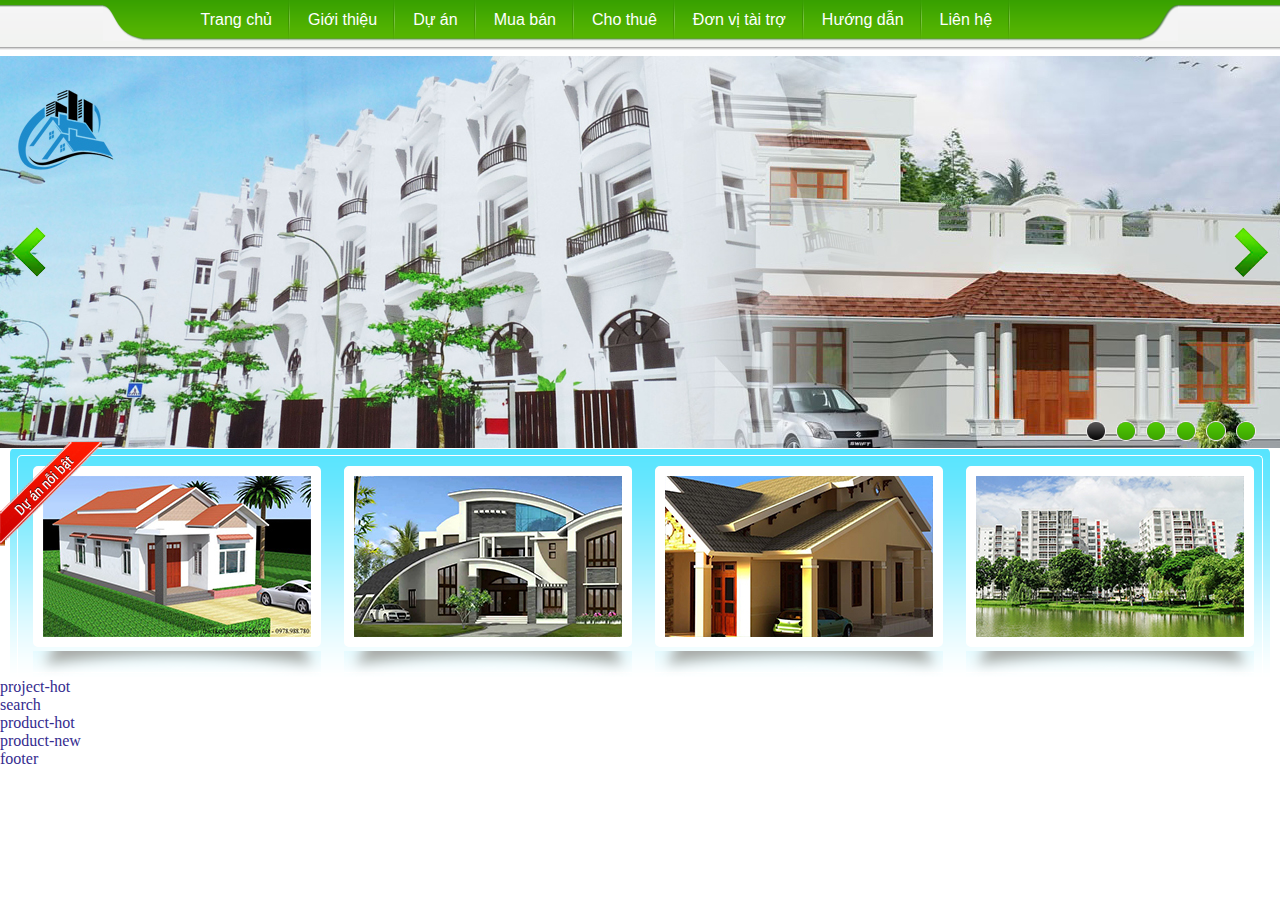
==== index.html @ 5b12cd3f "slide banner" ====
<!DOCTYPE html>
<html>
    <head>
        <meta charset="utf-8">
        <meta name="viewport" content="width=640">
        <title>Bất động sản khu đông </title>
        <link href="css/all.css" rel="stylesheet">
        <!--<script src="js/lib/jquery-1.11.1.min.js"></script> -->
        <script src="https://code.jquery.com/jquery-2.2.0.min.js" type="text/javascript"></script>
        <script src="js/lib/slick/slick.js"></script> 
        <script> 
            $(function(){
              $("#includedContent").load("modules/includes/header.html"); 
            });
        </script> 
        <style type="text/css">
            html, body {
              margin: 0;
              padding: 0;
            }

            * {
              box-sizing: border-box;
            }
          </style>
    </head>
    <body class="Bds-Page">
        <header class="Bds-Page" id="includedContent"></header>
        <!-- secctiob banner -->
        <section class="banner-slider center slider" data-sizes="100%">
            <div>
              <img src="img/bg_section01.jpg">
            </div>
            <div>
              <img src="img/bg_section01.jpg">
            </div>
            <div>
              <img src="img/bg_section01.jpg">
            </div>
            <div>
              <img src="img/bg_section01.jpg">
            </div>
            <div>
              <img src="img/bg_section01.jpg">
            </div>
            <div>
              <img src="img/bg_section01.jpg">
            </div>
        </section>
      <!--slider project hot-->
        <section class="sec-hotproduct">
            <div class="label-hot">
                <img src="img/label-hot.png" alt="">
            </div>

            <div class="padd-hot">
                <div class="border-hot">
                    <div class="col-sm-3">
                        <img src="img/hot01.jpg" class="img-rounded img-border" alt="Cinque Terre">
                        <img src="img/bong.png" alt="Cinque Terre">
                    </div>
                    <div class="col-sm-3">
                        <img src="img/hot02.jpg" class="img-rounded img-border" alt="Cinque Terre">
                        <img src="img/bong.png" alt="Cinque Terre">
                    </div>
                    <div class="col-sm-3">
                        <img src="img/hot03.jpg" class="img-rounded img-border" alt="Cinque Terre">
                        <img src="img/bong.png" alt="Cinque Terre">
                    </div>
                    <div class="col-sm-3">
                        <img src="img/hot04.jpg" class="img-rounded img-border" alt="Cinque Terre">
                        <img src="img/bong.png" alt="Cinque Terre">
                    </div>
                </div>
            </div>
        </section>
        <section class="project-hot">
            project-hot
        </section>
        <section class="container">
            
            <!--search-->
            <section class="sec-search">
                search
            </section>
            <!--slider-product hot-->
            <section class="product-hot">
                product-hot
            </section>
            <!--product new-->
            <section class="product-new">
                product-new
            </section>
        </section>
        <footer>footer</footer>
    </body>
    <script>
      $(function(){
        var includes = $('[data-include]');
        jQuery.each(includes, function(){
          var file = 'views/' + $(this).data('include') + '.html';
          $(this).load(file);
        });
        $(".center").slick({
            dots: true,
            infinite: true,
            lazyLoad: 'ondemand', // ondemand progressive anticipated
        });
      });
    </script>
</html>
---- css/all.css ----
﻿@import url("https://fonts.googleapis.com/css?family=Roboto+Condensed:300,300i,400,400i,700,700i&subset=vietnamese");html,body{width:100%;height:100%;margin:0;padding:0;color:#352c8f;min-width:640px}a{color:#352c8f}.Desktop .visible-mobile{display:none !important}.Mobile .visible-mobile{display:block !important}hr{border-color:#F05F40;border-width:3px;max-width:50px}hr.light{border-color:white}a:hover,a:focus{color:#eb3812}p{font-size:12.45px;line-height:1.5}h6{font-size:18px;margin:0;padding:20px 0}h4{padding:10px 0;text-align:center;margin:0}p{font-size:16px;opacity:0.5;padding:15px 0;margin:0}a.link{text-decoration:none;border-bottom:4px #b61a34 solid;margin-top:15px;padding-bottom:5px;display:inline-block}a.link:hover{color:#86a6da}.buttonStyle{color:#352c8f;background:#f0f0f0;border:1px #dfdfdf solid;-webkit-border-radius:7px;-moz-border-radius:7px;border-radius:7px;height:40px;font-size:18.16px;font-weight:700;width:328px;text-transform:uppercase;display:inline-block;text-align:center;text-decoration:none;line-height:40px;float:right}.buttonStyle.blue{background-color:#352c8f;color:#fff;float:left}.buttonStyle.blue:hover{background-color:#3125a2;color:#fff}.buttonStyle:hover{background-color:#dad9d9;color:#352c8f}input[type=checkbox]{display:none}input[type=checkbox]+label{background:url("../img/check.png") 0 0 no-repeat;height:30px;width:100%;display:inline-block;padding:5px 0 0 45px;padding-bottom:0 !important}input[type=checkbox]:checked+label{background:url("../img/checked.png") 0 0 no-repeat;height:30px;width:100%;display:inline-block;padding:5px 0 0 45px}body.Bds-Page{padding-top:0}.Bds-Page{clear:both}.Bds-Page header .navbar-default{background:#fff url(../img/bg.png) repeat-x left top;background-color:#fff;width:100%;height:50px}.Bds-Page header .navbar-default.bottom0{margin-bottom:0px}.Bds-Page header .navbar-default .container{background:#f4f4f4 url(../img/bg05.png) repeat-x left top;height:41px;padding-right:0px;padding-left:0px;margin-right:auto;margin-left:auto}.Bds-Page header .navbar-default .container:before{display:table;content:"";background:#f4f4f4 url(../img/bg02.png) no-repeat left top;width:40px;height:41px;float:left}.Bds-Page header .navbar-default .container:after{display:table;content:"";background:#f4f4f4 url(../img/bg03.png) no-repeat right top;width:39px;height:41px;float:right}.Bds-Page header .navbar-default .container .navbar-nav{float:left;margin-top:0px}.Bds-Page header .navbar-default .container .navbar-nav li{padding:0 15px;float:left;display:block;background:url(../img/line.png) no-repeat right center}.Bds-Page header .navbar-default .container .navbar-nav li a{color:#fff;padding:0 3px;line-height:40px;color:#fff;text-decoration:none;font-family:arial}.Bds-Page .navbar{border-radius:0}.Bds-Page .navbar-header{margin-right:11%}.Bds-Page .navbar-brand{height:auto;padding-top:8px;margin-right:20%}.Bds-Page .sec-participe{clear:both;background:#f0f4f9}.Bds-Page footer h4{color:#b61a34;text-align:left}.Bds-Page footer p{font-size:14px;line-height:1;padding:5px 0;color:#000}.Bds-Page .bg-grey{background-color:#f0f0f0}.Bds-Page .bg-grey .row{margin-top:15px;margin-bottom:15px}.Bds-Page .bg-grey .bg-bottom{background-color:#767676;height:35px}.sec-banner{background:url(../img/bg_section01.jpg) no-repeat;width:100%;height:392px}.banner-slider.slider{width:100%;margin:6px auto;margin-bottom:0px !important}.banner-slider.slick-slide{margin:0px 0px}.banner-slider.slick-slide img{width:100%}.banner-slider .slick-prev{left:11px;z-index:100;background:url(../img/prev.png) no-repeat;width:35px;height:50px}.banner-slider .slick-prev:before{background:url(../img/prev.png) no-repeat;font-size:0px}.banner-slider .slick-prev:hover{background:url(../img/prev.png) no-repeat}.banner-slider .slick-next{z-index:100;background:url(../img/next.png) no-repeat;width:35px;height:50px;right:11px}.banner-slider .slick-next:before{background:url(../img/next.png) no-repeat;font-size:0px}.banner-slider .slick-next:hover{background:url(../img/next.png) no-repeat}.banner-slider .slick-dots{width:17%;right:0px;bottom:7px}.banner-slider .slick-dots li button{background:url(../img/dot_blue.png) no-repeat;width:20px;height:20px}.banner-slider .slick-dots li button:before{content:""}.banner-slider .slick-dots li.slick-active button{background:url(../img/dot_black.png) no-repeat;width:20px;height:20px}.sec-hotproduct{background:#fff url(../img/bg_hot.png) repeat-x left top;height:230px;margin:0px 10px;position:relative;border-top-right-radius:5px;border-top-left-radius:5px}.sec-hotproduct .img-border{border-radius:5px;border:10px solid #fff}.sec-hotproduct .padd-hot{padding:7px}.sec-hotproduct .padd-hot .border-hot{padding:10px 0px;border-top:1px solid #fff;border-left:1px solid #fff;border-right:1px solid #fff;height:100%;display:table;border-top-right-radius:5px;border-top-left-radius:5px}.sec-hotproduct .padd-hot .border-hot .col-sm-3{width:25%;float:left;position:relative;min-height:1px;padding-right:15px;padding-left:15px}.label-hot{position:absolute;z-index:9;left:-10px;top:-6px}.slick-slider{position:relative;display:block;box-sizing:border-box;-webkit-touch-callout:none;-webkit-user-select:none;-khtml-user-select:none;-moz-user-select:none;-ms-user-select:none;user-select:none;-ms-touch-action:pan-y;touch-action:pan-y;-webkit-tap-highlight-color:transparent}.slick-list{position:relative;overflow:hidden;display:block;margin:0;padding:0}.slick-list:focus{outline:none}.slick-list.dragging{cursor:pointer;cursor:hand}.slick-slider .slick-track,.slick-slider .slick-list{-webkit-transform:translate3d(0, 0, 0);-moz-transform:translate3d(0, 0, 0);-ms-transform:translate3d(0, 0, 0);-o-transform:translate3d(0, 0, 0);transform:translate3d(0, 0, 0)}.slick-track{position:relative;left:0;top:0;display:block}.slick-track:before,.slick-track:after{content:"";display:table}.slick-track:after{clear:both}.slick-loading .slick-track{visibility:hidden}.slick-slide{float:left;height:100%;min-height:1px;display:none}[dir="rtl"] .slick-slide{float:right}.slick-slide img{display:block}.slick-slide.slick-loading img{display:none}.slick-slide.dragging img{pointer-events:none}.slick-initialized .slick-slide{display:block}.slick-loading .slick-slide{visibility:hidden}.slick-vertical .slick-slide{display:block;height:auto;border:1px solid transparent}.slick-arrow.slick-hidden{display:none}.slick-loading .slick-list{background:#fff url("./ajax-loader.gif") center center no-repeat}@font-face{font-family:"slick";src:url("./fonts/slick.eot");src:url("./fonts/slick.eot?#iefix") format("embedded-opentype"),url("./fonts/slick.woff") format("woff"),url("./fonts/slick.ttf") format("truetype"),url("./fonts/slick.svg#slick") format("svg");font-weight:normal;font-style:normal}.slick-prev,.slick-next{position:absolute;display:block;height:20px;width:20px;line-height:0px;font-size:0px;cursor:pointer;background:transparent;color:transparent;top:50%;-webkit-transform:translate(0, -50%);-ms-transform:translate(0, -50%);transform:translate(0, -50%);padding:0;border:none;outline:none}.slick-prev:hover,.slick-prev:focus,.slick-next:hover,.slick-next:focus{outline:none;background:transparent;color:transparent}.slick-prev:hover:before,.slick-prev:focus:before,.slick-next:hover:before,.slick-next:focus:before{opacity:1}.slick-prev.slick-disabled:before,.slick-next.slick-disabled:before{opacity:.25}.slick-prev:before,.slick-next:before{font-family:"slick";font-size:20px;line-height:1;color:#fff;opacity:.75;-webkit-font-smoothing:antialiased;-moz-osx-font-smoothing:grayscale}.slick-prev{left:-25px}[dir="rtl"] .slick-prev{left:auto;right:-25px}.slick-prev:before{content:"←"}[dir="rtl"] .slick-prev:before{content:"→"}.slick-next{right:-25px}[dir="rtl"] .slick-next{left:-25px;right:auto}.slick-next:before{content:"→"}[dir="rtl"] .slick-next:before{content:"←"}.slick-dotted.slick-slider{margin-bottom:30px}.slick-dots{position:absolute;bottom:-25px;list-style:none;display:block;text-align:center;padding:0;margin:0;width:100%}.slick-dots li{position:relative;display:inline-block;height:20px;width:20px;margin:0 5px;padding:0;cursor:pointer}.slick-dots li button{border:0;background:transparent;display:block;height:20px;width:20px;outline:none;line-height:0px;font-size:0px;color:transparent;padding:5px;cursor:pointer}.slick-dots li button:hover,.slick-dots li button:focus{outline:none}.slick-dots li button:hover:before,.slick-dots li button:focus:before{opacity:1}.slick-dots li button:before{position:absolute;top:0;left:0;content:"•";width:20px;height:20px;font-family:"slick";font-size:6px;line-height:20px;text-align:center;color:#000;opacity:.25;-webkit-font-smoothing:antialiased;-moz-osx-font-smoothing:grayscale}.slick-dots li.slick-active button:before{color:#000;opacity:.75}@media (min-width: 1200px){.container{width:1075px}}.visible-mobile{display:none !important}.hidden-mobile{display:flex !important}
/*# sourceMappingURL=all.css.map */
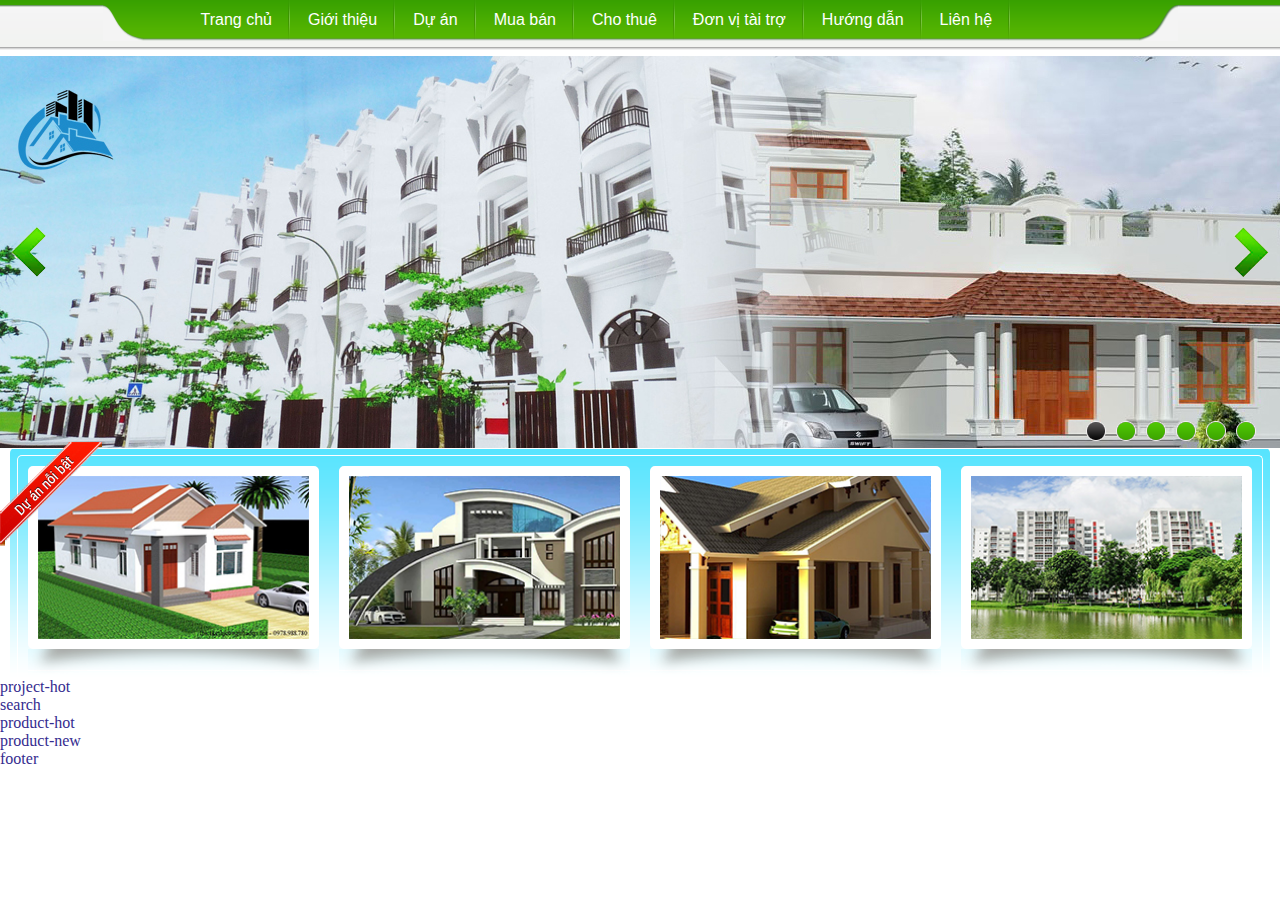
==== commit 78781b88: "slide hot product" ====
--- a/index.html
+++ b/index.html
@@ -53,27 +53,118 @@
                 <img src="img/label-hot.png" alt="">
             </div>
 
+            <!--<div class="padd-hot">
+                <div class="border-hot">
+                    <div class="col-sm-3">
+                        <img src="img/hot01.jpg" class="img-rounded img-border" alt="Cinque Terre">
+                        <img src="img/bong.png" alt="Cinque Terre">
+                    </div>
+                    <div class="col-sm-3">
+                        <img src="img/hot02.jpg" class="img-rounded img-border" alt="Cinque Terre">
+                        <img src="img/bong.png" alt="Cinque Terre">
+                    </div>
+                    <div class="col-sm-3">
+                        <img src="img/hot03.jpg" class="img-rounded img-border" alt="Cinque Terre">
+                        <img src="img/bong.png" alt="Cinque Terre">
+                    </div>
+                    <div class="col-sm-3">
+                        <img src="img/hot04.jpg" class="img-rounded img-border" alt="Cinque Terre">
+                        <img src="img/bong.png" alt="Cinque Terre">
+                    </div>
+                </div>
+            </div>-->
+            <!--<div class="padd-hot">
+                <div class="border-hot regular slider">
+                    <div class="col-sm-3">
+                        <img src="img/hot01.jpg" class="img-rounded img-border" alt="Cinque Terre">
+                        <img src="img/bong.png" alt="Cinque Terre">
+                    </div>
+                    <div class="col-sm-3">
+                        <img src="img/hot02.jpg" class="img-rounded img-border" alt="Cinque Terre">
+                        <img src="img/bong.png" alt="Cinque Terre">
+                    </div>
+                    <div class="col-sm-3">
+                        <img src="img/hot03.jpg" class="img-rounded img-border" alt="Cinque Terre">
+                        <img src="img/bong.png" alt="Cinque Terre">
+                    </div>
+                    <div class="col-sm-3">
+                        <img src="img/hot04.jpg" class="img-rounded img-border" alt="Cinque Terre">
+                        <img src="img/bong.png" alt="Cinque Terre">
+                    </div>
+                    <div class="col-sm-3">
+                        <img src="img/hot01.jpg" class="img-rounded img-border" alt="Cinque Terre">
+                        <img src="img/bong.png" alt="Cinque Terre">
+                    </div>
+                    <div class="col-sm-3">
+                        <img src="img/hot02.jpg" class="img-rounded img-border" alt="Cinque Terre">
+                        <img src="img/bong.png" alt="Cinque Terre">
+                    </div>
+                </div>
+                
+            </div>-->
             <div class="padd-hot">
                 <div class="border-hot">
-                    <div class="col-sm-3">
-                        <img src="img/hot01.jpg" class="img-rounded img-border" alt="Cinque Terre">
-                        <img src="img/bong.png" alt="Cinque Terre">
-                    </div>
-                    <div class="col-sm-3">
-                        <img src="img/hot02.jpg" class="img-rounded img-border" alt="Cinque Terre">
-                        <img src="img/bong.png" alt="Cinque Terre">
-                    </div>
-                    <div class="col-sm-3">
-                        <img src="img/hot03.jpg" class="img-rounded img-border" alt="Cinque Terre">
-                        <img src="img/bong.png" alt="Cinque Terre">
-                    </div>
-                    <div class="col-sm-3">
-                        <img src="img/hot04.jpg" class="img-rounded img-border" alt="Cinque Terre">
-                        <img src="img/bong.png" alt="Cinque Terre">
+                   <div class="regular slider">
+                      <div class="col-sm-3">
+                          <img src="img/hot01.jpg" class="img-rounded img-border" alt="Cinque Terre">
+                          <img src="img/bong.png" alt="Cinque Terre">
+                      </div>
+                      <div class="col-sm-3">
+                          <img src="img/hot02.jpg" class="img-rounded img-border" alt="Cinque Terre">
+                          <img src="img/bong.png" alt="Cinque Terre">
+                      </div>
+                      <div class="col-sm-3">
+                          <img src="img/hot03.jpg" class="img-rounded img-border" alt="Cinque Terre">
+                          <img src="img/bong.png" alt="Cinque Terre">
+                      </div>
+                      <div class="col-sm-3">
+                          <img src="img/hot04.jpg" class="img-rounded img-border" alt="Cinque Terre">
+                          <img src="img/bong.png" alt="Cinque Terre">
+                      </div>
+                      <div class="col-sm-3">
+                          <img src="img/hot01.jpg" class="img-rounded img-border" alt="Cinque Terre">
+                          <img src="img/bong.png" alt="Cinque Terre">
+                      </div>
+                      <div class="col-sm-3">
+                          <img src="img/hot02.jpg" class="img-rounded img-border" alt="Cinque Terre">
+                          <img src="img/bong.png" alt="Cinque Terre">
+                      </div>
                     </div>
                 </div>
-            </div>
-        </section>
+                   
+            </div>
+             
+        </section>
+
+        <!-- slide product -->
+
+        <!--<section class="regular slider">
+            <div class="col-sm-3">
+                <img src="img/hot01.jpg" class="img-rounded img-border" alt="Cinque Terre">
+                <img src="img/bong.png" alt="Cinque Terre">
+            </div>
+            <div class="col-sm-3">
+                <img src="img/hot01.jpg" class="img-rounded img-border" alt="Cinque Terre">
+                <img src="img/bong.png" alt="Cinque Terre">
+            </div>
+            <div class="col-sm-3">
+                <img src="img/hot01.jpg" class="img-rounded img-border" alt="Cinque Terre">
+                <img src="img/bong.png" alt="Cinque Terre">
+            </div>
+            <div class="col-sm-3">
+                <img src="img/hot01.jpg" class="img-rounded img-border" alt="Cinque Terre">
+                <img src="img/bong.png" alt="Cinque Terre">
+            </div>
+            <div class="col-sm-3">
+                <img src="img/hot01.jpg" class="img-rounded img-border" alt="Cinque Terre">
+                <img src="img/bong.png" alt="Cinque Terre">
+            </div>
+            <div class="col-sm-3">
+                <img src="img/hot01.jpg" class="img-rounded img-border" alt="Cinque Terre">
+                <img src="img/bong.png" alt="Cinque Terre">
+            </div>
+      </section>-->
+
         <section class="project-hot">
             project-hot
         </section>
@@ -106,6 +197,11 @@
             infinite: true,
             lazyLoad: 'ondemand', // ondemand progressive anticipated
         });
+        $(".regular").slick({
+            infinite: true,
+            slidesToShow: 4,
+            slidesToScroll: 4
+        });
       });
     </script>
 </html>
--- a/css/all.css
+++ b/css/all.css
@@ -1,2 +1,2 @@
-﻿@import url("https://fonts.googleapis.com/css?family=Roboto+Condensed:300,300i,400,400i,700,700i&subset=vietnamese");html,body{width:100%;height:100%;margin:0;padding:0;color:#352c8f;min-width:640px}a{color:#352c8f}.Desktop .visible-mobile{display:none !important}.Mobile .visible-mobile{display:block !important}hr{border-color:#F05F40;border-width:3px;max-width:50px}hr.light{border-color:white}a:hover,a:focus{color:#eb3812}p{font-size:12.45px;line-height:1.5}h6{font-size:18px;margin:0;padding:20px 0}h4{padding:10px 0;text-align:center;margin:0}p{font-size:16px;opacity:0.5;padding:15px 0;margin:0}a.link{text-decoration:none;border-bottom:4px #b61a34 solid;margin-top:15px;padding-bottom:5px;display:inline-block}a.link:hover{color:#86a6da}.buttonStyle{color:#352c8f;background:#f0f0f0;border:1px #dfdfdf solid;-webkit-border-radius:7px;-moz-border-radius:7px;border-radius:7px;height:40px;font-size:18.16px;font-weight:700;width:328px;text-transform:uppercase;display:inline-block;text-align:center;text-decoration:none;line-height:40px;float:right}.buttonStyle.blue{background-color:#352c8f;color:#fff;float:left}.buttonStyle.blue:hover{background-color:#3125a2;color:#fff}.buttonStyle:hover{background-color:#dad9d9;color:#352c8f}input[type=checkbox]{display:none}input[type=checkbox]+label{background:url("../img/check.png") 0 0 no-repeat;height:30px;width:100%;display:inline-block;padding:5px 0 0 45px;padding-bottom:0 !important}input[type=checkbox]:checked+label{background:url("../img/checked.png") 0 0 no-repeat;height:30px;width:100%;display:inline-block;padding:5px 0 0 45px}body.Bds-Page{padding-top:0}.Bds-Page{clear:both}.Bds-Page header .navbar-default{background:#fff url(../img/bg.png) repeat-x left top;background-color:#fff;width:100%;height:50px}.Bds-Page header .navbar-default.bottom0{margin-bottom:0px}.Bds-Page header .navbar-default .container{background:#f4f4f4 url(../img/bg05.png) repeat-x left top;height:41px;padding-right:0px;padding-left:0px;margin-right:auto;margin-left:auto}.Bds-Page header .navbar-default .container:before{display:table;content:"";background:#f4f4f4 url(../img/bg02.png) no-repeat left top;width:40px;height:41px;float:left}.Bds-Page header .navbar-default .container:after{display:table;content:"";background:#f4f4f4 url(../img/bg03.png) no-repeat right top;width:39px;height:41px;float:right}.Bds-Page header .navbar-default .container .navbar-nav{float:left;margin-top:0px}.Bds-Page header .navbar-default .container .navbar-nav li{padding:0 15px;float:left;display:block;background:url(../img/line.png) no-repeat right center}.Bds-Page header .navbar-default .container .navbar-nav li a{color:#fff;padding:0 3px;line-height:40px;color:#fff;text-decoration:none;font-family:arial}.Bds-Page .navbar{border-radius:0}.Bds-Page .navbar-header{margin-right:11%}.Bds-Page .navbar-brand{height:auto;padding-top:8px;margin-right:20%}.Bds-Page .sec-participe{clear:both;background:#f0f4f9}.Bds-Page footer h4{color:#b61a34;text-align:left}.Bds-Page footer p{font-size:14px;line-height:1;padding:5px 0;color:#000}.Bds-Page .bg-grey{background-color:#f0f0f0}.Bds-Page .bg-grey .row{margin-top:15px;margin-bottom:15px}.Bds-Page .bg-grey .bg-bottom{background-color:#767676;height:35px}.sec-banner{background:url(../img/bg_section01.jpg) no-repeat;width:100%;height:392px}.banner-slider.slider{width:100%;margin:6px auto;margin-bottom:0px !important}.banner-slider.slick-slide{margin:0px 0px}.banner-slider.slick-slide img{width:100%}.banner-slider .slick-prev{left:11px;z-index:100;background:url(../img/prev.png) no-repeat;width:35px;height:50px}.banner-slider .slick-prev:before{background:url(../img/prev.png) no-repeat;font-size:0px}.banner-slider .slick-prev:hover{background:url(../img/prev.png) no-repeat}.banner-slider .slick-next{z-index:100;background:url(../img/next.png) no-repeat;width:35px;height:50px;right:11px}.banner-slider .slick-next:before{background:url(../img/next.png) no-repeat;font-size:0px}.banner-slider .slick-next:hover{background:url(../img/next.png) no-repeat}.banner-slider .slick-dots{width:17%;right:0px;bottom:7px}.banner-slider .slick-dots li button{background:url(../img/dot_blue.png) no-repeat;width:20px;height:20px}.banner-slider .slick-dots li button:before{content:""}.banner-slider .slick-dots li.slick-active button{background:url(../img/dot_black.png) no-repeat;width:20px;height:20px}.sec-hotproduct{background:#fff url(../img/bg_hot.png) repeat-x left top;height:230px;margin:0px 10px;position:relative;border-top-right-radius:5px;border-top-left-radius:5px}.sec-hotproduct .img-border{border-radius:5px;border:10px solid #fff}.sec-hotproduct .padd-hot{padding:7px}.sec-hotproduct .padd-hot .border-hot{padding:10px 0px;border-top:1px solid #fff;border-left:1px solid #fff;border-right:1px solid #fff;height:100%;display:table;border-top-right-radius:5px;border-top-left-radius:5px}.sec-hotproduct .padd-hot .border-hot .col-sm-3{width:25%;float:left;position:relative;min-height:1px;padding-right:15px;padding-left:15px}.label-hot{position:absolute;z-index:9;left:-10px;top:-6px}.slick-slider{position:relative;display:block;box-sizing:border-box;-webkit-touch-callout:none;-webkit-user-select:none;-khtml-user-select:none;-moz-user-select:none;-ms-user-select:none;user-select:none;-ms-touch-action:pan-y;touch-action:pan-y;-webkit-tap-highlight-color:transparent}.slick-list{position:relative;overflow:hidden;display:block;margin:0;padding:0}.slick-list:focus{outline:none}.slick-list.dragging{cursor:pointer;cursor:hand}.slick-slider .slick-track,.slick-slider .slick-list{-webkit-transform:translate3d(0, 0, 0);-moz-transform:translate3d(0, 0, 0);-ms-transform:translate3d(0, 0, 0);-o-transform:translate3d(0, 0, 0);transform:translate3d(0, 0, 0)}.slick-track{position:relative;left:0;top:0;display:block}.slick-track:before,.slick-track:after{content:"";display:table}.slick-track:after{clear:both}.slick-loading .slick-track{visibility:hidden}.slick-slide{float:left;height:100%;min-height:1px;display:none}[dir="rtl"] .slick-slide{float:right}.slick-slide img{display:block}.slick-slide.slick-loading img{display:none}.slick-slide.dragging img{pointer-events:none}.slick-initialized .slick-slide{display:block}.slick-loading .slick-slide{visibility:hidden}.slick-vertical .slick-slide{display:block;height:auto;border:1px solid transparent}.slick-arrow.slick-hidden{display:none}.slick-loading .slick-list{background:#fff url("./ajax-loader.gif") center center no-repeat}@font-face{font-family:"slick";src:url("./fonts/slick.eot");src:url("./fonts/slick.eot?#iefix") format("embedded-opentype"),url("./fonts/slick.woff") format("woff"),url("./fonts/slick.ttf") format("truetype"),url("./fonts/slick.svg#slick") format("svg");font-weight:normal;font-style:normal}.slick-prev,.slick-next{position:absolute;display:block;height:20px;width:20px;line-height:0px;font-size:0px;cursor:pointer;background:transparent;color:transparent;top:50%;-webkit-transform:translate(0, -50%);-ms-transform:translate(0, -50%);transform:translate(0, -50%);padding:0;border:none;outline:none}.slick-prev:hover,.slick-prev:focus,.slick-next:hover,.slick-next:focus{outline:none;background:transparent;color:transparent}.slick-prev:hover:before,.slick-prev:focus:before,.slick-next:hover:before,.slick-next:focus:before{opacity:1}.slick-prev.slick-disabled:before,.slick-next.slick-disabled:before{opacity:.25}.slick-prev:before,.slick-next:before{font-family:"slick";font-size:20px;line-height:1;color:#fff;opacity:.75;-webkit-font-smoothing:antialiased;-moz-osx-font-smoothing:grayscale}.slick-prev{left:-25px}[dir="rtl"] .slick-prev{left:auto;right:-25px}.slick-prev:before{content:"←"}[dir="rtl"] .slick-prev:before{content:"→"}.slick-next{right:-25px}[dir="rtl"] .slick-next{left:-25px;right:auto}.slick-next:before{content:"→"}[dir="rtl"] .slick-next:before{content:"←"}.slick-dotted.slick-slider{margin-bottom:30px}.slick-dots{position:absolute;bottom:-25px;list-style:none;display:block;text-align:center;padding:0;margin:0;width:100%}.slick-dots li{position:relative;display:inline-block;height:20px;width:20px;margin:0 5px;padding:0;cursor:pointer}.slick-dots li button{border:0;background:transparent;display:block;height:20px;width:20px;outline:none;line-height:0px;font-size:0px;color:transparent;padding:5px;cursor:pointer}.slick-dots li button:hover,.slick-dots li button:focus{outline:none}.slick-dots li button:hover:before,.slick-dots li button:focus:before{opacity:1}.slick-dots li button:before{position:absolute;top:0;left:0;content:"•";width:20px;height:20px;font-family:"slick";font-size:6px;line-height:20px;text-align:center;color:#000;opacity:.25;-webkit-font-smoothing:antialiased;-moz-osx-font-smoothing:grayscale}.slick-dots li.slick-active button:before{color:#000;opacity:.75}@media (min-width: 1200px){.container{width:1075px}}.visible-mobile{display:none !important}.hidden-mobile{display:flex !important}
+﻿@import url("https://fonts.googleapis.com/css?family=Roboto+Condensed:300,300i,400,400i,700,700i&subset=vietnamese");html,body{width:100%;height:100%;margin:0;padding:0;color:#352c8f;min-width:640px}a{color:#352c8f}.Desktop .visible-mobile{display:none !important}.Mobile .visible-mobile{display:block !important}hr{border-color:#F05F40;border-width:3px;max-width:50px}hr.light{border-color:white}a:hover,a:focus{color:#eb3812}p{font-size:12.45px;line-height:1.5}h6{font-size:18px;margin:0;padding:20px 0}h4{padding:10px 0;text-align:center;margin:0}p{font-size:16px;opacity:0.5;padding:15px 0;margin:0}a.link{text-decoration:none;border-bottom:4px #b61a34 solid;margin-top:15px;padding-bottom:5px;display:inline-block}a.link:hover{color:#86a6da}.buttonStyle{color:#352c8f;background:#f0f0f0;border:1px #dfdfdf solid;-webkit-border-radius:7px;-moz-border-radius:7px;border-radius:7px;height:40px;font-size:18.16px;font-weight:700;width:328px;text-transform:uppercase;display:inline-block;text-align:center;text-decoration:none;line-height:40px;float:right}.buttonStyle.blue{background-color:#352c8f;color:#fff;float:left}.buttonStyle.blue:hover{background-color:#3125a2;color:#fff}.buttonStyle:hover{background-color:#dad9d9;color:#352c8f}input[type=checkbox]{display:none}input[type=checkbox]+label{background:url("../img/check.png") 0 0 no-repeat;height:30px;width:100%;display:inline-block;padding:5px 0 0 45px;padding-bottom:0 !important}input[type=checkbox]:checked+label{background:url("../img/checked.png") 0 0 no-repeat;height:30px;width:100%;display:inline-block;padding:5px 0 0 45px}body.Bds-Page{padding-top:0}.Bds-Page{clear:both}.Bds-Page header .navbar-default{background:#fff url(../img/bg.png) repeat-x left top;background-color:#fff;width:100%;height:50px}.Bds-Page header .navbar-default.bottom0{margin-bottom:0px}.Bds-Page header .navbar-default .container{background:#f4f4f4 url(../img/bg05.png) repeat-x left top;height:41px;padding-right:0px;padding-left:0px;margin-right:auto;margin-left:auto}.Bds-Page header .navbar-default .container:before{display:table;content:"";background:#f4f4f4 url(../img/bg02.png) no-repeat left top;width:40px;height:41px;float:left}.Bds-Page header .navbar-default .container:after{display:table;content:"";background:#f4f4f4 url(../img/bg03.png) no-repeat right top;width:39px;height:41px;float:right}.Bds-Page header .navbar-default .container .navbar-nav{float:left;margin-top:0px}.Bds-Page header .navbar-default .container .navbar-nav li{padding:0 15px;float:left;display:block;background:url(../img/line.png) no-repeat right center}.Bds-Page header .navbar-default .container .navbar-nav li a{color:#fff;padding:0 3px;line-height:40px;color:#fff;text-decoration:none;font-family:arial}.Bds-Page .navbar{border-radius:0}.Bds-Page .navbar-header{margin-right:11%}.Bds-Page .navbar-brand{height:auto;padding-top:8px;margin-right:20%}.Bds-Page .sec-participe{clear:both;background:#f0f4f9}.Bds-Page footer h4{color:#b61a34;text-align:left}.Bds-Page footer p{font-size:14px;line-height:1;padding:5px 0;color:#000}.Bds-Page .bg-grey{background-color:#f0f0f0}.Bds-Page .bg-grey .row{margin-top:15px;margin-bottom:15px}.Bds-Page .bg-grey .bg-bottom{background-color:#767676;height:35px}.sec-banner{background:url(../img/bg_section01.jpg) no-repeat;width:100%;height:392px}.banner-slider.slider{width:100%;margin:6px auto;margin-bottom:0px !important}.banner-slider.slick-slide{margin:0px 0px}.banner-slider.slick-slide img{width:100%}.banner-slider .slick-prev{left:11px;z-index:100;background:url(../img/prev.png) no-repeat;width:35px;height:50px}.banner-slider .slick-prev:before{background:url(../img/prev.png) no-repeat;font-size:0px}.banner-slider .slick-prev:hover{background:url(../img/prev.png) no-repeat}.banner-slider .slick-next{z-index:100;background:url(../img/next.png) no-repeat;width:35px;height:50px;right:11px}.banner-slider .slick-next:before{background:url(../img/next.png) no-repeat;font-size:0px}.banner-slider .slick-next:hover{background:url(../img/next.png) no-repeat}.banner-slider .slick-dots{width:17%;right:0px;bottom:7px}.banner-slider .slick-dots li button{background:url(../img/dot_blue.png) no-repeat;width:20px;height:20px}.banner-slider .slick-dots li button:before{content:""}.banner-slider .slick-dots li.slick-active button{background:url(../img/dot_black.png) no-repeat;width:20px;height:20px}.sec-hotproduct{background:#fff url(../img/bg_hot.png) repeat-x left top;height:230px;margin:0px 10px;position:relative;border-top-right-radius:5px;border-top-left-radius:5px}.sec-hotproduct .img-border{border-radius:5px;border:10px solid #fff}.sec-hotproduct .padd-hot{padding:7px}.sec-hotproduct .padd-hot .border-hot{padding:10px 0px;border-top:1px solid #fff;border-left:1px solid #fff;border-right:1px solid #fff;height:100%;border-top-right-radius:5px;border-top-left-radius:5px}.sec-hotproduct .padd-hot .border-hot .col-sm-3{width:25%;float:left;position:relative;min-height:1px;padding-right:10px;padding-left:10px}.sec-hotproduct .slider{width:100%;margin:0px auto}.sec-hotproduct .slick-slide{margin:0px 0px}.sec-hotproduct .slick-slide img{width:100%}.label-hot{position:absolute;z-index:9;left:-10px;top:-6px}.slick-slider{position:relative;display:block;box-sizing:border-box;-webkit-touch-callout:none;-webkit-user-select:none;-khtml-user-select:none;-moz-user-select:none;-ms-user-select:none;user-select:none;-ms-touch-action:pan-y;touch-action:pan-y;-webkit-tap-highlight-color:transparent}.slick-list{position:relative;overflow:hidden;display:block;margin:0;padding:0}.slick-list:focus{outline:none}.slick-list.dragging{cursor:pointer;cursor:hand}.slick-slider .slick-track,.slick-slider .slick-list{-webkit-transform:translate3d(0, 0, 0);-moz-transform:translate3d(0, 0, 0);-ms-transform:translate3d(0, 0, 0);-o-transform:translate3d(0, 0, 0);transform:translate3d(0, 0, 0)}.slick-track{position:relative;left:0;top:0;display:block}.slick-track:before,.slick-track:after{content:"";display:table}.slick-track:after{clear:both}.slick-loading .slick-track{visibility:hidden}.slick-slide{float:left;height:100%;min-height:1px;display:none}[dir="rtl"] .slick-slide{float:right}.slick-slide img{display:block}.slick-slide.slick-loading img{display:none}.slick-slide.dragging img{pointer-events:none}.slick-initialized .slick-slide{display:block}.slick-loading .slick-slide{visibility:hidden}.slick-vertical .slick-slide{display:block;height:auto;border:1px solid transparent}.slick-arrow.slick-hidden{display:none}.slick-loading .slick-list{background:#fff url("./ajax-loader.gif") center center no-repeat}@font-face{font-family:"slick";src:url("./fonts/slick.eot");src:url("./fonts/slick.eot?#iefix") format("embedded-opentype"),url("./fonts/slick.woff") format("woff"),url("./fonts/slick.ttf") format("truetype"),url("./fonts/slick.svg#slick") format("svg");font-weight:normal;font-style:normal}.slick-prev,.slick-next{position:absolute;display:block;height:20px;width:20px;line-height:0px;font-size:0px;cursor:pointer;background:transparent;color:transparent;top:50%;-webkit-transform:translate(0, -50%);-ms-transform:translate(0, -50%);transform:translate(0, -50%);padding:0;border:none;outline:none}.slick-prev:hover,.slick-prev:focus,.slick-next:hover,.slick-next:focus{outline:none;background:transparent;color:transparent}.slick-prev:hover:before,.slick-prev:focus:before,.slick-next:hover:before,.slick-next:focus:before{opacity:1}.slick-prev.slick-disabled:before,.slick-next.slick-disabled:before{opacity:.25}.slick-prev:before,.slick-next:before{font-family:"slick";font-size:20px;line-height:1;color:#fff;opacity:.75;-webkit-font-smoothing:antialiased;-moz-osx-font-smoothing:grayscale}.slick-prev{left:-25px}[dir="rtl"] .slick-prev{left:auto;right:-25px}.slick-prev:before{content:"←"}[dir="rtl"] .slick-prev:before{content:"→"}.slick-next{right:-25px}[dir="rtl"] .slick-next{left:-25px;right:auto}.slick-next:before{content:"→"}[dir="rtl"] .slick-next:before{content:"←"}.slick-dotted.slick-slider{margin-bottom:30px}.slick-dots{position:absolute;bottom:-25px;list-style:none;display:block;text-align:center;padding:0;margin:0;width:100%}.slick-dots li{position:relative;display:inline-block;height:20px;width:20px;margin:0 5px;padding:0;cursor:pointer}.slick-dots li button{border:0;background:transparent;display:block;height:20px;width:20px;outline:none;line-height:0px;font-size:0px;color:transparent;padding:5px;cursor:pointer}.slick-dots li button:hover,.slick-dots li button:focus{outline:none}.slick-dots li button:hover:before,.slick-dots li button:focus:before{opacity:1}.slick-dots li button:before{position:absolute;top:0;left:0;content:"•";width:20px;height:20px;font-family:"slick";font-size:6px;line-height:20px;text-align:center;color:#000;opacity:.25;-webkit-font-smoothing:antialiased;-moz-osx-font-smoothing:grayscale}.slick-dots li.slick-active button:before{color:#000;opacity:.75}@media (min-width: 1200px){.container{width:1075px}}.visible-mobile{display:none !important}.hidden-mobile{display:flex !important}
 /*# sourceMappingURL=all.css.map */
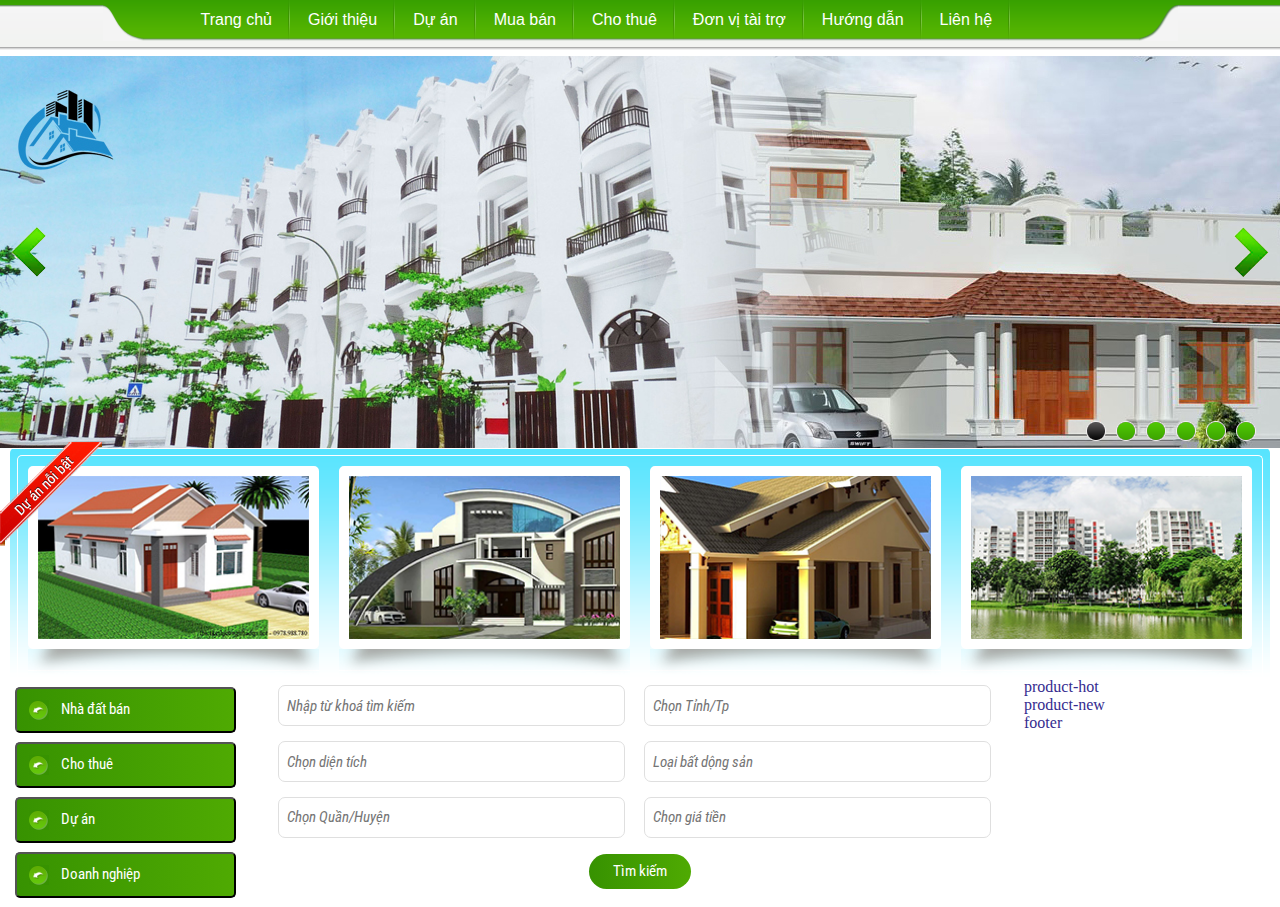
==== commit 7f2e974b: "section" ====
--- a/index.html
+++ b/index.html
@@ -52,56 +52,6 @@
             <div class="label-hot">
                 <img src="img/label-hot.png" alt="">
             </div>
-
-            <!--<div class="padd-hot">
-                <div class="border-hot">
-                    <div class="col-sm-3">
-                        <img src="img/hot01.jpg" class="img-rounded img-border" alt="Cinque Terre">
-                        <img src="img/bong.png" alt="Cinque Terre">
-                    </div>
-                    <div class="col-sm-3">
-                        <img src="img/hot02.jpg" class="img-rounded img-border" alt="Cinque Terre">
-                        <img src="img/bong.png" alt="Cinque Terre">
-                    </div>
-                    <div class="col-sm-3">
-                        <img src="img/hot03.jpg" class="img-rounded img-border" alt="Cinque Terre">
-                        <img src="img/bong.png" alt="Cinque Terre">
-                    </div>
-                    <div class="col-sm-3">
-                        <img src="img/hot04.jpg" class="img-rounded img-border" alt="Cinque Terre">
-                        <img src="img/bong.png" alt="Cinque Terre">
-                    </div>
-                </div>
-            </div>-->
-            <!--<div class="padd-hot">
-                <div class="border-hot regular slider">
-                    <div class="col-sm-3">
-                        <img src="img/hot01.jpg" class="img-rounded img-border" alt="Cinque Terre">
-                        <img src="img/bong.png" alt="Cinque Terre">
-                    </div>
-                    <div class="col-sm-3">
-                        <img src="img/hot02.jpg" class="img-rounded img-border" alt="Cinque Terre">
-                        <img src="img/bong.png" alt="Cinque Terre">
-                    </div>
-                    <div class="col-sm-3">
-                        <img src="img/hot03.jpg" class="img-rounded img-border" alt="Cinque Terre">
-                        <img src="img/bong.png" alt="Cinque Terre">
-                    </div>
-                    <div class="col-sm-3">
-                        <img src="img/hot04.jpg" class="img-rounded img-border" alt="Cinque Terre">
-                        <img src="img/bong.png" alt="Cinque Terre">
-                    </div>
-                    <div class="col-sm-3">
-                        <img src="img/hot01.jpg" class="img-rounded img-border" alt="Cinque Terre">
-                        <img src="img/bong.png" alt="Cinque Terre">
-                    </div>
-                    <div class="col-sm-3">
-                        <img src="img/hot02.jpg" class="img-rounded img-border" alt="Cinque Terre">
-                        <img src="img/bong.png" alt="Cinque Terre">
-                    </div>
-                </div>
-                
-            </div>-->
             <div class="padd-hot">
                 <div class="border-hot">
                    <div class="regular slider">
@@ -136,43 +86,28 @@
              
         </section>
 
-        <!-- slide product -->
+        <!--search-->
+        <section class="sec-search">
+            <div class="col-sm-2">
+                <button>Nhà đất bán</button>
+                <button>Cho thuê</button>
+                <button>Dự án</button>
+                <button>Doanh nghiệp</button>
+            </div>
+            <div class="col-sm-8">
+                <input type="text" name="" class="input_sec" placeholder="Nhập từ khoá tìm kiếm" />
+                <input type="text" name="" class="input_sec" placeholder="Chọn Tỉnh/Tp" />
+                <input type="text" name="" class="input_sec" placeholder="Chọn diện tích" />
+                <input type="text" name="" class="input_sec" placeholder="Loại bất dộng sản" />
+                <input type="text" name="" class="input_sec" placeholder="Chọn Quần/Huyện" />
+                <input type="text" name="" class="input_sec" placeholder="Chọn giá tiền" />
+                <button>Tìm kiếm</button>
+            </div>
+            <div class="col-sm-2">
+            </div>
+        </section>
 
-        <!--<section class="regular slider">
-            <div class="col-sm-3">
-                <img src="img/hot01.jpg" class="img-rounded img-border" alt="Cinque Terre">
-                <img src="img/bong.png" alt="Cinque Terre">
-            </div>
-            <div class="col-sm-3">
-                <img src="img/hot01.jpg" class="img-rounded img-border" alt="Cinque Terre">
-                <img src="img/bong.png" alt="Cinque Terre">
-            </div>
-            <div class="col-sm-3">
-                <img src="img/hot01.jpg" class="img-rounded img-border" alt="Cinque Terre">
-                <img src="img/bong.png" alt="Cinque Terre">
-            </div>
-            <div class="col-sm-3">
-                <img src="img/hot01.jpg" class="img-rounded img-border" alt="Cinque Terre">
-                <img src="img/bong.png" alt="Cinque Terre">
-            </div>
-            <div class="col-sm-3">
-                <img src="img/hot01.jpg" class="img-rounded img-border" alt="Cinque Terre">
-                <img src="img/bong.png" alt="Cinque Terre">
-            </div>
-            <div class="col-sm-3">
-                <img src="img/hot01.jpg" class="img-rounded img-border" alt="Cinque Terre">
-                <img src="img/bong.png" alt="Cinque Terre">
-            </div>
-      </section>-->
-
-        <section class="project-hot">
-            project-hot
-        </section>
         <section class="container">
-            
-            <!--search-->
-            <section class="sec-search">
-                search
             </section>
             <!--slider-product hot-->
             <section class="product-hot">
--- a/css/all.css
+++ b/css/all.css
@@ -1,2 +1,2 @@
-﻿@import url("https://fonts.googleapis.com/css?family=Roboto+Condensed:300,300i,400,400i,700,700i&subset=vietnamese");html,body{width:100%;height:100%;margin:0;padding:0;color:#352c8f;min-width:640px}a{color:#352c8f}.Desktop .visible-mobile{display:none !important}.Mobile .visible-mobile{display:block !important}hr{border-color:#F05F40;border-width:3px;max-width:50px}hr.light{border-color:white}a:hover,a:focus{color:#eb3812}p{font-size:12.45px;line-height:1.5}h6{font-size:18px;margin:0;padding:20px 0}h4{padding:10px 0;text-align:center;margin:0}p{font-size:16px;opacity:0.5;padding:15px 0;margin:0}a.link{text-decoration:none;border-bottom:4px #b61a34 solid;margin-top:15px;padding-bottom:5px;display:inline-block}a.link:hover{color:#86a6da}.buttonStyle{color:#352c8f;background:#f0f0f0;border:1px #dfdfdf solid;-webkit-border-radius:7px;-moz-border-radius:7px;border-radius:7px;height:40px;font-size:18.16px;font-weight:700;width:328px;text-transform:uppercase;display:inline-block;text-align:center;text-decoration:none;line-height:40px;float:right}.buttonStyle.blue{background-color:#352c8f;color:#fff;float:left}.buttonStyle.blue:hover{background-color:#3125a2;color:#fff}.buttonStyle:hover{background-color:#dad9d9;color:#352c8f}input[type=checkbox]{display:none}input[type=checkbox]+label{background:url("../img/check.png") 0 0 no-repeat;height:30px;width:100%;display:inline-block;padding:5px 0 0 45px;padding-bottom:0 !important}input[type=checkbox]:checked+label{background:url("../img/checked.png") 0 0 no-repeat;height:30px;width:100%;display:inline-block;padding:5px 0 0 45px}body.Bds-Page{padding-top:0}.Bds-Page{clear:both}.Bds-Page header .navbar-default{background:#fff url(../img/bg.png) repeat-x left top;background-color:#fff;width:100%;height:50px}.Bds-Page header .navbar-default.bottom0{margin-bottom:0px}.Bds-Page header .navbar-default .container{background:#f4f4f4 url(../img/bg05.png) repeat-x left top;height:41px;padding-right:0px;padding-left:0px;margin-right:auto;margin-left:auto}.Bds-Page header .navbar-default .container:before{display:table;content:"";background:#f4f4f4 url(../img/bg02.png) no-repeat left top;width:40px;height:41px;float:left}.Bds-Page header .navbar-default .container:after{display:table;content:"";background:#f4f4f4 url(../img/bg03.png) no-repeat right top;width:39px;height:41px;float:right}.Bds-Page header .navbar-default .container .navbar-nav{float:left;margin-top:0px}.Bds-Page header .navbar-default .container .navbar-nav li{padding:0 15px;float:left;display:block;background:url(../img/line.png) no-repeat right center}.Bds-Page header .navbar-default .container .navbar-nav li a{color:#fff;padding:0 3px;line-height:40px;color:#fff;text-decoration:none;font-family:arial}.Bds-Page .navbar{border-radius:0}.Bds-Page .navbar-header{margin-right:11%}.Bds-Page .navbar-brand{height:auto;padding-top:8px;margin-right:20%}.Bds-Page .sec-participe{clear:both;background:#f0f4f9}.Bds-Page footer h4{color:#b61a34;text-align:left}.Bds-Page footer p{font-size:14px;line-height:1;padding:5px 0;color:#000}.Bds-Page .bg-grey{background-color:#f0f0f0}.Bds-Page .bg-grey .row{margin-top:15px;margin-bottom:15px}.Bds-Page .bg-grey .bg-bottom{background-color:#767676;height:35px}.sec-banner{background:url(../img/bg_section01.jpg) no-repeat;width:100%;height:392px}.banner-slider.slider{width:100%;margin:6px auto;margin-bottom:0px !important}.banner-slider.slick-slide{margin:0px 0px}.banner-slider.slick-slide img{width:100%}.banner-slider .slick-prev{left:11px;z-index:100;background:url(../img/prev.png) no-repeat;width:35px;height:50px}.banner-slider .slick-prev:before{background:url(../img/prev.png) no-repeat;font-size:0px}.banner-slider .slick-prev:hover{background:url(../img/prev.png) no-repeat}.banner-slider .slick-next{z-index:100;background:url(../img/next.png) no-repeat;width:35px;height:50px;right:11px}.banner-slider .slick-next:before{background:url(../img/next.png) no-repeat;font-size:0px}.banner-slider .slick-next:hover{background:url(../img/next.png) no-repeat}.banner-slider .slick-dots{width:17%;right:0px;bottom:7px}.banner-slider .slick-dots li button{background:url(../img/dot_blue.png) no-repeat;width:20px;height:20px}.banner-slider .slick-dots li button:before{content:""}.banner-slider .slick-dots li.slick-active button{background:url(../img/dot_black.png) no-repeat;width:20px;height:20px}.sec-hotproduct{background:#fff url(../img/bg_hot.png) repeat-x left top;height:230px;margin:0px 10px;position:relative;border-top-right-radius:5px;border-top-left-radius:5px}.sec-hotproduct .img-border{border-radius:5px;border:10px solid #fff}.sec-hotproduct .padd-hot{padding:7px}.sec-hotproduct .padd-hot .border-hot{padding:10px 0px;border-top:1px solid #fff;border-left:1px solid #fff;border-right:1px solid #fff;height:100%;border-top-right-radius:5px;border-top-left-radius:5px}.sec-hotproduct .padd-hot .border-hot .col-sm-3{width:25%;float:left;position:relative;min-height:1px;padding-right:10px;padding-left:10px}.sec-hotproduct .slider{width:100%;margin:0px auto}.sec-hotproduct .slick-slide{margin:0px 0px}.sec-hotproduct .slick-slide img{width:100%}.label-hot{position:absolute;z-index:9;left:-10px;top:-6px}.slick-slider{position:relative;display:block;box-sizing:border-box;-webkit-touch-callout:none;-webkit-user-select:none;-khtml-user-select:none;-moz-user-select:none;-ms-user-select:none;user-select:none;-ms-touch-action:pan-y;touch-action:pan-y;-webkit-tap-highlight-color:transparent}.slick-list{position:relative;overflow:hidden;display:block;margin:0;padding:0}.slick-list:focus{outline:none}.slick-list.dragging{cursor:pointer;cursor:hand}.slick-slider .slick-track,.slick-slider .slick-list{-webkit-transform:translate3d(0, 0, 0);-moz-transform:translate3d(0, 0, 0);-ms-transform:translate3d(0, 0, 0);-o-transform:translate3d(0, 0, 0);transform:translate3d(0, 0, 0)}.slick-track{position:relative;left:0;top:0;display:block}.slick-track:before,.slick-track:after{content:"";display:table}.slick-track:after{clear:both}.slick-loading .slick-track{visibility:hidden}.slick-slide{float:left;height:100%;min-height:1px;display:none}[dir="rtl"] .slick-slide{float:right}.slick-slide img{display:block}.slick-slide.slick-loading img{display:none}.slick-slide.dragging img{pointer-events:none}.slick-initialized .slick-slide{display:block}.slick-loading .slick-slide{visibility:hidden}.slick-vertical .slick-slide{display:block;height:auto;border:1px solid transparent}.slick-arrow.slick-hidden{display:none}.slick-loading .slick-list{background:#fff url("./ajax-loader.gif") center center no-repeat}@font-face{font-family:"slick";src:url("./fonts/slick.eot");src:url("./fonts/slick.eot?#iefix") format("embedded-opentype"),url("./fonts/slick.woff") format("woff"),url("./fonts/slick.ttf") format("truetype"),url("./fonts/slick.svg#slick") format("svg");font-weight:normal;font-style:normal}.slick-prev,.slick-next{position:absolute;display:block;height:20px;width:20px;line-height:0px;font-size:0px;cursor:pointer;background:transparent;color:transparent;top:50%;-webkit-transform:translate(0, -50%);-ms-transform:translate(0, -50%);transform:translate(0, -50%);padding:0;border:none;outline:none}.slick-prev:hover,.slick-prev:focus,.slick-next:hover,.slick-next:focus{outline:none;background:transparent;color:transparent}.slick-prev:hover:before,.slick-prev:focus:before,.slick-next:hover:before,.slick-next:focus:before{opacity:1}.slick-prev.slick-disabled:before,.slick-next.slick-disabled:before{opacity:.25}.slick-prev:before,.slick-next:before{font-family:"slick";font-size:20px;line-height:1;color:#fff;opacity:.75;-webkit-font-smoothing:antialiased;-moz-osx-font-smoothing:grayscale}.slick-prev{left:-25px}[dir="rtl"] .slick-prev{left:auto;right:-25px}.slick-prev:before{content:"←"}[dir="rtl"] .slick-prev:before{content:"→"}.slick-next{right:-25px}[dir="rtl"] .slick-next{left:-25px;right:auto}.slick-next:before{content:"→"}[dir="rtl"] .slick-next:before{content:"←"}.slick-dotted.slick-slider{margin-bottom:30px}.slick-dots{position:absolute;bottom:-25px;list-style:none;display:block;text-align:center;padding:0;margin:0;width:100%}.slick-dots li{position:relative;display:inline-block;height:20px;width:20px;margin:0 5px;padding:0;cursor:pointer}.slick-dots li button{border:0;background:transparent;display:block;height:20px;width:20px;outline:none;line-height:0px;font-size:0px;color:transparent;padding:5px;cursor:pointer}.slick-dots li button:hover,.slick-dots li button:focus{outline:none}.slick-dots li button:hover:before,.slick-dots li button:focus:before{opacity:1}.slick-dots li button:before{position:absolute;top:0;left:0;content:"•";width:20px;height:20px;font-family:"slick";font-size:6px;line-height:20px;text-align:center;color:#000;opacity:.25;-webkit-font-smoothing:antialiased;-moz-osx-font-smoothing:grayscale}.slick-dots li.slick-active button:before{color:#000;opacity:.75}@media (min-width: 1200px){.container{width:1075px}}.visible-mobile{display:none !important}.hidden-mobile{display:flex !important}
+﻿@import url("https://fonts.googleapis.com/css?family=Roboto+Condensed:300,300i,400,400i,700,700i&subset=vietnamese");html,body{width:100%;height:100%;margin:0;padding:0;color:#352c8f;min-width:640px}a{color:#352c8f}.Desktop .visible-mobile{display:none !important}.Mobile .visible-mobile{display:block !important}hr{border-color:#F05F40;border-width:3px;max-width:50px}hr.light{border-color:white}a:hover,a:focus{color:#eb3812}p{font-size:12.45px;line-height:1.5}h6{font-size:18px;margin:0;padding:20px 0}h4{padding:10px 0;text-align:center;margin:0}p{font-size:16px;opacity:0.5;padding:15px 0;margin:0}a.link{text-decoration:none;border-bottom:4px #b61a34 solid;margin-top:15px;padding-bottom:5px;display:inline-block}a.link:hover{color:#86a6da}.buttonStyle{color:#352c8f;background:#f0f0f0;border:1px #dfdfdf solid;-webkit-border-radius:7px;-moz-border-radius:7px;border-radius:7px;height:40px;font-size:18.16px;font-weight:700;width:328px;text-transform:uppercase;display:inline-block;text-align:center;text-decoration:none;line-height:40px;float:right}.buttonStyle.blue{background-color:#352c8f;color:#fff;float:left}.buttonStyle.blue:hover{background-color:#3125a2;color:#fff}.buttonStyle:hover{background-color:#dad9d9;color:#352c8f}input[type=checkbox]{display:none}input[type=checkbox]+label{background:url("../img/check.png") 0 0 no-repeat;height:30px;width:100%;display:inline-block;padding:5px 0 0 45px;padding-bottom:0 !important}input[type=checkbox]:checked+label{background:url("../img/checked.png") 0 0 no-repeat;height:30px;width:100%;display:inline-block;padding:5px 0 0 45px}body.Bds-Page{padding-top:0}.Bds-Page{clear:both}.Bds-Page header .navbar-default{background:#fff url(../img/bg.png) repeat-x left top;background-color:#fff;width:100%;height:50px}.Bds-Page header .navbar-default.bottom0{margin-bottom:0px}.Bds-Page header .navbar-default .container{background:#f4f4f4 url(../img/bg05.png) repeat-x left top;height:41px;padding-right:0px;padding-left:0px;margin-right:auto;margin-left:auto}.Bds-Page header .navbar-default .container:before{display:table;content:"";background:#f4f4f4 url(../img/bg02.png) no-repeat left top;width:40px;height:41px;float:left}.Bds-Page header .navbar-default .container:after{display:table;content:"";background:#f4f4f4 url(../img/bg03.png) no-repeat right top;width:39px;height:41px;float:right}.Bds-Page header .navbar-default .container .navbar-nav{float:left;margin-top:0px}.Bds-Page header .navbar-default .container .navbar-nav li{padding:0 15px;float:left;display:block;background:url(../img/line.png) no-repeat right center}.Bds-Page header .navbar-default .container .navbar-nav li a{color:#fff;padding:0 3px;line-height:40px;color:#fff;text-decoration:none;font-family:arial}.Bds-Page .navbar{border-radius:0}.Bds-Page .navbar-header{margin-right:11%}.Bds-Page .navbar-brand{height:auto;padding-top:8px;margin-right:20%}.Bds-Page .sec-participe{clear:both;background:#f0f4f9}.Bds-Page footer h4{color:#b61a34;text-align:left}.Bds-Page footer p{font-size:14px;line-height:1;padding:5px 0;color:#000}.Bds-Page .bg-grey{background-color:#f0f0f0}.Bds-Page .bg-grey .row{margin-top:15px;margin-bottom:15px}.Bds-Page .bg-grey .bg-bottom{background-color:#767676;height:35px}.sec-banner{background:url(../img/bg_section01.jpg) no-repeat;width:100%;height:392px}.banner-slider.slider{width:100%;margin:6px auto;margin-bottom:0px !important}.banner-slider.slick-slide{margin:0px 0px}.banner-slider.slick-slide img{width:100%}.banner-slider .slick-prev{left:11px;z-index:100;background:url(../img/prev.png) no-repeat;width:35px;height:50px}.banner-slider .slick-prev:before{background:url(../img/prev.png) no-repeat;font-size:0px}.banner-slider .slick-prev:hover{background:url(../img/prev.png) no-repeat}.banner-slider .slick-next{z-index:100;background:url(../img/next.png) no-repeat;width:35px;height:50px;right:11px}.banner-slider .slick-next:before{background:url(../img/next.png) no-repeat;font-size:0px}.banner-slider .slick-next:hover{background:url(../img/next.png) no-repeat}.banner-slider .slick-dots{width:17%;right:0px;bottom:7px}.banner-slider .slick-dots li button{background:url(../img/dot_blue.png) no-repeat;width:20px;height:20px}.banner-slider .slick-dots li button:before{content:""}.banner-slider .slick-dots li.slick-active button{background:url(../img/dot_black.png) no-repeat;width:20px;height:20px}.sec-hotproduct{background:#fff url(../img/bg_hot.png) repeat-x left top;height:230px;margin:0px 10px;position:relative;border-top-right-radius:5px;border-top-left-radius:5px}.sec-hotproduct .img-border{border-radius:5px;border:10px solid #fff}.sec-hotproduct .padd-hot{padding:7px}.sec-hotproduct .padd-hot .border-hot{padding:10px 0px;border-top:1px solid #fff;border-left:1px solid #fff;border-right:1px solid #fff;height:100%;border-top-right-radius:5px;border-top-left-radius:5px}.sec-hotproduct .padd-hot .border-hot .col-sm-3{width:25%;float:left;position:relative;min-height:1px;padding-right:10px;padding-left:10px}.sec-hotproduct .slider{width:100%;margin:0px auto}.sec-hotproduct .slick-slide{margin:0px 0px}.sec-hotproduct .slick-slide img{width:100%}.label-hot{position:absolute;z-index:9;left:-10px;top:-6px}.sec-search .col-sm-2{width:20%;float:left;padding:0px 15px}.sec-search .col-sm-2 button{background:#379201;background:-webkit-linear-gradient(left, #379201, #4faa02);background:-o-linear-gradient(right, #379201, #4faa02);background:-moz-linear-gradient(right, #379201, #4faa02);background:linear-gradient(right, #379201, #4faa02);border-radius:5px;height:46px;line-height:auto;display:block;padding:0px 12px;color:#fff;margin:9px 0;width:98%;text-align:left;font-family:'Roboto Condensed', sans-serif;font-size:15px;line-height:1.3;font-style:normal;font-weight:400}.sec-search .col-sm-2 button:before{content:"";background:#379201 url(../img/item.png) no-repeat left center;width:20px;height:20px;float:left;margin-right:12px}.sec-search .col-sm-8{width:60%;float:left;padding:0px 15px}.sec-search .col-sm-8 button{background:#379201;background:-webkit-linear-gradient(left, #379201, #4faa02);background:-o-linear-gradient(right, #379201, #4faa02);background:-moz-linear-gradient(right, #379201, #4faa02);background:linear-gradient(right, #379201, #4faa02);border-radius:5px;height:35px;line-height:auto;display:block;padding:0px 12px;color:#fff;margin:9px 0;width:auto;text-align:center;font-family:'Roboto Condensed', sans-serif;font-size:15px;line-height:1.3;font-style:normal;font-weight:400;-webkit-border-radius:20px;-moz-border-radius:20px;border-radius:20px;padding:5px 24px;margin:9px auto;border:none}.sec-search .input_sec{color:#fafafa;width:47%;background:#fff;border:1px #dfdfdf solid;-webkit-border-radius:7px;-moz-border-radius:7px;border-radius:7px;height:41px;font-size:16px;font-weight:400;padding:0px 8px;outline:none;color:#352c8f;margin:1%;font-family:'Roboto Condensed', sans-serif;font-size:15px;line-height:1.3;font-style:italic;font-weight:400;color:#f0f0f0}.slick-slider{position:relative;display:block;box-sizing:border-box;-webkit-touch-callout:none;-webkit-user-select:none;-khtml-user-select:none;-moz-user-select:none;-ms-user-select:none;user-select:none;-ms-touch-action:pan-y;touch-action:pan-y;-webkit-tap-highlight-color:transparent}.slick-list{position:relative;overflow:hidden;display:block;margin:0;padding:0}.slick-list:focus{outline:none}.slick-list.dragging{cursor:pointer;cursor:hand}.slick-slider .slick-track,.slick-slider .slick-list{-webkit-transform:translate3d(0, 0, 0);-moz-transform:translate3d(0, 0, 0);-ms-transform:translate3d(0, 0, 0);-o-transform:translate3d(0, 0, 0);transform:translate3d(0, 0, 0)}.slick-track{position:relative;left:0;top:0;display:block}.slick-track:before,.slick-track:after{content:"";display:table}.slick-track:after{clear:both}.slick-loading .slick-track{visibility:hidden}.slick-slide{float:left;height:100%;min-height:1px;display:none}[dir="rtl"] .slick-slide{float:right}.slick-slide img{display:block}.slick-slide.slick-loading img{display:none}.slick-slide.dragging img{pointer-events:none}.slick-initialized .slick-slide{display:block}.slick-loading .slick-slide{visibility:hidden}.slick-vertical .slick-slide{display:block;height:auto;border:1px solid transparent}.slick-arrow.slick-hidden{display:none}.slick-loading .slick-list{background:#fff url("./ajax-loader.gif") center center no-repeat}@font-face{font-family:"slick";src:url("./fonts/slick.eot");src:url("./fonts/slick.eot?#iefix") format("embedded-opentype"),url("./fonts/slick.woff") format("woff"),url("./fonts/slick.ttf") format("truetype"),url("./fonts/slick.svg#slick") format("svg");font-weight:normal;font-style:normal}.slick-prev,.slick-next{position:absolute;display:block;height:20px;width:20px;line-height:0px;font-size:0px;cursor:pointer;background:transparent;color:transparent;top:50%;-webkit-transform:translate(0, -50%);-ms-transform:translate(0, -50%);transform:translate(0, -50%);padding:0;border:none;outline:none}.slick-prev:hover,.slick-prev:focus,.slick-next:hover,.slick-next:focus{outline:none;background:transparent;color:transparent}.slick-prev:hover:before,.slick-prev:focus:before,.slick-next:hover:before,.slick-next:focus:before{opacity:1}.slick-prev.slick-disabled:before,.slick-next.slick-disabled:before{opacity:.25}.slick-prev:before,.slick-next:before{font-family:"slick";font-size:20px;line-height:1;color:#fff;opacity:.75;-webkit-font-smoothing:antialiased;-moz-osx-font-smoothing:grayscale}.slick-prev{left:-25px}[dir="rtl"] .slick-prev{left:auto;right:-25px}.slick-prev:before{content:"←"}[dir="rtl"] .slick-prev:before{content:"→"}.slick-next{right:-25px}[dir="rtl"] .slick-next{left:-25px;right:auto}.slick-next:before{content:"→"}[dir="rtl"] .slick-next:before{content:"←"}.slick-dotted.slick-slider{margin-bottom:30px}.slick-dots{position:absolute;bottom:-25px;list-style:none;display:block;text-align:center;padding:0;margin:0;width:100%}.slick-dots li{position:relative;display:inline-block;height:20px;width:20px;margin:0 5px;padding:0;cursor:pointer}.slick-dots li button{border:0;background:transparent;display:block;height:20px;width:20px;outline:none;line-height:0px;font-size:0px;color:transparent;padding:5px;cursor:pointer}.slick-dots li button:hover,.slick-dots li button:focus{outline:none}.slick-dots li button:hover:before,.slick-dots li button:focus:before{opacity:1}.slick-dots li button:before{position:absolute;top:0;left:0;content:"•";width:20px;height:20px;font-family:"slick";font-size:6px;line-height:20px;text-align:center;color:#000;opacity:.25;-webkit-font-smoothing:antialiased;-moz-osx-font-smoothing:grayscale}.slick-dots li.slick-active button:before{color:#000;opacity:.75}@media (min-width: 1200px){.container{width:1075px}}.visible-mobile{display:none !important}.hidden-mobile{display:flex !important}
 /*# sourceMappingURL=all.css.map */
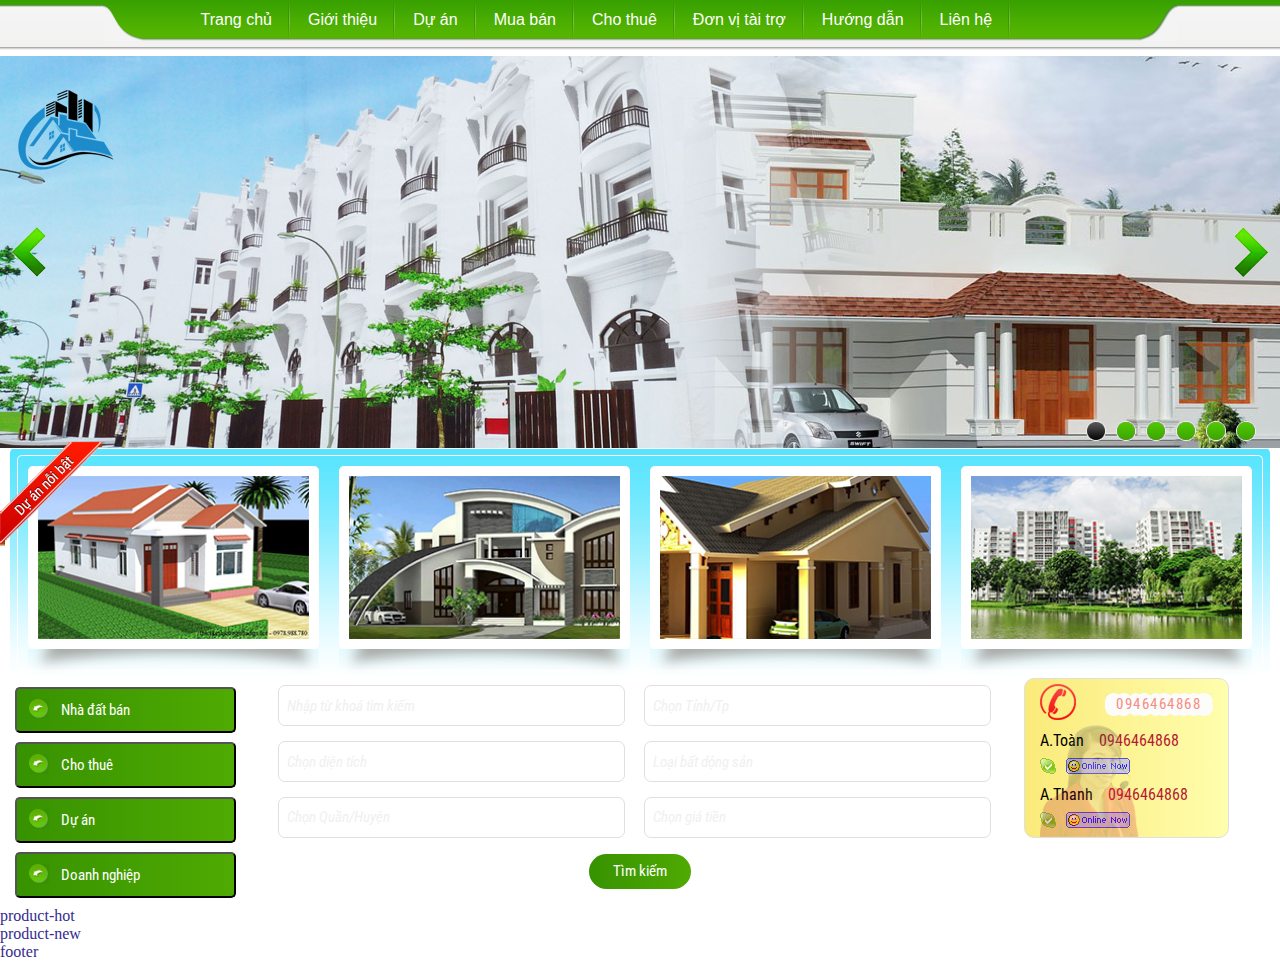
==== commit 828a0dbd: "finish section search" ====
--- a/index.html
+++ b/index.html
@@ -103,11 +103,38 @@
                 <input type="text" name="" class="input_sec" placeholder="Chọn giá tiền" />
                 <button>Tìm kiếm</button>
             </div>
-            <div class="col-sm-2">
+            <div class= "col-sm-2 support">
+                <div class= "bg_support">
+                    <img src = "../img/bg_support.png" />
+                </div>
+                <div class= "detail">
+                    <img src= "../img/phone.png">
+                    <article class="bg_phone_number"><span>0946464868</span></article>
+                </div>
+                <div class= "detail">
+                    <article>
+                        <span class="left_text">A.Toàn</span>
+                        <span>0946464868</span>
+                    </article>
+                </div>
+                <div class= "detail">
+                    <img src= "../img/skype.png">
+                    <img src= "../img/online.png" style="margin-left: 10px;">
+                </div>
+                <div class= "detail">
+                    <article>
+                        <span class="left_text">A.Thanh</span>
+                        <span>0946464868</span>
+                    </article>
+                </div>
+                <div class= "detail">
+                    <img src= "../img/skype.png">
+                    <img src= "../img/online.png" style="margin-left: 10px;">
+                </div>
             </div>
         </section>
 
-        <section class="container">
+        <section class="container" style="clear: both;">
             </section>
             <!--slider-product hot-->
             <section class="product-hot">
--- a/css/all.css
+++ b/css/all.css
@@ -1,2 +1,2 @@
-﻿@import url("https://fonts.googleapis.com/css?family=Roboto+Condensed:300,300i,400,400i,700,700i&subset=vietnamese");html,body{width:100%;height:100%;margin:0;padding:0;color:#352c8f;min-width:640px}a{color:#352c8f}.Desktop .visible-mobile{display:none !important}.Mobile .visible-mobile{display:block !important}hr{border-color:#F05F40;border-width:3px;max-width:50px}hr.light{border-color:white}a:hover,a:focus{color:#eb3812}p{font-size:12.45px;line-height:1.5}h6{font-size:18px;margin:0;padding:20px 0}h4{padding:10px 0;text-align:center;margin:0}p{font-size:16px;opacity:0.5;padding:15px 0;margin:0}a.link{text-decoration:none;border-bottom:4px #b61a34 solid;margin-top:15px;padding-bottom:5px;display:inline-block}a.link:hover{color:#86a6da}.buttonStyle{color:#352c8f;background:#f0f0f0;border:1px #dfdfdf solid;-webkit-border-radius:7px;-moz-border-radius:7px;border-radius:7px;height:40px;font-size:18.16px;font-weight:700;width:328px;text-transform:uppercase;display:inline-block;text-align:center;text-decoration:none;line-height:40px;float:right}.buttonStyle.blue{background-color:#352c8f;color:#fff;float:left}.buttonStyle.blue:hover{background-color:#3125a2;color:#fff}.buttonStyle:hover{background-color:#dad9d9;color:#352c8f}input[type=checkbox]{display:none}input[type=checkbox]+label{background:url("../img/check.png") 0 0 no-repeat;height:30px;width:100%;display:inline-block;padding:5px 0 0 45px;padding-bottom:0 !important}input[type=checkbox]:checked+label{background:url("../img/checked.png") 0 0 no-repeat;height:30px;width:100%;display:inline-block;padding:5px 0 0 45px}body.Bds-Page{padding-top:0}.Bds-Page{clear:both}.Bds-Page header .navbar-default{background:#fff url(../img/bg.png) repeat-x left top;background-color:#fff;width:100%;height:50px}.Bds-Page header .navbar-default.bottom0{margin-bottom:0px}.Bds-Page header .navbar-default .container{background:#f4f4f4 url(../img/bg05.png) repeat-x left top;height:41px;padding-right:0px;padding-left:0px;margin-right:auto;margin-left:auto}.Bds-Page header .navbar-default .container:before{display:table;content:"";background:#f4f4f4 url(../img/bg02.png) no-repeat left top;width:40px;height:41px;float:left}.Bds-Page header .navbar-default .container:after{display:table;content:"";background:#f4f4f4 url(../img/bg03.png) no-repeat right top;width:39px;height:41px;float:right}.Bds-Page header .navbar-default .container .navbar-nav{float:left;margin-top:0px}.Bds-Page header .navbar-default .container .navbar-nav li{padding:0 15px;float:left;display:block;background:url(../img/line.png) no-repeat right center}.Bds-Page header .navbar-default .container .navbar-nav li a{color:#fff;padding:0 3px;line-height:40px;color:#fff;text-decoration:none;font-family:arial}.Bds-Page .navbar{border-radius:0}.Bds-Page .navbar-header{margin-right:11%}.Bds-Page .navbar-brand{height:auto;padding-top:8px;margin-right:20%}.Bds-Page .sec-participe{clear:both;background:#f0f4f9}.Bds-Page footer h4{color:#b61a34;text-align:left}.Bds-Page footer p{font-size:14px;line-height:1;padding:5px 0;color:#000}.Bds-Page .bg-grey{background-color:#f0f0f0}.Bds-Page .bg-grey .row{margin-top:15px;margin-bottom:15px}.Bds-Page .bg-grey .bg-bottom{background-color:#767676;height:35px}.sec-banner{background:url(../img/bg_section01.jpg) no-repeat;width:100%;height:392px}.banner-slider.slider{width:100%;margin:6px auto;margin-bottom:0px !important}.banner-slider.slick-slide{margin:0px 0px}.banner-slider.slick-slide img{width:100%}.banner-slider .slick-prev{left:11px;z-index:100;background:url(../img/prev.png) no-repeat;width:35px;height:50px}.banner-slider .slick-prev:before{background:url(../img/prev.png) no-repeat;font-size:0px}.banner-slider .slick-prev:hover{background:url(../img/prev.png) no-repeat}.banner-slider .slick-next{z-index:100;background:url(../img/next.png) no-repeat;width:35px;height:50px;right:11px}.banner-slider .slick-next:before{background:url(../img/next.png) no-repeat;font-size:0px}.banner-slider .slick-next:hover{background:url(../img/next.png) no-repeat}.banner-slider .slick-dots{width:17%;right:0px;bottom:7px}.banner-slider .slick-dots li button{background:url(../img/dot_blue.png) no-repeat;width:20px;height:20px}.banner-slider .slick-dots li button:before{content:""}.banner-slider .slick-dots li.slick-active button{background:url(../img/dot_black.png) no-repeat;width:20px;height:20px}.sec-hotproduct{background:#fff url(../img/bg_hot.png) repeat-x left top;height:230px;margin:0px 10px;position:relative;border-top-right-radius:5px;border-top-left-radius:5px}.sec-hotproduct .img-border{border-radius:5px;border:10px solid #fff}.sec-hotproduct .padd-hot{padding:7px}.sec-hotproduct .padd-hot .border-hot{padding:10px 0px;border-top:1px solid #fff;border-left:1px solid #fff;border-right:1px solid #fff;height:100%;border-top-right-radius:5px;border-top-left-radius:5px}.sec-hotproduct .padd-hot .border-hot .col-sm-3{width:25%;float:left;position:relative;min-height:1px;padding-right:10px;padding-left:10px}.sec-hotproduct .slider{width:100%;margin:0px auto}.sec-hotproduct .slick-slide{margin:0px 0px}.sec-hotproduct .slick-slide img{width:100%}.label-hot{position:absolute;z-index:9;left:-10px;top:-6px}.sec-search .col-sm-2{width:20%;float:left;padding:0px 15px}.sec-search .col-sm-2 button{background:#379201;background:-webkit-linear-gradient(left, #379201, #4faa02);background:-o-linear-gradient(right, #379201, #4faa02);background:-moz-linear-gradient(right, #379201, #4faa02);background:linear-gradient(right, #379201, #4faa02);border-radius:5px;height:46px;line-height:auto;display:block;padding:0px 12px;color:#fff;margin:9px 0;width:98%;text-align:left;font-family:'Roboto Condensed', sans-serif;font-size:15px;line-height:1.3;font-style:normal;font-weight:400}.sec-search .col-sm-2 button:before{content:"";background:#379201 url(../img/item.png) no-repeat left center;width:20px;height:20px;float:left;margin-right:12px}.sec-search .col-sm-8{width:60%;float:left;padding:0px 15px}.sec-search .col-sm-8 button{background:#379201;background:-webkit-linear-gradient(left, #379201, #4faa02);background:-o-linear-gradient(right, #379201, #4faa02);background:-moz-linear-gradient(right, #379201, #4faa02);background:linear-gradient(right, #379201, #4faa02);border-radius:5px;height:35px;line-height:auto;display:block;padding:0px 12px;color:#fff;margin:9px 0;width:auto;text-align:center;font-family:'Roboto Condensed', sans-serif;font-size:15px;line-height:1.3;font-style:normal;font-weight:400;-webkit-border-radius:20px;-moz-border-radius:20px;border-radius:20px;padding:5px 24px;margin:9px auto;border:none}.sec-search .input_sec{color:#fafafa;width:47%;background:#fff;border:1px #dfdfdf solid;-webkit-border-radius:7px;-moz-border-radius:7px;border-radius:7px;height:41px;font-size:16px;font-weight:400;padding:0px 8px;outline:none;color:#352c8f;margin:1%;font-family:'Roboto Condensed', sans-serif;font-size:15px;line-height:1.3;font-style:italic;font-weight:400;color:#f0f0f0}.slick-slider{position:relative;display:block;box-sizing:border-box;-webkit-touch-callout:none;-webkit-user-select:none;-khtml-user-select:none;-moz-user-select:none;-ms-user-select:none;user-select:none;-ms-touch-action:pan-y;touch-action:pan-y;-webkit-tap-highlight-color:transparent}.slick-list{position:relative;overflow:hidden;display:block;margin:0;padding:0}.slick-list:focus{outline:none}.slick-list.dragging{cursor:pointer;cursor:hand}.slick-slider .slick-track,.slick-slider .slick-list{-webkit-transform:translate3d(0, 0, 0);-moz-transform:translate3d(0, 0, 0);-ms-transform:translate3d(0, 0, 0);-o-transform:translate3d(0, 0, 0);transform:translate3d(0, 0, 0)}.slick-track{position:relative;left:0;top:0;display:block}.slick-track:before,.slick-track:after{content:"";display:table}.slick-track:after{clear:both}.slick-loading .slick-track{visibility:hidden}.slick-slide{float:left;height:100%;min-height:1px;display:none}[dir="rtl"] .slick-slide{float:right}.slick-slide img{display:block}.slick-slide.slick-loading img{display:none}.slick-slide.dragging img{pointer-events:none}.slick-initialized .slick-slide{display:block}.slick-loading .slick-slide{visibility:hidden}.slick-vertical .slick-slide{display:block;height:auto;border:1px solid transparent}.slick-arrow.slick-hidden{display:none}.slick-loading .slick-list{background:#fff url("./ajax-loader.gif") center center no-repeat}@font-face{font-family:"slick";src:url("./fonts/slick.eot");src:url("./fonts/slick.eot?#iefix") format("embedded-opentype"),url("./fonts/slick.woff") format("woff"),url("./fonts/slick.ttf") format("truetype"),url("./fonts/slick.svg#slick") format("svg");font-weight:normal;font-style:normal}.slick-prev,.slick-next{position:absolute;display:block;height:20px;width:20px;line-height:0px;font-size:0px;cursor:pointer;background:transparent;color:transparent;top:50%;-webkit-transform:translate(0, -50%);-ms-transform:translate(0, -50%);transform:translate(0, -50%);padding:0;border:none;outline:none}.slick-prev:hover,.slick-prev:focus,.slick-next:hover,.slick-next:focus{outline:none;background:transparent;color:transparent}.slick-prev:hover:before,.slick-prev:focus:before,.slick-next:hover:before,.slick-next:focus:before{opacity:1}.slick-prev.slick-disabled:before,.slick-next.slick-disabled:before{opacity:.25}.slick-prev:before,.slick-next:before{font-family:"slick";font-size:20px;line-height:1;color:#fff;opacity:.75;-webkit-font-smoothing:antialiased;-moz-osx-font-smoothing:grayscale}.slick-prev{left:-25px}[dir="rtl"] .slick-prev{left:auto;right:-25px}.slick-prev:before{content:"←"}[dir="rtl"] .slick-prev:before{content:"→"}.slick-next{right:-25px}[dir="rtl"] .slick-next{left:-25px;right:auto}.slick-next:before{content:"→"}[dir="rtl"] .slick-next:before{content:"←"}.slick-dotted.slick-slider{margin-bottom:30px}.slick-dots{position:absolute;bottom:-25px;list-style:none;display:block;text-align:center;padding:0;margin:0;width:100%}.slick-dots li{position:relative;display:inline-block;height:20px;width:20px;margin:0 5px;padding:0;cursor:pointer}.slick-dots li button{border:0;background:transparent;display:block;height:20px;width:20px;outline:none;line-height:0px;font-size:0px;color:transparent;padding:5px;cursor:pointer}.slick-dots li button:hover,.slick-dots li button:focus{outline:none}.slick-dots li button:hover:before,.slick-dots li button:focus:before{opacity:1}.slick-dots li button:before{position:absolute;top:0;left:0;content:"•";width:20px;height:20px;font-family:"slick";font-size:6px;line-height:20px;text-align:center;color:#000;opacity:.25;-webkit-font-smoothing:antialiased;-moz-osx-font-smoothing:grayscale}.slick-dots li.slick-active button:before{color:#000;opacity:.75}@media (min-width: 1200px){.container{width:1075px}}.visible-mobile{display:none !important}.hidden-mobile{display:flex !important}
+﻿@import url("https://fonts.googleapis.com/css?family=Roboto+Condensed:300,300i,400,400i,700,700i&subset=vietnamese");html,body{width:100%;height:100%;margin:0;padding:0;color:#352c8f;min-width:640px}a{color:#352c8f}.Desktop .visible-mobile{display:none !important}.Mobile .visible-mobile{display:block !important}hr{border-color:#F05F40;border-width:3px;max-width:50px}hr.light{border-color:white}a:hover,a:focus{color:#eb3812}p{font-size:12.45px;line-height:1.5}h6{font-size:18px;margin:0;padding:20px 0}h4{padding:10px 0;text-align:center;margin:0}p{font-size:16px;opacity:0.5;padding:15px 0;margin:0}a.link{text-decoration:none;border-bottom:4px #b61a34 solid;margin-top:15px;padding-bottom:5px;display:inline-block}a.link:hover{color:#86a6da}.buttonStyle{color:#352c8f;background:#f0f0f0;border:1px #dfdfdf solid;-webkit-border-radius:7px;-moz-border-radius:7px;border-radius:7px;height:40px;font-size:18.16px;font-weight:700;width:328px;text-transform:uppercase;display:inline-block;text-align:center;text-decoration:none;line-height:40px;float:right}.buttonStyle.blue{background-color:#352c8f;color:#fff;float:left}.buttonStyle.blue:hover{background-color:#3125a2;color:#fff}.buttonStyle:hover{background-color:#dad9d9;color:#352c8f}input[type=checkbox]{display:none}input[type=checkbox]+label{background:url("../img/check.png") 0 0 no-repeat;height:30px;width:100%;display:inline-block;padding:5px 0 0 45px;padding-bottom:0 !important}input[type=checkbox]:checked+label{background:url("../img/checked.png") 0 0 no-repeat;height:30px;width:100%;display:inline-block;padding:5px 0 0 45px}body.Bds-Page{padding-top:0}::-webkit-input-placeholder{color:#f0f0f0}:-ms-input-placeholder{color:#f0f0f0}::-moz-placeholder{color:#f0f0f0;opacity:1}:-moz-placeholder{color:#f0f0f0;opacity:1}.Bds-Page{clear:both}.Bds-Page header .navbar-default{background:#fff url(../img/bg.png) repeat-x left top;background-color:#fff;width:100%;height:50px}.Bds-Page header .navbar-default.bottom0{margin-bottom:0px}.Bds-Page header .navbar-default .container{background:#f4f4f4 url(../img/bg05.png) repeat-x left top;height:41px;padding-right:0px;padding-left:0px;margin-right:auto;margin-left:auto}.Bds-Page header .navbar-default .container:before{display:table;content:"";background:#f4f4f4 url(../img/bg02.png) no-repeat left top;width:40px;height:41px;float:left}.Bds-Page header .navbar-default .container:after{display:table;content:"";background:#f4f4f4 url(../img/bg03.png) no-repeat right top;width:39px;height:41px;float:right}.Bds-Page header .navbar-default .container .navbar-nav{float:left;margin-top:0px}.Bds-Page header .navbar-default .container .navbar-nav li{padding:0 15px;float:left;display:block;background:url(../img/line.png) no-repeat right center}.Bds-Page header .navbar-default .container .navbar-nav li a{color:#fff;padding:0 3px;line-height:40px;color:#fff;text-decoration:none;font-family:arial}.Bds-Page .navbar{border-radius:0}.Bds-Page .navbar-header{margin-right:11%}.Bds-Page .navbar-brand{height:auto;padding-top:8px;margin-right:20%}.Bds-Page .sec-participe{clear:both;background:#f0f4f9}.Bds-Page footer h4{color:#b61a34;text-align:left}.Bds-Page footer p{font-size:14px;line-height:1;padding:5px 0;color:#000}.Bds-Page .bg-grey{background-color:#f0f0f0}.Bds-Page .bg-grey .row{margin-top:15px;margin-bottom:15px}.Bds-Page .bg-grey .bg-bottom{background-color:#767676;height:35px}.sec-banner{background:url(../img/bg_section01.jpg) no-repeat;width:100%;height:392px}.banner-slider.slider{width:100%;margin:6px auto;margin-bottom:0px !important}.banner-slider.slick-slide{margin:0px 0px}.banner-slider.slick-slide img{width:100%}.banner-slider .slick-prev{left:11px;z-index:100;background:url(../img/prev.png) no-repeat;width:35px;height:50px}.banner-slider .slick-prev:before{background:url(../img/prev.png) no-repeat;font-size:0px}.banner-slider .slick-prev:hover{background:url(../img/prev.png) no-repeat}.banner-slider .slick-next{z-index:100;background:url(../img/next.png) no-repeat;width:35px;height:50px;right:11px}.banner-slider .slick-next:before{background:url(../img/next.png) no-repeat;font-size:0px}.banner-slider .slick-next:hover{background:url(../img/next.png) no-repeat}.banner-slider .slick-dots{width:17%;right:0px;bottom:7px}.banner-slider .slick-dots li button{background:url(../img/dot_blue.png) no-repeat;width:20px;height:20px}.banner-slider .slick-dots li button:before{content:""}.banner-slider .slick-dots li.slick-active button{background:url(../img/dot_black.png) no-repeat;width:20px;height:20px}.sec-hotproduct{background:#fff url(../img/bg_hot.png) repeat-x left top;height:230px;margin:0px 10px;position:relative;border-top-right-radius:5px;border-top-left-radius:5px}.sec-hotproduct .img-border{border-radius:5px;border:10px solid #fff}.sec-hotproduct .padd-hot{padding:7px}.sec-hotproduct .padd-hot .border-hot{padding:10px 0px;border-top:1px solid #fff;border-left:1px solid #fff;border-right:1px solid #fff;height:100%;border-top-right-radius:5px;border-top-left-radius:5px}.sec-hotproduct .padd-hot .border-hot .col-sm-3{width:25%;float:left;position:relative;min-height:1px;padding-right:10px;padding-left:10px}.sec-hotproduct .slider{width:100%;margin:0px auto}.sec-hotproduct .slick-slide{margin:0px 0px}.sec-hotproduct .slick-slide img{width:100%}.label-hot{position:absolute;z-index:9;left:-10px;top:-6px}.sec-search .col-sm-2{width:20%;float:left;padding:0px 15px}.sec-search .col-sm-2 button{background:#379201;background:-webkit-linear-gradient(left, #379201, #4faa02);background:-o-linear-gradient(right, #379201, #4faa02);background:-moz-linear-gradient(right, #379201, #4faa02);background:linear-gradient(right, #379201, #4faa02);border-radius:5px;height:46px;line-height:auto;display:block;padding:0px 12px;color:#fff;margin:9px 0;width:98%;text-align:left;font-family:'Roboto Condensed', sans-serif;font-size:15px;line-height:1.5;font-style:normal;font-weight:400}.sec-search .col-sm-2 button:before{content:"";background:#379201 url(../img/item.png) no-repeat left center;width:20px;height:20px;float:left;margin-right:12px}.sec-search .col-sm-8{width:60%;float:left;padding:0px 15px}.sec-search .col-sm-8 button{background:#379201;background:-webkit-linear-gradient(left, #379201, #4faa02);background:-o-linear-gradient(right, #379201, #4faa02);background:-moz-linear-gradient(right, #379201, #4faa02);background:linear-gradient(right, #379201, #4faa02);border-radius:5px;height:35px;line-height:auto;display:block;padding:0px 12px;color:#fff;margin:9px 0;width:auto;text-align:center;font-family:'Roboto Condensed', sans-serif;font-size:15px;line-height:1.3;font-style:normal;font-weight:400;-webkit-border-radius:20px;-moz-border-radius:20px;border-radius:20px;padding:5px 24px;margin:9px auto;border:none}.sec-search .input_sec{color:#fafafa;width:47%;background:#fff;border:1px #dfdfdf solid;-webkit-border-radius:7px;-moz-border-radius:7px;border-radius:7px;height:41px;font-size:16px;font-weight:400;padding:0px 8px;outline:none;color:#352c8f;margin:1%;font-family:'Roboto Condensed', sans-serif;font-size:15px;line-height:1.3;font-style:italic;font-weight:400}.sec-search .support{background:#faea7a;background:-webkit-linear-gradient(left, #faea7a, #fffead);background:-o-linear-gradient(right, #faea7a, #fffead);background:-moz-linear-gradient(right, #faea7a, #fffead);background:linear-gradient(right, #faea7a, #fffead);-webkit-border-radius:10px;-moz-border-radius:10px;border-radius:10px;width:16%;border:1px #dfdfdf solid;position:relative}.sec-search .support .bg_support{position:absolute;bottom:0}.sec-search .support .bg_support img{vertical-align:bottom}.sec-search .support .detail{padding:5px 0px 0px;display:table;width:100%}.sec-search .support .detail:last-child{padding-bottom:5px}.sec-search .support .detail .bg_phone_number{background:url(../img/phone_number.png) no-repeat left center;width:108px;height:23px;text-align:center;display:table-cell;vertical-align:middle}.sec-search .support .detail .bg_phone_number span{color:#f68c83;font-family:'Roboto Condensed', sans-serif;font-size:15px;line-height:1.5;font-style:normal;font-weight:400;letter-spacing:1.5px}.sec-search .support .detail span{font-family:'Roboto Condensed', sans-serif;font-size:16px;line-height:1.5;font-style:normal;font-weight:400;color:#b61a34}.sec-search .support .detail span.left_text{color:#000;float:left;margin-right:15px}.slick-slider{position:relative;display:block;box-sizing:border-box;-webkit-touch-callout:none;-webkit-user-select:none;-khtml-user-select:none;-moz-user-select:none;-ms-user-select:none;user-select:none;-ms-touch-action:pan-y;touch-action:pan-y;-webkit-tap-highlight-color:transparent}.slick-list{position:relative;overflow:hidden;display:block;margin:0;padding:0}.slick-list:focus{outline:none}.slick-list.dragging{cursor:pointer;cursor:hand}.slick-slider .slick-track,.slick-slider .slick-list{-webkit-transform:translate3d(0, 0, 0);-moz-transform:translate3d(0, 0, 0);-ms-transform:translate3d(0, 0, 0);-o-transform:translate3d(0, 0, 0);transform:translate3d(0, 0, 0)}.slick-track{position:relative;left:0;top:0;display:block}.slick-track:before,.slick-track:after{content:"";display:table}.slick-track:after{clear:both}.slick-loading .slick-track{visibility:hidden}.slick-slide{float:left;height:100%;min-height:1px;display:none}[dir="rtl"] .slick-slide{float:right}.slick-slide img{display:block}.slick-slide.slick-loading img{display:none}.slick-slide.dragging img{pointer-events:none}.slick-initialized .slick-slide{display:block}.slick-loading .slick-slide{visibility:hidden}.slick-vertical .slick-slide{display:block;height:auto;border:1px solid transparent}.slick-arrow.slick-hidden{display:none}.slick-loading .slick-list{background:#fff url("./ajax-loader.gif") center center no-repeat}@font-face{font-family:"slick";src:url("./fonts/slick.eot");src:url("./fonts/slick.eot?#iefix") format("embedded-opentype"),url("./fonts/slick.woff") format("woff"),url("./fonts/slick.ttf") format("truetype"),url("./fonts/slick.svg#slick") format("svg");font-weight:normal;font-style:normal}.slick-prev,.slick-next{position:absolute;display:block;height:20px;width:20px;line-height:0px;font-size:0px;cursor:pointer;background:transparent;color:transparent;top:50%;-webkit-transform:translate(0, -50%);-ms-transform:translate(0, -50%);transform:translate(0, -50%);padding:0;border:none;outline:none}.slick-prev:hover,.slick-prev:focus,.slick-next:hover,.slick-next:focus{outline:none;background:transparent;color:transparent}.slick-prev:hover:before,.slick-prev:focus:before,.slick-next:hover:before,.slick-next:focus:before{opacity:1}.slick-prev.slick-disabled:before,.slick-next.slick-disabled:before{opacity:.25}.slick-prev:before,.slick-next:before{font-family:"slick";font-size:20px;line-height:1;color:#fff;opacity:.75;-webkit-font-smoothing:antialiased;-moz-osx-font-smoothing:grayscale}.slick-prev{left:-25px}[dir="rtl"] .slick-prev{left:auto;right:-25px}.slick-prev:before{content:"←"}[dir="rtl"] .slick-prev:before{content:"→"}.slick-next{right:-25px}[dir="rtl"] .slick-next{left:-25px;right:auto}.slick-next:before{content:"→"}[dir="rtl"] .slick-next:before{content:"←"}.slick-dotted.slick-slider{margin-bottom:30px}.slick-dots{position:absolute;bottom:-25px;list-style:none;display:block;text-align:center;padding:0;margin:0;width:100%}.slick-dots li{position:relative;display:inline-block;height:20px;width:20px;margin:0 5px;padding:0;cursor:pointer}.slick-dots li button{border:0;background:transparent;display:block;height:20px;width:20px;outline:none;line-height:0px;font-size:0px;color:transparent;padding:5px;cursor:pointer}.slick-dots li button:hover,.slick-dots li button:focus{outline:none}.slick-dots li button:hover:before,.slick-dots li button:focus:before{opacity:1}.slick-dots li button:before{position:absolute;top:0;left:0;content:"•";width:20px;height:20px;font-family:"slick";font-size:6px;line-height:20px;text-align:center;color:#000;opacity:.25;-webkit-font-smoothing:antialiased;-moz-osx-font-smoothing:grayscale}.slick-dots li.slick-active button:before{color:#000;opacity:.75}@media (min-width: 1200px){.container{width:1075px}}.visible-mobile{display:none !important}.hidden-mobile{display:flex !important}
 /*# sourceMappingURL=all.css.map */
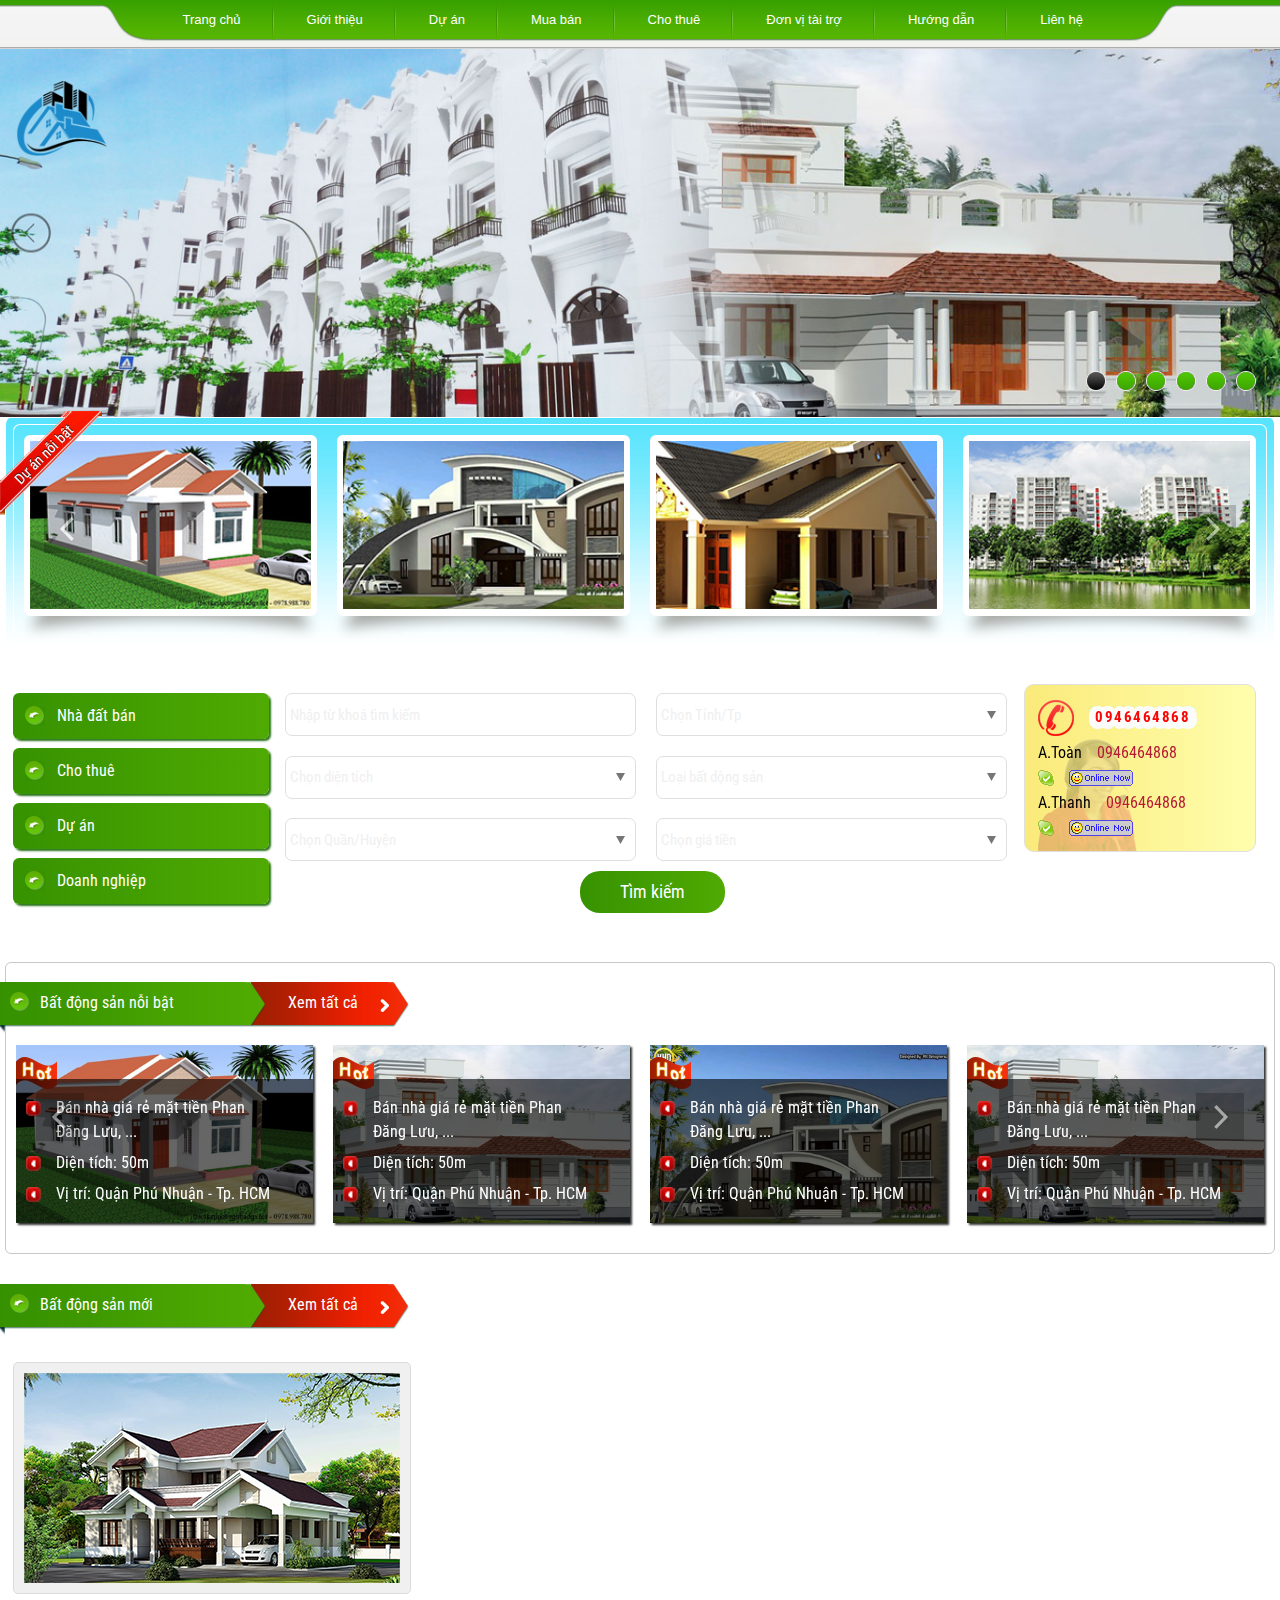
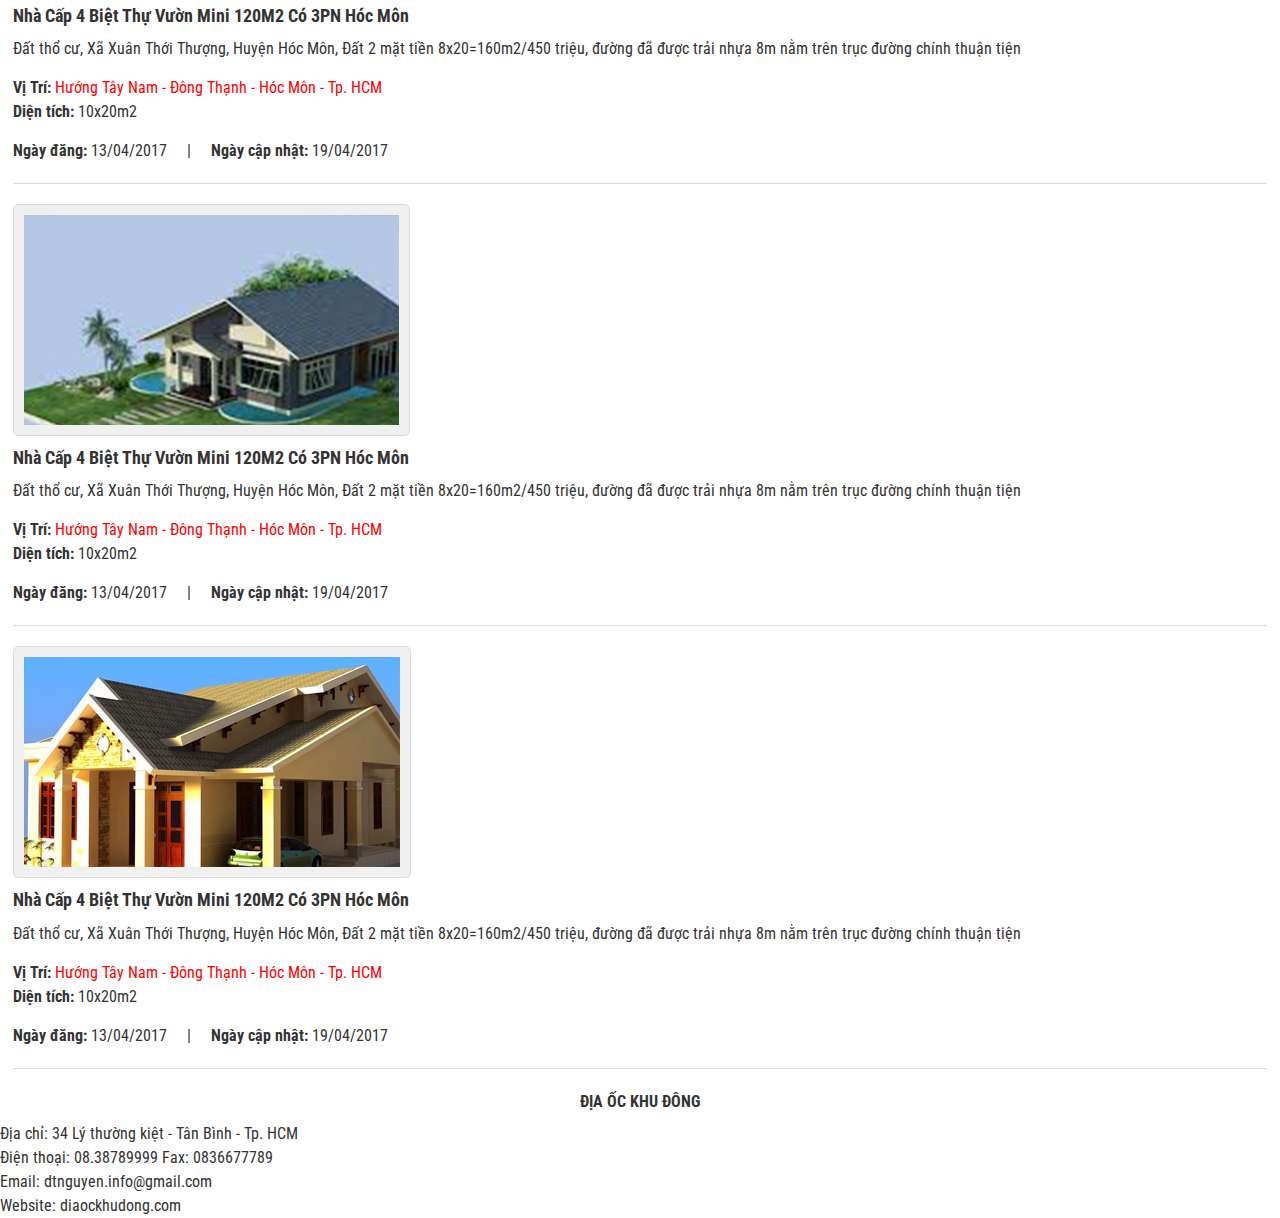
==== commit b835c06e: "update code" ====
--- a/index.html
+++ b/index.html
@@ -5,87 +5,55 @@
         <meta name="viewport" content="width=640">
         <title>Bất động sản khu đông </title>
         <link href="css/all.css" rel="stylesheet">
-        <!--<script src="js/lib/jquery-1.11.1.min.js"></script> -->
-        <script src="https://code.jquery.com/jquery-2.2.0.min.js" type="text/javascript"></script>
-        <script src="js/lib/slick/slick.js"></script> 
-        <script> 
-            $(function(){
-              $("#includedContent").load("modules/includes/header.html"); 
-            });
-        </script> 
-        <style type="text/css">
-            html, body {
-              margin: 0;
-              padding: 0;
-            }
-
-            * {
-              box-sizing: border-box;
-            }
-          </style>
+        <script src="js/lib/jquery-3.2.1.min.js" type="text/javascript"></script>
+        <script src="js/lib/slick/slick.js"></script>
+        <script src="js/app/class.SiteMain.js"></script>
     </head>
     <body class="Bds-Page">
-        <header class="Bds-Page" id="includedContent"></header>
+		<!--header-->
+		<header>
+            <div class="container">
+                <ul class="nav navbar-nav">
+                    <li> <a href="#">Trang chủ</a></li>
+                    <li><a href="#">Giới thiệu</a></li>
+                    <li><a href="#">Dự án</a></li>
+                    <li> <a href="#">Mua bán</a></li>
+                    <li><a href="#">Cho thuê</a></li>
+                    <li><a href="#">Đơn vị tài trợ</a></li>
+                    <li><a href="#">Hướng dẫn</a></li>
+                    <li><a href="#">Liên hệ</a></li>
+                </ul>
+            </div>
+		</header>
         <!-- secctiob banner -->
-        <section class="banner-slider center slider" data-sizes="100%">
-            <div>
-              <img src="img/bg_section01.jpg">
-            </div>
-            <div>
-              <img src="img/bg_section01.jpg">
-            </div>
-            <div>
-              <img src="img/bg_section01.jpg">
-            </div>
-            <div>
-              <img src="img/bg_section01.jpg">
-            </div>
-            <div>
-              <img src="img/bg_section01.jpg">
-            </div>
-            <div>
-              <img src="img/bg_section01.jpg">
-            </div>
+        <section class="banner-slider single-item slider" data-sizes="100%">
+            <div><img src="img/bg_section01.jpg"></div>
+            <div><img src="img/bg_section01.jpg"></div>
+            <div><img src="img/bg_section01.jpg"></div>
+            <div><img src="img/bg_section01.jpg"></div>
+            <div><img src="img/bg_section01.jpg"></div>
+            <div><img src="img/bg_section01.jpg"></div>
         </section>
       <!--slider project hot-->
-        <section class="sec-hotproduct">
+        <section class="sec-project">
             <div class="label-hot">
                 <img src="img/label-hot.png" alt="">
             </div>
             <div class="padd-hot">
                 <div class="border-hot">
-                   <div class="regular slider">
-                      <div class="col-sm-3">
-                          <img src="img/hot01.jpg" class="img-rounded img-border" alt="Cinque Terre">
-                          <img src="img/bong.png" alt="Cinque Terre">
-                      </div>
-                      <div class="col-sm-3">
-                          <img src="img/hot02.jpg" class="img-rounded img-border" alt="Cinque Terre">
-                          <img src="img/bong.png" alt="Cinque Terre">
-                      </div>
-                      <div class="col-sm-3">
-                          <img src="img/hot03.jpg" class="img-rounded img-border" alt="Cinque Terre">
-                          <img src="img/bong.png" alt="Cinque Terre">
-                      </div>
-                      <div class="col-sm-3">
-                          <img src="img/hot04.jpg" class="img-rounded img-border" alt="Cinque Terre">
-                          <img src="img/bong.png" alt="Cinque Terre">
-                      </div>
-                      <div class="col-sm-3">
-                          <img src="img/hot01.jpg" class="img-rounded img-border" alt="Cinque Terre">
-                          <img src="img/bong.png" alt="Cinque Terre">
-                      </div>
-                      <div class="col-sm-3">
-                          <img src="img/hot02.jpg" class="img-rounded img-border" alt="Cinque Terre">
-                          <img src="img/bong.png" alt="Cinque Terre">
-                      </div>
-                    </div>
-                </div>
-                   
-            </div>
-             
-        </section>
-
+                   <div class="slider multiple-items">
+                      <div class="item"><span><img src="img/hot01.jpg" alt="Cinque Terre"></span></div>
+                      <div class="item"><span><img src="img/hot02.jpg" alt="Cinque Terre"></span></div>
+                      <div class="item"><span><img src="img/hot03.jpg" alt="Cinque Terre"></span></div>
+                      <div class="item"><span><img src="img/hot04.jpg" alt="Cinque Terre"></span></div>
+                      <div class="item"><span><img src="img/hot01.jpg" alt="Cinque Terre"></span></div>
+                      <div class="item"><span><img src="img/hot03.jpg" alt="Cinque Terre"></span></div>
+                      <div class="item"><span><img src="img/hot02.jpg" alt="Cinque Terre"></span></div>
+                      <div class="item"><span><img src="img/hot01.jpg" alt="Cinque Terre"></span></div>
+                    </div>
+                </div>
+            </div>
+        </section>
         <!--search-->
         <section class="sec-search">
             <div class="col-sm-2">
@@ -95,75 +63,223 @@
                 <button>Doanh nghiệp</button>
             </div>
             <div class="col-sm-8">
-                <input type="text" name="" class="input_sec" placeholder="Nhập từ khoá tìm kiếm" />
-                <input type="text" name="" class="input_sec" placeholder="Chọn Tỉnh/Tp" />
-                <input type="text" name="" class="input_sec" placeholder="Chọn diện tích" />
-                <input type="text" name="" class="input_sec" placeholder="Loại bất dộng sản" />
-                <input type="text" name="" class="input_sec" placeholder="Chọn Quần/Huyện" />
-                <input type="text" name="" class="input_sec" placeholder="Chọn giá tiền" />
+                <div class="selectbox none"><input type="text" name="" class="input_sec" placeholder="Nhập từ khoá tìm kiếm" /></div>
+                <div class="selectbox select">
+                    <input type="text" name="" class="input_sec" placeholder="Chọn Tỉnh/Tp" disabled="" />
+                    <div class="list">
+                        <span>Tp. HCM</span>
+                        <span>Hà Nội</span>
+                        <span>Hải Phòng</span>
+                    </div>
+                </div>
+                <div class="selectbox select">
+                    <input type="text" name="" class="input_sec" placeholder="Chọn diện tích" disabled="" />
+                    <div class="list">
+                        <span>Tp. HCM</span>
+                        <span>Hà Nội</span>
+                        <span>Hải Phòng</span>
+                    </div>
+                </div>
+                <div class="selectbox select">
+                    <input type="text" name="" class="input_sec" placeholder="Loại bất dộng sản" disabled="" />
+                    <div class="list">
+                        <span>Tp. HCM</span>
+                        <span>Hà Nội</span>
+                        <span>Hải Phòng</span>
+                    </div>
+                </div>
+                <div class="selectbox select" >
+                    <input type="text" name="" class="input_sec" placeholder="Chọn Quần/Huyện" disabled="" />
+                    <div class="list">
+                        <span>Tp. HCM</span>
+                        <span>Hà Nội</span>
+                        <span>Hải Phòng</span>
+                    </div>
+                </div>
+                <div class="selectbox select">
+                    <input type="text" name="" class="input_sec" placeholder="Chọn giá tiền" disabled="" />
+                    <div class="list">
+                        <span>Tp. HCM</span>
+                        <span>Hà Nội</span>
+                        <span>Hải Phòng</span>
+                    </div>
+                </div>
                 <button>Tìm kiếm</button>
             </div>
             <div class= "col-sm-2 support">
                 <div class= "bg_support">
-                    <img src = "../img/bg_support.png" />
-                </div>
-                <div class= "detail">
-                    <img src= "../img/phone.png">
-                    <article class="bg_phone_number"><span>0946464868</span></article>
-                </div>
-                <div class= "detail">
-                    <article>
-                        <span class="left_text">A.Toàn</span>
-                        <span>0946464868</span>
+                    <div class= "detail">
+                        <img src= "img/phone.png">
+                        <article class="bg_phone_number"><span>0946464868</span></article>
+                    </div>
+                    <div class= "detail">
+                        <article>
+                            <span class="left_text">A.Toàn</span>
+                            <span>0946464868</span>
+                        </article>
+                    </div>
+                    <div class= "detail">
+                        <a href="#"><img src= "img/skype.png"></a>
+                        <a href="#"><img src= "img/online.png" ></a>
+                    </div>
+                    <div class= "detail">
+                        <article>
+                            <span class="left_text">A.Thanh</span>
+                            <span>0946464868</span>
+                        </article>
+                    </div>
+                    <div class= "detail">
+                        <a href="#"><img src= "img/skype.png"></a>
+                        <a href="#"><img src= "img/online.png"></a>
+                    </div>
+                </div>
+
+            </div>
+        </section>
+        <!--slider-product hot-->
+        <section class="sec-product">
+            <article>
+                <div class="title-lable">
+                    <a href="#" class="btn-green"><span>Bất động sản nỗi bật</span></a>
+                    <a href="#" class="btn-red"><span>Xem tất cả</span></a>
+                </div>
+                <div class="content-product">
+                    <div class="slider hot-product">
+                       <div class="item"><span>
+                           <a href=""><img src="img/img01.jpg" alt="Cinque Terre"></a>
+                           <ul class="list-item">
+                               <li><p>Bán nhà giá rẻ mặt tiền Phan Đăng Lưu, ...</p></li>
+                               <li><p>Diện tích: 50m</p></li>
+                               <li><p>Vị trí: Quận Phú Nhuận - Tp. HCM</p></li>
+                           </ul>
+                       </span></div>
+                       <div class="item"><span>
+                           <a href=""><img src="img/img02.jpg" alt="Cinque Terre"></a>
+                           <ul class="list-item">
+                               <li><p>Bán nhà giá rẻ mặt tiền Phan Đăng Lưu, ...</p></li>
+                               <li><p>Diện tích: 50m</p></li>
+                               <li><p>Vị trí: Quận Phú Nhuận - Tp. HCM</p></li>
+                           </ul>
+                       </span></div>
+                       <div class="item"><span>
+                           <a href=""><img src="img/img03.jpg" alt="Cinque Terre"></a>
+                           <ul class="list-item">
+                               <li><p>Bán nhà giá rẻ mặt tiền Phan Đăng Lưu, ...</p></li>
+                               <li><p>Diện tích: 50m</p></li>
+                               <li><p>Vị trí: Quận Phú Nhuận - Tp. HCM</p></li>
+                           </ul>
+                       </span></div>
+                       <div class="item"><span>
+                           <a href=""><img src="img/img02.jpg" alt="Cinque Terre"></a>
+                           <ul class="list-item">
+                               <li><p>Bán nhà giá rẻ mặt tiền Phan Đăng Lưu, ...</p></li>
+                               <li><p>Diện tích: 50m</p></li>
+                               <li><p>Vị trí: Quận Phú Nhuận - Tp. HCM</p></li>
+                           </ul>
+                       </span></div>
+                       <div class="item"><span>
+                           <a href=""><img src="img/img01.jpg" alt="Cinque Terre"></a>
+                           <ul class="list-item">
+                               <li><p>Bán nhà giá rẻ mặt tiền Phan Đăng Lưu, ...</p></li>
+                               <li><p>Diện tích: 50m</p></li>
+                               <li><p>Vị trí: Quận Phú Nhuận - Tp. HCM</p></li>
+                           </ul>
+                       </span></div>
+                     </div>
+                </div>
+            </article>
+        </section>
+        <!--product new-->
+        <section class="sec-listproduct">
+            <article>
+                <div class="title-lable">
+                    <a href="#" class="btn-green"><span>Bất động sản mới</span></a>
+                    <a href="#" class="btn-red"><span>Xem tất cả</span></a>
+                </div>
+                <div class="content">
+                    <article class="item-product">
+                        <div class="img-view">
+                            <a href=""><img src="img/pro01.jpg" alt="Cinque Terre"></a>
+                        </div>
+                        <div class="info">
+                            <h5>Nhà Cấp 4 Biệt Thự Vườn Mini 120M2 Có 3PN Hóc Môn</h5>
+                            <p class="text01">
+                                Đất thổ cư, Xã Xuân Thới Thượng, Huyện Hóc Môn, Đất 2 mặt tiền 8x20=160m2/450 triệu, đường đã được trải nhựa 8m nằm trên trục đường chính thuận tiện
+                            </p>
+                            <p class="text02">
+                                <span><b>Vị Trí: </b>Hướng Tây Nam - Đông Thạnh - Hóc Môn - Tp. HCM</span>
+                                <span><b>Diện tích:</b> 10x20m2</span>
+                            </p>
+                            <p class="text03">
+                                <span><b>Ngày đăng:</b> 13/04/2017</span>
+                                <span class="line">|</span>
+                                <span><b>Ngày cập nhật:</b> 19/04/2017</span>
+                            </p>
+                        </div>
                     </article>
-                </div>
-                <div class= "detail">
-                    <img src= "../img/skype.png">
-                    <img src= "../img/online.png" style="margin-left: 10px;">
-                </div>
-                <div class= "detail">
-                    <article>
-                        <span class="left_text">A.Thanh</span>
-                        <span>0946464868</span>
+                    <article class="item-product">
+                        <div class="img-view">
+                            <a href=""><img src="img/pro02.jpg" alt="Cinque Terre"></a>
+                        </div>
+                        <div class="info">
+                            <h5>Nhà Cấp 4 Biệt Thự Vườn Mini 120M2 Có 3PN Hóc Môn</h5>
+                            <p class="text01">
+                                Đất thổ cư, Xã Xuân Thới Thượng, Huyện Hóc Môn, Đất 2 mặt tiền 8x20=160m2/450 triệu, đường đã được trải nhựa 8m nằm trên trục đường chính thuận tiện
+                            </p>
+                            <p class="text02">
+                                <span><b>Vị Trí: </b>Hướng Tây Nam - Đông Thạnh - Hóc Môn - Tp. HCM</span>
+                                <span><b>Diện tích:</b> 10x20m2</span>
+                            </p>
+                            <p class="text03">
+                                <span><b>Ngày đăng:</b> 13/04/2017</span>
+                                <span class="line">|</span>
+                                <span><b>Ngày cập nhật:</b> 19/04/2017</span>
+                            </p>
+                        </div>
                     </article>
-                </div>
-                <div class= "detail">
-                    <img src= "../img/skype.png">
-                    <img src= "../img/online.png" style="margin-left: 10px;">
-                </div>
-            </div>
-        </section>
-
-        <section class="container" style="clear: both;">
-            </section>
-            <!--slider-product hot-->
-            <section class="product-hot">
-                product-hot
-            </section>
-            <!--product new-->
-            <section class="product-new">
-                product-new
-            </section>
-        </section>
-        <footer>footer</footer>
+                    <article class="item-product">
+                        <div class="img-view">
+                            <a href=""><img src="img/pro03.jpg" alt="Cinque Terre"></a>
+                        </div>
+                        <div class="info">
+                            <h5>Nhà Cấp 4 Biệt Thự Vườn Mini 120M2 Có 3PN Hóc Môn</h5>
+                            <p class="text01">
+                                Đất thổ cư, Xã Xuân Thới Thượng, Huyện Hóc Môn, Đất 2 mặt tiền 8x20=160m2/450 triệu, đường đã được trải nhựa 8m nằm trên trục đường chính thuận tiện
+                            </p>
+                            <p class="text02">
+                                <span><b>Vị Trí: </b>Hướng Tây Nam - Đông Thạnh - Hóc Môn - Tp. HCM</span>
+                                <span><b>Diện tích:</b> 10x20m2</span>
+                            </p>
+                            <p class="text03">
+                                <span><b>Ngày đăng:</b> 13/04/2017</span>
+                                <span class="line">|</span>
+                                <span><b>Ngày cập nhật:</b> 19/04/2017</span>
+                            </p>
+                        </div>
+                    </article>
+                </div>
+            </article>
+        </section>
+        <!-- Footer -->
+        <footer>
+            <div class="row">
+                <div class="col-lg-12">
+                <article>
+                	<h4>ĐỊA ỐC KHU ĐÔNG</h4>
+                	<p>Địa chỉ: 34 Lý thường kiệt - Tân Bình - Tp. HCM</p>
+                	<p>Điện thoại: 08.38789999              Fax: 0836677789</p>
+                	<p>Email: dtnguyen.info@gmail.com</p>
+                	<p>Website: diaockhudong.com</p>
+                </article>
+                </div>
+            </div>
+            <!-- /.row -->
+        </footer>
     </body>
     <script>
       $(function(){
-        var includes = $('[data-include]');
-        jQuery.each(includes, function(){
-          var file = 'views/' + $(this).data('include') + '.html';
-          $(this).load(file);
-        });
-        $(".center").slick({
-            dots: true,
-            infinite: true,
-            lazyLoad: 'ondemand', // ondemand progressive anticipated
-        });
-        $(".regular").slick({
-            infinite: true,
-            slidesToShow: 4,
-            slidesToScroll: 4
-        });
+
+
       });
     </script>
 </html>
--- a/css/all.css
+++ b/css/all.css
@@ -1,2 +1,2 @@
-﻿@import url("https://fonts.googleapis.com/css?family=Roboto+Condensed:300,300i,400,400i,700,700i&subset=vietnamese");html,body{width:100%;height:100%;margin:0;padding:0;color:#352c8f;min-width:640px}a{color:#352c8f}.Desktop .visible-mobile{display:none !important}.Mobile .visible-mobile{display:block !important}hr{border-color:#F05F40;border-width:3px;max-width:50px}hr.light{border-color:white}a:hover,a:focus{color:#eb3812}p{font-size:12.45px;line-height:1.5}h6{font-size:18px;margin:0;padding:20px 0}h4{padding:10px 0;text-align:center;margin:0}p{font-size:16px;opacity:0.5;padding:15px 0;margin:0}a.link{text-decoration:none;border-bottom:4px #b61a34 solid;margin-top:15px;padding-bottom:5px;display:inline-block}a.link:hover{color:#86a6da}.buttonStyle{color:#352c8f;background:#f0f0f0;border:1px #dfdfdf solid;-webkit-border-radius:7px;-moz-border-radius:7px;border-radius:7px;height:40px;font-size:18.16px;font-weight:700;width:328px;text-transform:uppercase;display:inline-block;text-align:center;text-decoration:none;line-height:40px;float:right}.buttonStyle.blue{background-color:#352c8f;color:#fff;float:left}.buttonStyle.blue:hover{background-color:#3125a2;color:#fff}.buttonStyle:hover{background-color:#dad9d9;color:#352c8f}input[type=checkbox]{display:none}input[type=checkbox]+label{background:url("../img/check.png") 0 0 no-repeat;height:30px;width:100%;display:inline-block;padding:5px 0 0 45px;padding-bottom:0 !important}input[type=checkbox]:checked+label{background:url("../img/checked.png") 0 0 no-repeat;height:30px;width:100%;display:inline-block;padding:5px 0 0 45px}body.Bds-Page{padding-top:0}::-webkit-input-placeholder{color:#f0f0f0}:-ms-input-placeholder{color:#f0f0f0}::-moz-placeholder{color:#f0f0f0;opacity:1}:-moz-placeholder{color:#f0f0f0;opacity:1}.Bds-Page{clear:both}.Bds-Page header .navbar-default{background:#fff url(../img/bg.png) repeat-x left top;background-color:#fff;width:100%;height:50px}.Bds-Page header .navbar-default.bottom0{margin-bottom:0px}.Bds-Page header .navbar-default .container{background:#f4f4f4 url(../img/bg05.png) repeat-x left top;height:41px;padding-right:0px;padding-left:0px;margin-right:auto;margin-left:auto}.Bds-Page header .navbar-default .container:before{display:table;content:"";background:#f4f4f4 url(../img/bg02.png) no-repeat left top;width:40px;height:41px;float:left}.Bds-Page header .navbar-default .container:after{display:table;content:"";background:#f4f4f4 url(../img/bg03.png) no-repeat right top;width:39px;height:41px;float:right}.Bds-Page header .navbar-default .container .navbar-nav{float:left;margin-top:0px}.Bds-Page header .navbar-default .container .navbar-nav li{padding:0 15px;float:left;display:block;background:url(../img/line.png) no-repeat right center}.Bds-Page header .navbar-default .container .navbar-nav li a{color:#fff;padding:0 3px;line-height:40px;color:#fff;text-decoration:none;font-family:arial}.Bds-Page .navbar{border-radius:0}.Bds-Page .navbar-header{margin-right:11%}.Bds-Page .navbar-brand{height:auto;padding-top:8px;margin-right:20%}.Bds-Page .sec-participe{clear:both;background:#f0f4f9}.Bds-Page footer h4{color:#b61a34;text-align:left}.Bds-Page footer p{font-size:14px;line-height:1;padding:5px 0;color:#000}.Bds-Page .bg-grey{background-color:#f0f0f0}.Bds-Page .bg-grey .row{margin-top:15px;margin-bottom:15px}.Bds-Page .bg-grey .bg-bottom{background-color:#767676;height:35px}.sec-banner{background:url(../img/bg_section01.jpg) no-repeat;width:100%;height:392px}.banner-slider.slider{width:100%;margin:6px auto;margin-bottom:0px !important}.banner-slider.slick-slide{margin:0px 0px}.banner-slider.slick-slide img{width:100%}.banner-slider .slick-prev{left:11px;z-index:100;background:url(../img/prev.png) no-repeat;width:35px;height:50px}.banner-slider .slick-prev:before{background:url(../img/prev.png) no-repeat;font-size:0px}.banner-slider .slick-prev:hover{background:url(../img/prev.png) no-repeat}.banner-slider .slick-next{z-index:100;background:url(../img/next.png) no-repeat;width:35px;height:50px;right:11px}.banner-slider .slick-next:before{background:url(../img/next.png) no-repeat;font-size:0px}.banner-slider .slick-next:hover{background:url(../img/next.png) no-repeat}.banner-slider .slick-dots{width:17%;right:0px;bottom:7px}.banner-slider .slick-dots li button{background:url(../img/dot_blue.png) no-repeat;width:20px;height:20px}.banner-slider .slick-dots li button:before{content:""}.banner-slider .slick-dots li.slick-active button{background:url(../img/dot_black.png) no-repeat;width:20px;height:20px}.sec-hotproduct{background:#fff url(../img/bg_hot.png) repeat-x left top;height:230px;margin:0px 10px;position:relative;border-top-right-radius:5px;border-top-left-radius:5px}.sec-hotproduct .img-border{border-radius:5px;border:10px solid #fff}.sec-hotproduct .padd-hot{padding:7px}.sec-hotproduct .padd-hot .border-hot{padding:10px 0px;border-top:1px solid #fff;border-left:1px solid #fff;border-right:1px solid #fff;height:100%;border-top-right-radius:5px;border-top-left-radius:5px}.sec-hotproduct .padd-hot .border-hot .col-sm-3{width:25%;float:left;position:relative;min-height:1px;padding-right:10px;padding-left:10px}.sec-hotproduct .slider{width:100%;margin:0px auto}.sec-hotproduct .slick-slide{margin:0px 0px}.sec-hotproduct .slick-slide img{width:100%}.label-hot{position:absolute;z-index:9;left:-10px;top:-6px}.sec-search .col-sm-2{width:20%;float:left;padding:0px 15px}.sec-search .col-sm-2 button{background:#379201;background:-webkit-linear-gradient(left, #379201, #4faa02);background:-o-linear-gradient(right, #379201, #4faa02);background:-moz-linear-gradient(right, #379201, #4faa02);background:linear-gradient(right, #379201, #4faa02);border-radius:5px;height:46px;line-height:auto;display:block;padding:0px 12px;color:#fff;margin:9px 0;width:98%;text-align:left;font-family:'Roboto Condensed', sans-serif;font-size:15px;line-height:1.5;font-style:normal;font-weight:400}.sec-search .col-sm-2 button:before{content:"";background:#379201 url(../img/item.png) no-repeat left center;width:20px;height:20px;float:left;margin-right:12px}.sec-search .col-sm-8{width:60%;float:left;padding:0px 15px}.sec-search .col-sm-8 button{background:#379201;background:-webkit-linear-gradient(left, #379201, #4faa02);background:-o-linear-gradient(right, #379201, #4faa02);background:-moz-linear-gradient(right, #379201, #4faa02);background:linear-gradient(right, #379201, #4faa02);border-radius:5px;height:35px;line-height:auto;display:block;padding:0px 12px;color:#fff;margin:9px 0;width:auto;text-align:center;font-family:'Roboto Condensed', sans-serif;font-size:15px;line-height:1.3;font-style:normal;font-weight:400;-webkit-border-radius:20px;-moz-border-radius:20px;border-radius:20px;padding:5px 24px;margin:9px auto;border:none}.sec-search .input_sec{color:#fafafa;width:47%;background:#fff;border:1px #dfdfdf solid;-webkit-border-radius:7px;-moz-border-radius:7px;border-radius:7px;height:41px;font-size:16px;font-weight:400;padding:0px 8px;outline:none;color:#352c8f;margin:1%;font-family:'Roboto Condensed', sans-serif;font-size:15px;line-height:1.3;font-style:italic;font-weight:400}.sec-search .support{background:#faea7a;background:-webkit-linear-gradient(left, #faea7a, #fffead);background:-o-linear-gradient(right, #faea7a, #fffead);background:-moz-linear-gradient(right, #faea7a, #fffead);background:linear-gradient(right, #faea7a, #fffead);-webkit-border-radius:10px;-moz-border-radius:10px;border-radius:10px;width:16%;border:1px #dfdfdf solid;position:relative}.sec-search .support .bg_support{position:absolute;bottom:0}.sec-search .support .bg_support img{vertical-align:bottom}.sec-search .support .detail{padding:5px 0px 0px;display:table;width:100%}.sec-search .support .detail:last-child{padding-bottom:5px}.sec-search .support .detail .bg_phone_number{background:url(../img/phone_number.png) no-repeat left center;width:108px;height:23px;text-align:center;display:table-cell;vertical-align:middle}.sec-search .support .detail .bg_phone_number span{color:#f68c83;font-family:'Roboto Condensed', sans-serif;font-size:15px;line-height:1.5;font-style:normal;font-weight:400;letter-spacing:1.5px}.sec-search .support .detail span{font-family:'Roboto Condensed', sans-serif;font-size:16px;line-height:1.5;font-style:normal;font-weight:400;color:#b61a34}.sec-search .support .detail span.left_text{color:#000;float:left;margin-right:15px}.slick-slider{position:relative;display:block;box-sizing:border-box;-webkit-touch-callout:none;-webkit-user-select:none;-khtml-user-select:none;-moz-user-select:none;-ms-user-select:none;user-select:none;-ms-touch-action:pan-y;touch-action:pan-y;-webkit-tap-highlight-color:transparent}.slick-list{position:relative;overflow:hidden;display:block;margin:0;padding:0}.slick-list:focus{outline:none}.slick-list.dragging{cursor:pointer;cursor:hand}.slick-slider .slick-track,.slick-slider .slick-list{-webkit-transform:translate3d(0, 0, 0);-moz-transform:translate3d(0, 0, 0);-ms-transform:translate3d(0, 0, 0);-o-transform:translate3d(0, 0, 0);transform:translate3d(0, 0, 0)}.slick-track{position:relative;left:0;top:0;display:block}.slick-track:before,.slick-track:after{content:"";display:table}.slick-track:after{clear:both}.slick-loading .slick-track{visibility:hidden}.slick-slide{float:left;height:100%;min-height:1px;display:none}[dir="rtl"] .slick-slide{float:right}.slick-slide img{display:block}.slick-slide.slick-loading img{display:none}.slick-slide.dragging img{pointer-events:none}.slick-initialized .slick-slide{display:block}.slick-loading .slick-slide{visibility:hidden}.slick-vertical .slick-slide{display:block;height:auto;border:1px solid transparent}.slick-arrow.slick-hidden{display:none}.slick-loading .slick-list{background:#fff url("./ajax-loader.gif") center center no-repeat}@font-face{font-family:"slick";src:url("./fonts/slick.eot");src:url("./fonts/slick.eot?#iefix") format("embedded-opentype"),url("./fonts/slick.woff") format("woff"),url("./fonts/slick.ttf") format("truetype"),url("./fonts/slick.svg#slick") format("svg");font-weight:normal;font-style:normal}.slick-prev,.slick-next{position:absolute;display:block;height:20px;width:20px;line-height:0px;font-size:0px;cursor:pointer;background:transparent;color:transparent;top:50%;-webkit-transform:translate(0, -50%);-ms-transform:translate(0, -50%);transform:translate(0, -50%);padding:0;border:none;outline:none}.slick-prev:hover,.slick-prev:focus,.slick-next:hover,.slick-next:focus{outline:none;background:transparent;color:transparent}.slick-prev:hover:before,.slick-prev:focus:before,.slick-next:hover:before,.slick-next:focus:before{opacity:1}.slick-prev.slick-disabled:before,.slick-next.slick-disabled:before{opacity:.25}.slick-prev:before,.slick-next:before{font-family:"slick";font-size:20px;line-height:1;color:#fff;opacity:.75;-webkit-font-smoothing:antialiased;-moz-osx-font-smoothing:grayscale}.slick-prev{left:-25px}[dir="rtl"] .slick-prev{left:auto;right:-25px}.slick-prev:before{content:"←"}[dir="rtl"] .slick-prev:before{content:"→"}.slick-next{right:-25px}[dir="rtl"] .slick-next{left:-25px;right:auto}.slick-next:before{content:"→"}[dir="rtl"] .slick-next:before{content:"←"}.slick-dotted.slick-slider{margin-bottom:30px}.slick-dots{position:absolute;bottom:-25px;list-style:none;display:block;text-align:center;padding:0;margin:0;width:100%}.slick-dots li{position:relative;display:inline-block;height:20px;width:20px;margin:0 5px;padding:0;cursor:pointer}.slick-dots li button{border:0;background:transparent;display:block;height:20px;width:20px;outline:none;line-height:0px;font-size:0px;color:transparent;padding:5px;cursor:pointer}.slick-dots li button:hover,.slick-dots li button:focus{outline:none}.slick-dots li button:hover:before,.slick-dots li button:focus:before{opacity:1}.slick-dots li button:before{position:absolute;top:0;left:0;content:"•";width:20px;height:20px;font-family:"slick";font-size:6px;line-height:20px;text-align:center;color:#000;opacity:.25;-webkit-font-smoothing:antialiased;-moz-osx-font-smoothing:grayscale}.slick-dots li.slick-active button:before{color:#000;opacity:.75}@media (min-width: 1200px){.container{width:1075px}}.visible-mobile{display:none !important}.hidden-mobile{display:flex !important}
+﻿@import url("https://fonts.googleapis.com/css?family=Roboto+Condensed:300,300i,400,400i,700,700i&subset=vietnamese");html,body{width:100%;height:100%;margin:0;padding:0;color:#333;font-family:'Roboto Condensed', sans-serif;font-size:16px;line-height:1.3;font-style:normal;font-weight:400;min-width:640px}a{color:#333}.Desktop .visible-mobile{display:none !important}.Mobile .visible-mobile{display:block !important}hr{border-color:#F05F40;border-width:3px;max-width:50px}hr.light{border-color:white}a:hover,a:focus{color:#eb3812}p{font-family:'Roboto Condensed', sans-serif;font-size:16px;line-height:1.5;font-style:normal;font-weight:400}ul,li{margin:0;padding:0}h6{font-size:18px;margin:0;padding:20px 0}h4{padding:10px 0;text-align:center;margin:0}p{padding:0;margin:0}a.link{text-decoration:none;border-bottom:4px #b61a34 solid;margin-top:15px;padding-bottom:5px;display:inline-block}a.link:hover{color:#86a6da}.title-lable .btn-green{display:block;background:url(../img/btn-left.png) no-repeat left top;width:267px;height:45px;float:left;color:#fff;text-decoration:none;position:relative;z-index:2;-webkit-transition:all .3s;-moz-transition:all .3s;transition:all .3s}.title-lable .btn-green span{display:block;font-family:'Roboto Condensed', sans-serif;font-size:16px;line-height:42px;font-style:normal;font-weight:400;width:204px;float:left}.title-lable .btn-green:before{content:"";background:url(../img/item.png) no-repeat left center;width:20px;height:20px;float:left;margin:10px}.title-lable .btn-green:after{content:"";background:url(../img/btn-right.png) no-repeat left top;width:23px;height:45px;float:left}.title-lable .btn-red{display:block;background:url(../img/btn-red-left.png) no-repeat left top;width:161px;height:45px;float:left;color:#fff;text-decoration:none;margin-left:-10px;position:relative;margin-left:-18px;-webkit-transition:all .3s;-moz-transition:all .3s;transition:all .3s;z-index:1}.title-lable .btn-red span{display:block;font-family:'Roboto Condensed', sans-serif;font-size:16px;line-height:42px;font-style:normal;font-weight:400;width:90px;float:left;padding-left:39px}.title-lable .btn-red:after{content:"";background:url(../img/btn-red-right.png) no-repeat left top;width:32px;height:45px;float:left}.title-lable::before{content:"";float:left;background:url(../img/ribon.png) no-repeat left bottom;width:5px;height:51px;position:absolute;left:0}input[type=checkbox]{display:none}input[type=checkbox]+label{background:url("../img/check.png") 0 0 no-repeat;height:30px;width:100%;display:inline-block;padding:5px 0 0 45px;padding-bottom:0 !important}input[type=checkbox]:checked+label{background:url("../img/checked.png") 0 0 no-repeat;height:30px;width:100%;display:inline-block;padding:5px 0 0 45px}body.Bds-Page{padding-top:0}::-webkit-input-placeholder{color:#f0f0f0}:-ms-input-placeholder{color:#f0f0f0}::-moz-placeholder{color:#f0f0f0;opacity:1}:-moz-placeholder{color:#f0f0f0;opacity:1}.Bds-Page{clear:both}.Bds-Page .sec-participe{clear:both;background:#f0f4f9}.Bds-Page .bg-grey{background-color:#f0f0f0}.Bds-Page .bg-grey .row{margin-top:15px;margin-bottom:15px}.Bds-Page .bg-grey .bg-bottom{background-color:#767676;height:35px}header{background:#fff url(../img/bg01.jpg) repeat-x left top;background-color:#fff;width:100%;height:50px}header.bottom0{margin-bottom:0px}header .container{background:#f4f4f4 url(../img/bg02.jpg) repeat-x left top;height:41px;padding-right:0px;padding-left:0px;margin-right:auto;margin-left:auto}header .container:before{display:table;content:"";background:#f4f4f4 url(../img/bg-left.jpg) no-repeat left top;width:47px;height:41px;float:left}header .container:after{display:table;content:"";background:#f4f4f4 url(../img/bg-right.jpg) no-repeat right top;width:47px;height:41px;float:right}header .container .navbar-nav{float:left;margin-top:0px}header .container .navbar-nav li{padding:0 30px;float:left;display:block;background:url(../img/line.jpg) no-repeat right center}header .container .navbar-nav li a{font-family:'Roboto Condensed', sans-serif;font-size:13px;line-height:1.3;font-style:normal;font-weight:400;color:#fff;padding:0 3px;line-height:40px;color:#fff;text-decoration:none;font-family:arial;-webkit-transition:all .3s;-moz-transition:all .3s;transition:all .3s}header .container .navbar-nav li a:hover{color:#ccc}header .container .navbar-nav li:last-child{background:none}footer{clear:both}.sec-banner{background:url(../img/bg_section01.jpg) no-repeat;width:100%;height:392px}.banner-slider.slider{width:100%;margin:-1px auto 0;margin-bottom:0px !important}.banner-slider .slick-slide{margin:0px 0px}.banner-slider .slick-slide img{width:100%}.banner-slider .slick-prev{left:11px;z-index:100;background:url(../img/prev.png) no-repeat;width:40px;height:39px;opacity:0.5}.banner-slider .slick-prev:before{background:url(../img/prev.png) no-repeat;font-size:0px}.banner-slider .slick-prev:hover{background:url(../img/prev.png) no-repeat;opacity:0.7}.banner-slider .slick-next{z-index:100;background:url(../img/next.png) no-repeat 0 0;width:40px;height:39px;right:11px;opacity:0.5}.banner-slider .slick-next:before{background:url(../img/next.png) no-repeat;font-size:0px}.banner-slider .slick-next:hover{opacity:0.7;background:url(../img/next.png) no-repeat}.banner-slider .slick-dots{width:17%;right:0px;bottom:26px}.banner-slider .slick-dots li button{background:url(../img/dot_blue.png) no-repeat;width:20px;height:20px}.banner-slider .slick-dots li button:before{content:""}.banner-slider .slick-dots li.slick-active button{background:url(../img/dot_black.png) no-repeat;width:20px;height:20px}.sec-product{clear:both;position:relative;padding-top:30px}.sec-product .title-lable{position:absolute;left:0;top:60px}.sec-product .content-product{clear:both;border:1px #cac9c9 solid;-webkit-border-radius:6px;-moz-border-radius:6px;border-radius:6px;overflow:hidden;margin:10px 5px;position:relative;padding:72px 0 20px}.sec-product .content-product .hot-product .item span{display:block;position:relative;margin:10px}.sec-product .content-product .hot-product .item span a img{width:100%;max-width:100%;-moz-box-shadow:2px 2px 2px #333;-webkit-box-shadow:2px 2px 2px #333;box-shadow:2px 2px 2px #333}.sec-product .content-product .hot-product .item span:before{width:41px;height:32px;content:"";background:url(../img/hot-lable.png) left 0 no-repeat;position:absolute;left:0;top:12px;padding:5px}.sec-product .content-product .hot-product .item span .list-item{background:url(../img/bg-overlay.png) left 0;position:absolute;left:0;bottom:0;width:100%;padding:10px 0;list-style:none}.sec-product .content-product .hot-product .item span .list-item li{background:url(../img/icon-bullet.png) left 5px no-repeat;padding:0;margin:7px 10px}.sec-product .content-product .hot-product .item span .list-item li p{padding:10px;margin:0;color:#fff;opacity:1;padding:0 30px;font-size:16px}.sec-product .slick-prev{background:url(../img/arrows_2.png) repeat-x left bottom;width:48px;height:48px;left:30px;margin-top:-17px;opacity:0.5;z-index:1000}.sec-product .slick-prev:hover{background:url(../img/arrows_2.png) repeat-x left bottom;width:48px;height:48px;opacity:1}.sec-product .slick-prev:before{display:none}.sec-product .slick-next{background:url(../img/arrows_2.png) repeat-x right bottom;width:48px;height:48px;right:30px;margin-top:-17px;opacity:0.5;z-index:1000}.sec-product .slick-next:hover{background:url(../img/arrows_2.png) repeat-x right bottom;width:48px;height:48px;opacity:1}.sec-product .slick-next:before{display:none}.sec-search{clear:both}.sec-search .col-sm-2{width:20%;float:left;padding:0px 1%}.sec-search .col-sm-2 button{background:#379201;background:-webkit-linear-gradient(left, #379201, #4faa02);background:-o-linear-gradient(right, #379201, #4faa02);background:-moz-linear-gradient(right, #379201, #4faa02);background:linear-gradient(right, #379201, #4faa02);height:46px;line-height:auto;display:block;padding:0px 12px;color:#fff;margin:9px 0;outline:none;border:none;width:100%;-webkit-transition:all .3s;-moz-transition:all .3s;transition:all .3s;text-align:left;font-family:'Roboto Condensed', sans-serif;font-size:16px;line-height:1.5;font-style:normal;font-weight:400;-webkit-border-radius:6px;-moz-border-radius:6px;border-radius:6px;-moz-box-shadow:2px 2px 2px #2d761f;-webkit-box-shadow:2px 2px 2px #2d761f;box-shadow:2px 2px 2px #2d761f}.sec-search .col-sm-2 button:before{content:"";background:#379201 url(../img/item.png) no-repeat left center;width:20px;height:20px;float:left;margin-right:12px;margin-top:2px}.sec-search .col-sm-2 button:hover{opacity:0.8}.sec-search .col-sm-8{width:58%;float:left;padding:0px  0px}.sec-search .col-sm-8 button{background:#379201;background:-webkit-linear-gradient(left, #379201, #4faa02);background:-o-linear-gradient(right, #379201, #4faa02);background:-moz-linear-gradient(right, #379201, #4faa02);background:linear-gradient(right, #379201, #4faa02);height:42px;line-height:auto;display:block;padding:0px 12px;color:#fff;margin:9px 0;outline:none;border:none;width:auto;-webkit-transition:all .3s;-moz-transition:all .3s;transition:all .3s;text-align:left;font-family:'Roboto Condensed', sans-serif;font-size:16px;line-height:1.5;font-style:normal;font-weight:400;-webkit-border-radius:6px;-moz-border-radius:6px;border-radius:6px;text-align:center;font-family:'Roboto Condensed', sans-serif;font-size:18px;line-height:1.3;font-style:normal;font-weight:400;-webkit-border-radius:20px;-moz-border-radius:20px;border-radius:20px;padding:5px 40px;margin:9px auto;border:none}.sec-search .col-sm-8 button:before{content:"";background:#379201 url(../img/item.png) no-repeat left center;width:20px;height:20px;float:left;margin-right:12px;margin-top:2px}.sec-search .col-sm-8 button:hover{opacity:0.8}.sec-search .col-sm-8 button:before{display:none}.sec-search .input_sec{color:#fafafa;width:92%;background:#fff;border:1px #dfdfdf solid;-webkit-border-radius:7px;-moz-border-radius:7px;border-radius:7px;height:41px;font-size:16px;font-weight:400;padding:0px 1%;outline:none;color:#333;font-family:'Roboto Condensed', sans-serif;font-size:15px;line-height:1.3;font-style:normal;font-weight:400;margin:1%}.sec-search .selectbox{width:50%;float:left;position:relative;padding:6px 0}.sec-search .selectbox .input_sec{background:url(../img/arrow.png) no-repeat right 10px center}.sec-search .selectbox.none .input_sec{background:none}.sec-search .selectbox .list{position:absolute;width:96%;left:0;top:52px;background-color:rgba(0,0,0,0.6);-webkit-border-radius:6px;-moz-border-radius:6px;border-radius:6px;border:1px #f0f0f0 solid;margin:0px 1%;display:none;overflow:hidden;z-index:11}.sec-search .selectbox .list span{display:block;font-family:'Roboto Condensed', sans-serif;font-size:15px;line-height:1.3;font-style:normal;font-weight:400;color:#fff;padding:8px 15px}.sec-search .selectbox .list span:hover{background-color:#4d4d4c}.sec-search .support{background:#faea7a;background:-webkit-linear-gradient(left, #faea7a, #fffead);background:-o-linear-gradient(right, #faea7a, #fffead);background:-moz-linear-gradient(right, #faea7a, #fffead);background:linear-gradient(right, #faea7a, #fffead);-webkit-border-radius:10px;-moz-border-radius:10px;border-radius:10px;width:16%;border:1px #dfdfdf solid;position:relative}.sec-search .support .bg_support{background:url(../img/bg_support.png) no-repeat left bottom;padding:10px 0}.sec-search .support .bg_support .detail{padding:5px 0px 0px;display:table;width:100%}.sec-search .support .bg_support .detail:last-child{padding-bottom:5px}.sec-search .support .bg_support .detail img{float:left;margin-right:15px}.sec-search .support .bg_support .detail article{float:left}.sec-search .support .bg_support .detail .bg_phone_number{background:url(../img/phone_number.png) no-repeat left center;width:108px;height:23px;text-align:center;display:table-cell;vertical-align:middle;margin-top:6px}.sec-search .support .bg_support .detail .bg_phone_number span{color:#f80707;font-family:'Roboto Condensed', sans-serif;font-size:15px;line-height:1.5;font-style:normal;font-weight:700;letter-spacing:1.5px}.sec-search .support .bg_support .detail span{font-family:'Roboto Condensed', sans-serif;font-size:16px;line-height:1.5;font-style:normal;font-weight:400;color:#b61a34}.sec-search .support .bg_support .detail span.left_text{color:#000;float:left;margin-right:15px}.sec-project{background:#fff url(../img/bg_hot.png) repeat-x left top;margin:0px 6px;position:relative;border-top-right-radius:7px;border-top-left-radius:7px}.sec-project .padd-hot{padding:7px}.sec-project .padd-hot .border-hot{padding:0px 0px 10px;border-top:1px solid #fff;border-left:1px solid #fff;border-right:1px solid #fff;height:100%;border-top-right-radius:7px;border-top-left-radius:7px}.sec-project .slick-prev{background:url(../img/arrows_2.png) repeat-x left bottom;width:48px;height:48px;left:30px;margin-top:-17px;opacity:0.5;z-index:1000}.sec-project .slick-prev:hover{background:url(../img/arrows_2.png) repeat-x left bottom;width:48px;height:48px;opacity:1}.sec-project .slick-prev:before{display:none}.sec-project .slick-next{background:url(../img/arrows_2.png) repeat-x right bottom;width:48px;height:48px;right:30px;margin-top:-17px;opacity:0.5;z-index:1000}.sec-project .slick-next:hover{background:url(../img/arrows_2.png) repeat-x right bottom;width:48px;height:48px;opacity:1}.sec-project .slick-next:before{display:none}.sec-project .slick-list .slick-slide.item span{display:block;background:#fff;color:#3498db;font-size:36px;line-height:100px;margin:10px;padding:2%;position:relative;text-align:center;-webkit-border-radius:6px;-moz-border-radius:6px;border-radius:6px;position:relative;z-index:2}.sec-project .slick-list .slick-slide.item span img{width:100%;position:relative}.sec-project .slick-list .slick-slide::after{display:table;content:"";width:100%;height:41px;float:left;background:url(../img/shadow.png) repeat-x left bottom;background-size:100% auto;position:relative;top:-25px;z-index:1}.sec-project .slick-dotted.slick-slider{margin-bottom:0}.label-hot{position:absolute;z-index:9;left:-6px;top:-6px}.sec-listproduct{clear:both;position:relative;padding-top:20px}.sec-listproduct .title-lable{clear:both}.sec-listproduct .content{clear:both;padding:1%}.sec-listproduct .item-product{border-bottom:1px #dedbdb solid;clear:both;overflow:hidden;padding:20px 0}.sec-listproduct .item-product .img-view{float:left;background:#f1f0f0;border:1px #dedbdb solid;-webkit-border-radius:5px;-moz-border-radius:5px;border-radius:5px;padding:10px;margin-right:25px}.sec-listproduct .item-product .img-view img{max-width:100%;display:block}.sec-listproduct .item-product .info{float:left}.sec-listproduct .item-product .info h5{font-family:'Roboto Condensed', sans-serif;font-size:18px;line-height:1.3;font-style:normal;font-weight:700;margin:0;padding:10px 0}.sec-listproduct .item-product .info .text01{clear:both;display:block}.sec-listproduct .item-product .info .text02{clear:both;padding:15px 0}.sec-listproduct .item-product .info .text02 span{display:block}.sec-listproduct .item-product .info .text02 span:first-child{color:red}.sec-listproduct .item-product .info .text02 span b{color:#333}.sec-listproduct .item-product .info .text03{clear:both}.sec-listproduct .item-product .info .text03 span{float:left}.sec-listproduct .item-product .info .text03 span.line{margin:0px 20px}.slick-slider{position:relative;display:block;box-sizing:border-box;-webkit-touch-callout:none;-webkit-user-select:none;-khtml-user-select:none;-moz-user-select:none;-ms-user-select:none;user-select:none;-ms-touch-action:pan-y;touch-action:pan-y;-webkit-tap-highlight-color:transparent}.slick-list{position:relative;overflow:hidden;display:block;margin:0;padding:0}.slick-list:focus{outline:none}.slick-list.dragging{cursor:pointer;cursor:hand}.slick-slider .slick-track,.slick-slider .slick-list{-webkit-transform:translate3d(0, 0, 0);-moz-transform:translate3d(0, 0, 0);-ms-transform:translate3d(0, 0, 0);-o-transform:translate3d(0, 0, 0);transform:translate3d(0, 0, 0)}.slick-track{position:relative;left:0;top:0;display:block}.slick-track:before,.slick-track:after{content:"";display:table}.slick-track:after{clear:both}.slick-loading .slick-track{visibility:hidden}.slick-slide{float:left;height:100%;min-height:1px;display:none}[dir="rtl"] .slick-slide{float:right}.slick-slide img{display:block}.slick-slide.slick-loading img{display:none}.slick-slide.dragging img{pointer-events:none}.slick-initialized .slick-slide{display:block}.slick-loading .slick-slide{visibility:hidden}.slick-vertical .slick-slide{display:block;height:auto;border:1px solid transparent}.slick-arrow.slick-hidden{display:none}.slick-loading .slick-list{background:#fff url("./../img/ajax-loader.gif") center center no-repeat}@font-face{font-family:"slick";src:url("./fonts/../../fonts/slick.eot");src:url("./fonts/../../fonts/slick.eot?#iefix") format("embedded-opentype"),url("./fonts/../../fonts/slick.woff") format("woff"),url("./fonts/../../fonts/slick.ttf") format("truetype"),url("./fonts/../../fonts/slick.svg#slick") format("svg");font-weight:normal;font-style:normal}.slick-prev,.slick-next{position:absolute;display:block;height:20px;width:20px;line-height:0px;font-size:0px;cursor:pointer;background:transparent;color:transparent;top:50%;-webkit-transform:translate(0, -50%);-ms-transform:translate(0, -50%);transform:translate(0, -50%);padding:0;border:none;outline:none}.slick-prev:hover,.slick-prev:focus,.slick-next:hover,.slick-next:focus{outline:none;background:transparent;color:transparent}.slick-prev:hover:before,.slick-prev:focus:before,.slick-next:hover:before,.slick-next:focus:before{opacity:1}.slick-prev.slick-disabled:before,.slick-next.slick-disabled:before{opacity:.25}.slick-prev:before,.slick-next:before{font-family:"slick";font-size:20px;line-height:1;color:#fff;opacity:.75;-webkit-font-smoothing:antialiased;-moz-osx-font-smoothing:grayscale}.slick-prev{left:-25px}[dir="rtl"] .slick-prev{left:auto;right:-25px}.slick-prev:before{content:"←"}[dir="rtl"] .slick-prev:before{content:"→"}.slick-next{right:-25px}[dir="rtl"] .slick-next{left:-25px;right:auto}.slick-next:before{content:"→"}[dir="rtl"] .slick-next:before{content:"←"}.slick-dotted.slick-slider{margin-bottom:30px}.slick-dots{position:absolute;bottom:-25px;list-style:none;display:block;text-align:center;padding:0;margin:0;width:100%}.slick-dots li{position:relative;display:inline-block;height:20px;width:20px;margin:0 5px;padding:0;cursor:pointer}.slick-dots li button{border:0;background:transparent;display:block;height:20px;width:20px;outline:none;line-height:0px;font-size:0px;color:transparent;padding:5px;cursor:pointer}.slick-dots li button:hover,.slick-dots li button:focus{outline:none}.slick-dots li button:hover:before,.slick-dots li button:focus:before{opacity:1}.slick-dots li button:before{position:absolute;top:0;left:0;content:"•";width:20px;height:20px;font-family:"slick";font-size:6px;line-height:20px;text-align:center;color:#000;opacity:.25;-webkit-font-smoothing:antialiased;-moz-osx-font-smoothing:grayscale}.slick-dots li.slick-active button:before{color:#000;opacity:.75}@media (min-width: 1200px){.container{width:1075px}}.visible-mobile{display:none !important}.hidden-mobile{display:flex !important}
 /*# sourceMappingURL=all.css.map */
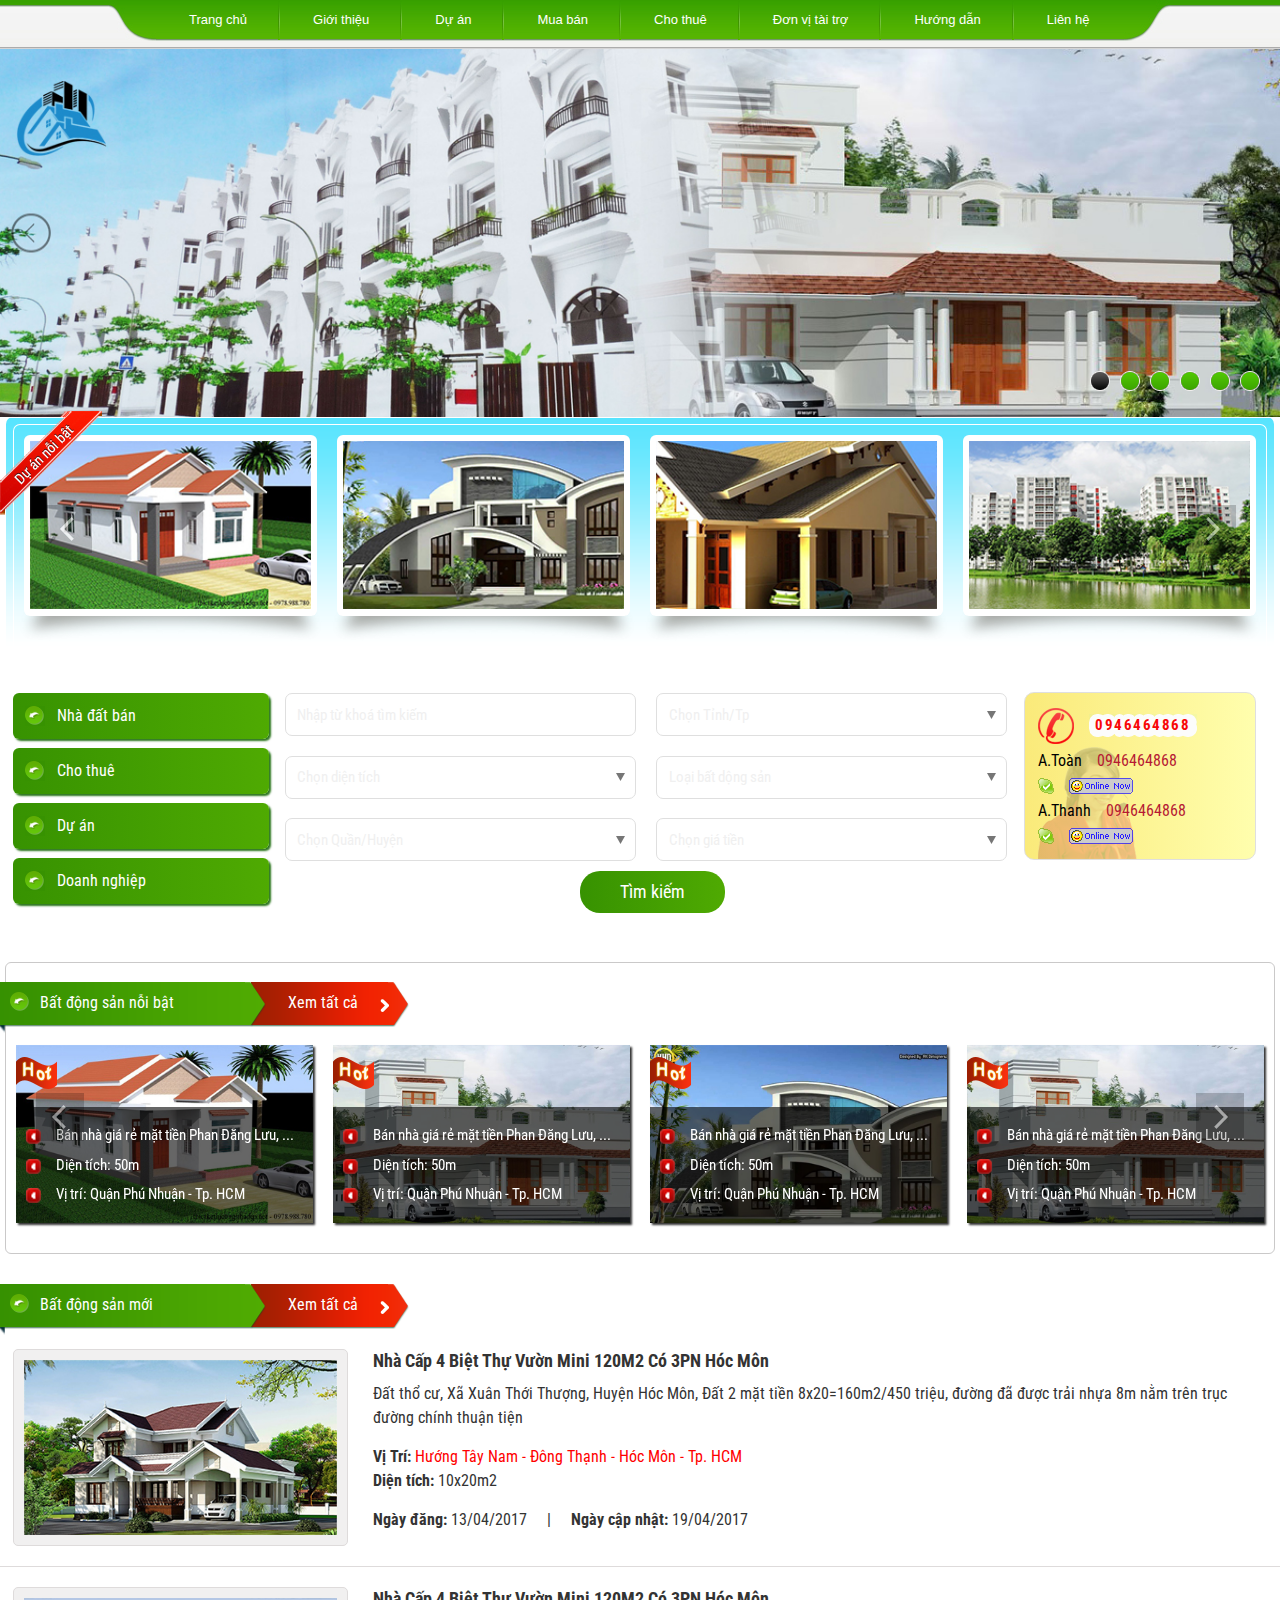
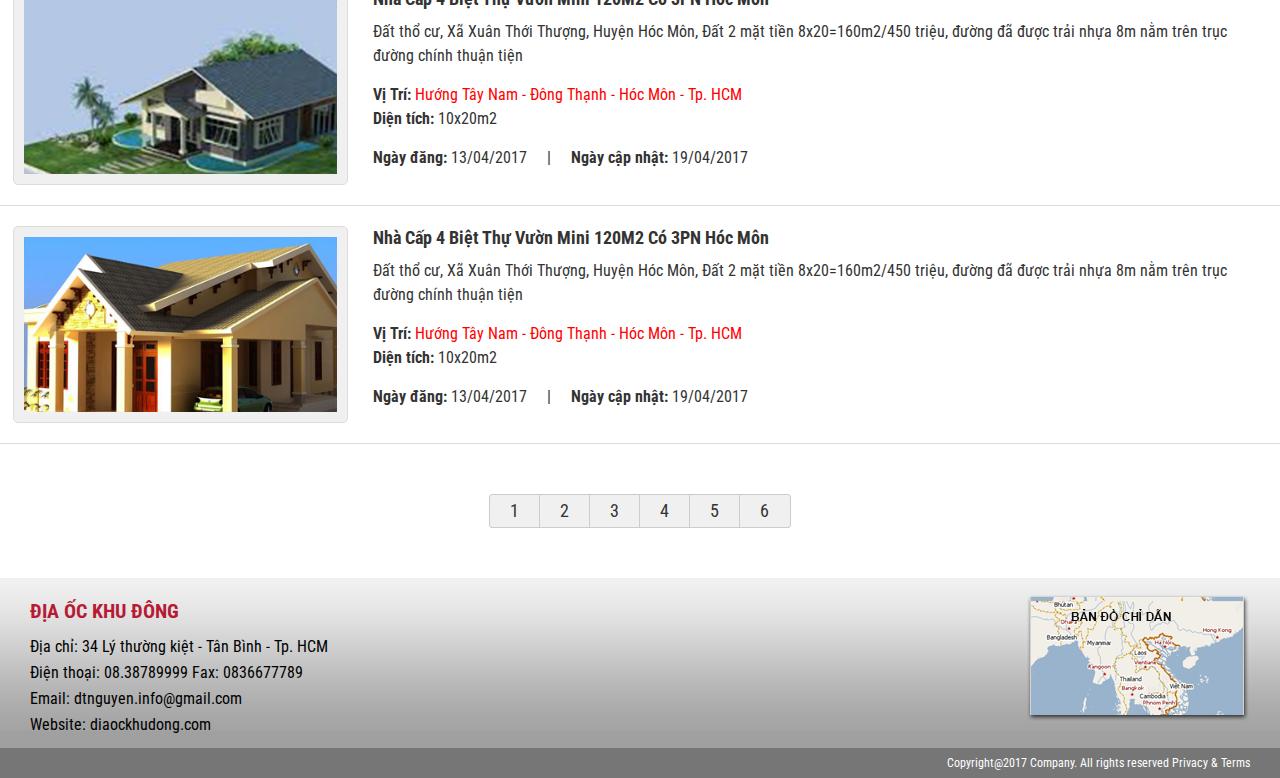
==== commit f21669a8: "update code" ====
--- a/index.html
+++ b/index.html
@@ -13,7 +13,11 @@
 		<!--header-->
 		<header>
             <div class="container">
-                <ul class="nav navbar-nav">
+				<div class="topMobile">
+					<h3>BẤT ĐỘNG SẢN KHU ĐÔNG</h3>
+					<a class="icon"></a>
+				</div>
+				<ul class="nav navbar-nav">
                     <li> <a href="#">Trang chủ</a></li>
                     <li><a href="#">Giới thiệu</a></li>
                     <li><a href="#">Dự án</a></li>
@@ -260,26 +264,26 @@
                 </div>
             </article>
         </section>
+		<section class="paging">
+			<a href="#">1</a>
+			<a href="#">2</a>
+			<a href="#">3</a>
+			<a href="#">4</a>
+			<a href="#">5</a>
+			<a href="#">6</a>
+		</section
         <!-- Footer -->
         <footer>
-            <div class="row">
-                <div class="col-lg-12">
-                <article>
-                	<h4>ĐỊA ỐC KHU ĐÔNG</h4>
-                	<p>Địa chỉ: 34 Lý thường kiệt - Tân Bình - Tp. HCM</p>
-                	<p>Điện thoại: 08.38789999              Fax: 0836677789</p>
-                	<p>Email: dtnguyen.info@gmail.com</p>
-                	<p>Website: diaockhudong.com</p>
-                </article>
-                </div>
-            </div>
+			<article class="inner">
+				<h4>ĐỊA ỐC KHU ĐÔNG</h4>
+				<p>Địa chỉ: 34 Lý thường kiệt - Tân Bình - Tp. HCM</p>
+				<p>Điện thoại: 08.38789999              Fax: 0836677789</p>
+				<p>Email: dtnguyen.info@gmail.com</p>
+				<p>Website: diaockhudong.com</p>
+			</article>
+			<div class="map"><a href=""><img src="img/map.png" alt="Cinque Terre"></a></div>
+			<div class="bottom"><p>Copyright@2017 Company. All rights reserved Privacy & Terms</p></div>
             <!-- /.row -->
         </footer>
     </body>
-    <script>
-      $(function(){
-
-
-      });
-    </script>
 </html>
--- a/css/all.css
+++ b/css/all.css
@@ -1,2 +1,2 @@
-﻿@import url("https://fonts.googleapis.com/css?family=Roboto+Condensed:300,300i,400,400i,700,700i&subset=vietnamese");html,body{width:100%;height:100%;margin:0;padding:0;color:#333;font-family:'Roboto Condensed', sans-serif;font-size:16px;line-height:1.3;font-style:normal;font-weight:400;min-width:640px}a{color:#333}.Desktop .visible-mobile{display:none !important}.Mobile .visible-mobile{display:block !important}hr{border-color:#F05F40;border-width:3px;max-width:50px}hr.light{border-color:white}a:hover,a:focus{color:#eb3812}p{font-family:'Roboto Condensed', sans-serif;font-size:16px;line-height:1.5;font-style:normal;font-weight:400}ul,li{margin:0;padding:0}h6{font-size:18px;margin:0;padding:20px 0}h4{padding:10px 0;text-align:center;margin:0}p{padding:0;margin:0}a.link{text-decoration:none;border-bottom:4px #b61a34 solid;margin-top:15px;padding-bottom:5px;display:inline-block}a.link:hover{color:#86a6da}.title-lable .btn-green{display:block;background:url(../img/btn-left.png) no-repeat left top;width:267px;height:45px;float:left;color:#fff;text-decoration:none;position:relative;z-index:2;-webkit-transition:all .3s;-moz-transition:all .3s;transition:all .3s}.title-lable .btn-green span{display:block;font-family:'Roboto Condensed', sans-serif;font-size:16px;line-height:42px;font-style:normal;font-weight:400;width:204px;float:left}.title-lable .btn-green:before{content:"";background:url(../img/item.png) no-repeat left center;width:20px;height:20px;float:left;margin:10px}.title-lable .btn-green:after{content:"";background:url(../img/btn-right.png) no-repeat left top;width:23px;height:45px;float:left}.title-lable .btn-red{display:block;background:url(../img/btn-red-left.png) no-repeat left top;width:161px;height:45px;float:left;color:#fff;text-decoration:none;margin-left:-10px;position:relative;margin-left:-18px;-webkit-transition:all .3s;-moz-transition:all .3s;transition:all .3s;z-index:1}.title-lable .btn-red span{display:block;font-family:'Roboto Condensed', sans-serif;font-size:16px;line-height:42px;font-style:normal;font-weight:400;width:90px;float:left;padding-left:39px}.title-lable .btn-red:after{content:"";background:url(../img/btn-red-right.png) no-repeat left top;width:32px;height:45px;float:left}.title-lable::before{content:"";float:left;background:url(../img/ribon.png) no-repeat left bottom;width:5px;height:51px;position:absolute;left:0}input[type=checkbox]{display:none}input[type=checkbox]+label{background:url("../img/check.png") 0 0 no-repeat;height:30px;width:100%;display:inline-block;padding:5px 0 0 45px;padding-bottom:0 !important}input[type=checkbox]:checked+label{background:url("../img/checked.png") 0 0 no-repeat;height:30px;width:100%;display:inline-block;padding:5px 0 0 45px}body.Bds-Page{padding-top:0}::-webkit-input-placeholder{color:#f0f0f0}:-ms-input-placeholder{color:#f0f0f0}::-moz-placeholder{color:#f0f0f0;opacity:1}:-moz-placeholder{color:#f0f0f0;opacity:1}.Bds-Page{clear:both}.Bds-Page .sec-participe{clear:both;background:#f0f4f9}.Bds-Page .bg-grey{background-color:#f0f0f0}.Bds-Page .bg-grey .row{margin-top:15px;margin-bottom:15px}.Bds-Page .bg-grey .bg-bottom{background-color:#767676;height:35px}header{background:#fff url(../img/bg01.jpg) repeat-x left top;background-color:#fff;width:100%;height:50px}header.bottom0{margin-bottom:0px}header .container{background:#f4f4f4 url(../img/bg02.jpg) repeat-x left top;height:41px;padding-right:0px;padding-left:0px;margin-right:auto;margin-left:auto}header .container:before{display:table;content:"";background:#f4f4f4 url(../img/bg-left.jpg) no-repeat left top;width:47px;height:41px;float:left}header .container:after{display:table;content:"";background:#f4f4f4 url(../img/bg-right.jpg) no-repeat right top;width:47px;height:41px;float:right}header .container .navbar-nav{float:left;margin-top:0px}header .container .navbar-nav li{padding:0 30px;float:left;display:block;background:url(../img/line.jpg) no-repeat right center}header .container .navbar-nav li a{font-family:'Roboto Condensed', sans-serif;font-size:13px;line-height:1.3;font-style:normal;font-weight:400;color:#fff;padding:0 3px;line-height:40px;color:#fff;text-decoration:none;font-family:arial;-webkit-transition:all .3s;-moz-transition:all .3s;transition:all .3s}header .container .navbar-nav li a:hover{color:#ccc}header .container .navbar-nav li:last-child{background:none}footer{clear:both}.sec-banner{background:url(../img/bg_section01.jpg) no-repeat;width:100%;height:392px}.banner-slider.slider{width:100%;margin:-1px auto 0;margin-bottom:0px !important}.banner-slider .slick-slide{margin:0px 0px}.banner-slider .slick-slide img{width:100%}.banner-slider .slick-prev{left:11px;z-index:100;background:url(../img/prev.png) no-repeat;width:40px;height:39px;opacity:0.5}.banner-slider .slick-prev:before{background:url(../img/prev.png) no-repeat;font-size:0px}.banner-slider .slick-prev:hover{background:url(../img/prev.png) no-repeat;opacity:0.7}.banner-slider .slick-next{z-index:100;background:url(../img/next.png) no-repeat 0 0;width:40px;height:39px;right:11px;opacity:0.5}.banner-slider .slick-next:before{background:url(../img/next.png) no-repeat;font-size:0px}.banner-slider .slick-next:hover{opacity:0.7;background:url(../img/next.png) no-repeat}.banner-slider .slick-dots{width:17%;right:0px;bottom:26px}.banner-slider .slick-dots li button{background:url(../img/dot_blue.png) no-repeat;width:20px;height:20px}.banner-slider .slick-dots li button:before{content:""}.banner-slider .slick-dots li.slick-active button{background:url(../img/dot_black.png) no-repeat;width:20px;height:20px}.sec-product{clear:both;position:relative;padding-top:30px}.sec-product .title-lable{position:absolute;left:0;top:60px}.sec-product .content-product{clear:both;border:1px #cac9c9 solid;-webkit-border-radius:6px;-moz-border-radius:6px;border-radius:6px;overflow:hidden;margin:10px 5px;position:relative;padding:72px 0 20px}.sec-product .content-product .hot-product .item span{display:block;position:relative;margin:10px}.sec-product .content-product .hot-product .item span a img{width:100%;max-width:100%;-moz-box-shadow:2px 2px 2px #333;-webkit-box-shadow:2px 2px 2px #333;box-shadow:2px 2px 2px #333}.sec-product .content-product .hot-product .item span:before{width:41px;height:32px;content:"";background:url(../img/hot-lable.png) left 0 no-repeat;position:absolute;left:0;top:12px;padding:5px}.sec-product .content-product .hot-product .item span .list-item{background:url(../img/bg-overlay.png) left 0;position:absolute;left:0;bottom:0;width:100%;padding:10px 0;list-style:none}.sec-product .content-product .hot-product .item span .list-item li{background:url(../img/icon-bullet.png) left 5px no-repeat;padding:0;margin:7px 10px}.sec-product .content-product .hot-product .item span .list-item li p{padding:10px;margin:0;color:#fff;opacity:1;padding:0 30px;font-size:16px}.sec-product .slick-prev{background:url(../img/arrows_2.png) repeat-x left bottom;width:48px;height:48px;left:30px;margin-top:-17px;opacity:0.5;z-index:1000}.sec-product .slick-prev:hover{background:url(../img/arrows_2.png) repeat-x left bottom;width:48px;height:48px;opacity:1}.sec-product .slick-prev:before{display:none}.sec-product .slick-next{background:url(../img/arrows_2.png) repeat-x right bottom;width:48px;height:48px;right:30px;margin-top:-17px;opacity:0.5;z-index:1000}.sec-product .slick-next:hover{background:url(../img/arrows_2.png) repeat-x right bottom;width:48px;height:48px;opacity:1}.sec-product .slick-next:before{display:none}.sec-search{clear:both}.sec-search .col-sm-2{width:20%;float:left;padding:0px 1%}.sec-search .col-sm-2 button{background:#379201;background:-webkit-linear-gradient(left, #379201, #4faa02);background:-o-linear-gradient(right, #379201, #4faa02);background:-moz-linear-gradient(right, #379201, #4faa02);background:linear-gradient(right, #379201, #4faa02);height:46px;line-height:auto;display:block;padding:0px 12px;color:#fff;margin:9px 0;outline:none;border:none;width:100%;-webkit-transition:all .3s;-moz-transition:all .3s;transition:all .3s;text-align:left;font-family:'Roboto Condensed', sans-serif;font-size:16px;line-height:1.5;font-style:normal;font-weight:400;-webkit-border-radius:6px;-moz-border-radius:6px;border-radius:6px;-moz-box-shadow:2px 2px 2px #2d761f;-webkit-box-shadow:2px 2px 2px #2d761f;box-shadow:2px 2px 2px #2d761f}.sec-search .col-sm-2 button:before{content:"";background:#379201 url(../img/item.png) no-repeat left center;width:20px;height:20px;float:left;margin-right:12px;margin-top:2px}.sec-search .col-sm-2 button:hover{opacity:0.8}.sec-search .col-sm-8{width:58%;float:left;padding:0px  0px}.sec-search .col-sm-8 button{background:#379201;background:-webkit-linear-gradient(left, #379201, #4faa02);background:-o-linear-gradient(right, #379201, #4faa02);background:-moz-linear-gradient(right, #379201, #4faa02);background:linear-gradient(right, #379201, #4faa02);height:42px;line-height:auto;display:block;padding:0px 12px;color:#fff;margin:9px 0;outline:none;border:none;width:auto;-webkit-transition:all .3s;-moz-transition:all .3s;transition:all .3s;text-align:left;font-family:'Roboto Condensed', sans-serif;font-size:16px;line-height:1.5;font-style:normal;font-weight:400;-webkit-border-radius:6px;-moz-border-radius:6px;border-radius:6px;text-align:center;font-family:'Roboto Condensed', sans-serif;font-size:18px;line-height:1.3;font-style:normal;font-weight:400;-webkit-border-radius:20px;-moz-border-radius:20px;border-radius:20px;padding:5px 40px;margin:9px auto;border:none}.sec-search .col-sm-8 button:before{content:"";background:#379201 url(../img/item.png) no-repeat left center;width:20px;height:20px;float:left;margin-right:12px;margin-top:2px}.sec-search .col-sm-8 button:hover{opacity:0.8}.sec-search .col-sm-8 button:before{display:none}.sec-search .input_sec{color:#fafafa;width:92%;background:#fff;border:1px #dfdfdf solid;-webkit-border-radius:7px;-moz-border-radius:7px;border-radius:7px;height:41px;font-size:16px;font-weight:400;padding:0px 1%;outline:none;color:#333;font-family:'Roboto Condensed', sans-serif;font-size:15px;line-height:1.3;font-style:normal;font-weight:400;margin:1%}.sec-search .selectbox{width:50%;float:left;position:relative;padding:6px 0}.sec-search .selectbox .input_sec{background:url(../img/arrow.png) no-repeat right 10px center}.sec-search .selectbox.none .input_sec{background:none}.sec-search .selectbox .list{position:absolute;width:96%;left:0;top:52px;background-color:rgba(0,0,0,0.6);-webkit-border-radius:6px;-moz-border-radius:6px;border-radius:6px;border:1px #f0f0f0 solid;margin:0px 1%;display:none;overflow:hidden;z-index:11}.sec-search .selectbox .list span{display:block;font-family:'Roboto Condensed', sans-serif;font-size:15px;line-height:1.3;font-style:normal;font-weight:400;color:#fff;padding:8px 15px}.sec-search .selectbox .list span:hover{background-color:#4d4d4c}.sec-search .support{background:#faea7a;background:-webkit-linear-gradient(left, #faea7a, #fffead);background:-o-linear-gradient(right, #faea7a, #fffead);background:-moz-linear-gradient(right, #faea7a, #fffead);background:linear-gradient(right, #faea7a, #fffead);-webkit-border-radius:10px;-moz-border-radius:10px;border-radius:10px;width:16%;border:1px #dfdfdf solid;position:relative}.sec-search .support .bg_support{background:url(../img/bg_support.png) no-repeat left bottom;padding:10px 0}.sec-search .support .bg_support .detail{padding:5px 0px 0px;display:table;width:100%}.sec-search .support .bg_support .detail:last-child{padding-bottom:5px}.sec-search .support .bg_support .detail img{float:left;margin-right:15px}.sec-search .support .bg_support .detail article{float:left}.sec-search .support .bg_support .detail .bg_phone_number{background:url(../img/phone_number.png) no-repeat left center;width:108px;height:23px;text-align:center;display:table-cell;vertical-align:middle;margin-top:6px}.sec-search .support .bg_support .detail .bg_phone_number span{color:#f80707;font-family:'Roboto Condensed', sans-serif;font-size:15px;line-height:1.5;font-style:normal;font-weight:700;letter-spacing:1.5px}.sec-search .support .bg_support .detail span{font-family:'Roboto Condensed', sans-serif;font-size:16px;line-height:1.5;font-style:normal;font-weight:400;color:#b61a34}.sec-search .support .bg_support .detail span.left_text{color:#000;float:left;margin-right:15px}.sec-project{background:#fff url(../img/bg_hot.png) repeat-x left top;margin:0px 6px;position:relative;border-top-right-radius:7px;border-top-left-radius:7px}.sec-project .padd-hot{padding:7px}.sec-project .padd-hot .border-hot{padding:0px 0px 10px;border-top:1px solid #fff;border-left:1px solid #fff;border-right:1px solid #fff;height:100%;border-top-right-radius:7px;border-top-left-radius:7px}.sec-project .slick-prev{background:url(../img/arrows_2.png) repeat-x left bottom;width:48px;height:48px;left:30px;margin-top:-17px;opacity:0.5;z-index:1000}.sec-project .slick-prev:hover{background:url(../img/arrows_2.png) repeat-x left bottom;width:48px;height:48px;opacity:1}.sec-project .slick-prev:before{display:none}.sec-project .slick-next{background:url(../img/arrows_2.png) repeat-x right bottom;width:48px;height:48px;right:30px;margin-top:-17px;opacity:0.5;z-index:1000}.sec-project .slick-next:hover{background:url(../img/arrows_2.png) repeat-x right bottom;width:48px;height:48px;opacity:1}.sec-project .slick-next:before{display:none}.sec-project .slick-list .slick-slide.item span{display:block;background:#fff;color:#3498db;font-size:36px;line-height:100px;margin:10px;padding:2%;position:relative;text-align:center;-webkit-border-radius:6px;-moz-border-radius:6px;border-radius:6px;position:relative;z-index:2}.sec-project .slick-list .slick-slide.item span img{width:100%;position:relative}.sec-project .slick-list .slick-slide::after{display:table;content:"";width:100%;height:41px;float:left;background:url(../img/shadow.png) repeat-x left bottom;background-size:100% auto;position:relative;top:-25px;z-index:1}.sec-project .slick-dotted.slick-slider{margin-bottom:0}.label-hot{position:absolute;z-index:9;left:-6px;top:-6px}.sec-listproduct{clear:both;position:relative;padding-top:20px}.sec-listproduct .title-lable{clear:both}.sec-listproduct .content{clear:both;padding:1%}.sec-listproduct .item-product{border-bottom:1px #dedbdb solid;clear:both;overflow:hidden;padding:20px 0}.sec-listproduct .item-product .img-view{float:left;background:#f1f0f0;border:1px #dedbdb solid;-webkit-border-radius:5px;-moz-border-radius:5px;border-radius:5px;padding:10px;margin-right:25px}.sec-listproduct .item-product .img-view img{max-width:100%;display:block}.sec-listproduct .item-product .info{float:left}.sec-listproduct .item-product .info h5{font-family:'Roboto Condensed', sans-serif;font-size:18px;line-height:1.3;font-style:normal;font-weight:700;margin:0;padding:10px 0}.sec-listproduct .item-product .info .text01{clear:both;display:block}.sec-listproduct .item-product .info .text02{clear:both;padding:15px 0}.sec-listproduct .item-product .info .text02 span{display:block}.sec-listproduct .item-product .info .text02 span:first-child{color:red}.sec-listproduct .item-product .info .text02 span b{color:#333}.sec-listproduct .item-product .info .text03{clear:both}.sec-listproduct .item-product .info .text03 span{float:left}.sec-listproduct .item-product .info .text03 span.line{margin:0px 20px}.slick-slider{position:relative;display:block;box-sizing:border-box;-webkit-touch-callout:none;-webkit-user-select:none;-khtml-user-select:none;-moz-user-select:none;-ms-user-select:none;user-select:none;-ms-touch-action:pan-y;touch-action:pan-y;-webkit-tap-highlight-color:transparent}.slick-list{position:relative;overflow:hidden;display:block;margin:0;padding:0}.slick-list:focus{outline:none}.slick-list.dragging{cursor:pointer;cursor:hand}.slick-slider .slick-track,.slick-slider .slick-list{-webkit-transform:translate3d(0, 0, 0);-moz-transform:translate3d(0, 0, 0);-ms-transform:translate3d(0, 0, 0);-o-transform:translate3d(0, 0, 0);transform:translate3d(0, 0, 0)}.slick-track{position:relative;left:0;top:0;display:block}.slick-track:before,.slick-track:after{content:"";display:table}.slick-track:after{clear:both}.slick-loading .slick-track{visibility:hidden}.slick-slide{float:left;height:100%;min-height:1px;display:none}[dir="rtl"] .slick-slide{float:right}.slick-slide img{display:block}.slick-slide.slick-loading img{display:none}.slick-slide.dragging img{pointer-events:none}.slick-initialized .slick-slide{display:block}.slick-loading .slick-slide{visibility:hidden}.slick-vertical .slick-slide{display:block;height:auto;border:1px solid transparent}.slick-arrow.slick-hidden{display:none}.slick-loading .slick-list{background:#fff url("./../img/ajax-loader.gif") center center no-repeat}@font-face{font-family:"slick";src:url("./fonts/../../fonts/slick.eot");src:url("./fonts/../../fonts/slick.eot?#iefix") format("embedded-opentype"),url("./fonts/../../fonts/slick.woff") format("woff"),url("./fonts/../../fonts/slick.ttf") format("truetype"),url("./fonts/../../fonts/slick.svg#slick") format("svg");font-weight:normal;font-style:normal}.slick-prev,.slick-next{position:absolute;display:block;height:20px;width:20px;line-height:0px;font-size:0px;cursor:pointer;background:transparent;color:transparent;top:50%;-webkit-transform:translate(0, -50%);-ms-transform:translate(0, -50%);transform:translate(0, -50%);padding:0;border:none;outline:none}.slick-prev:hover,.slick-prev:focus,.slick-next:hover,.slick-next:focus{outline:none;background:transparent;color:transparent}.slick-prev:hover:before,.slick-prev:focus:before,.slick-next:hover:before,.slick-next:focus:before{opacity:1}.slick-prev.slick-disabled:before,.slick-next.slick-disabled:before{opacity:.25}.slick-prev:before,.slick-next:before{font-family:"slick";font-size:20px;line-height:1;color:#fff;opacity:.75;-webkit-font-smoothing:antialiased;-moz-osx-font-smoothing:grayscale}.slick-prev{left:-25px}[dir="rtl"] .slick-prev{left:auto;right:-25px}.slick-prev:before{content:"←"}[dir="rtl"] .slick-prev:before{content:"→"}.slick-next{right:-25px}[dir="rtl"] .slick-next{left:-25px;right:auto}.slick-next:before{content:"→"}[dir="rtl"] .slick-next:before{content:"←"}.slick-dotted.slick-slider{margin-bottom:30px}.slick-dots{position:absolute;bottom:-25px;list-style:none;display:block;text-align:center;padding:0;margin:0;width:100%}.slick-dots li{position:relative;display:inline-block;height:20px;width:20px;margin:0 5px;padding:0;cursor:pointer}.slick-dots li button{border:0;background:transparent;display:block;height:20px;width:20px;outline:none;line-height:0px;font-size:0px;color:transparent;padding:5px;cursor:pointer}.slick-dots li button:hover,.slick-dots li button:focus{outline:none}.slick-dots li button:hover:before,.slick-dots li button:focus:before{opacity:1}.slick-dots li button:before{position:absolute;top:0;left:0;content:"•";width:20px;height:20px;font-family:"slick";font-size:6px;line-height:20px;text-align:center;color:#000;opacity:.25;-webkit-font-smoothing:antialiased;-moz-osx-font-smoothing:grayscale}.slick-dots li.slick-active button:before{color:#000;opacity:.75}@media (min-width: 1200px){.container{width:1075px}}.visible-mobile{display:none !important}.hidden-mobile{display:flex !important}
+﻿@import url("https://fonts.googleapis.com/css?family=Roboto+Condensed:300,300i,400,400i,700,700i&subset=vietnamese");html,body{width:100%;height:100%;margin:0;padding:0;color:#333;font-family:'Roboto Condensed', sans-serif;font-size:16px;line-height:1.3;font-style:normal;font-weight:400;min-width:480px}a{color:#333}.Desktop .visible-mobile{display:none !important}.Mobile .visible-mobile{display:block !important}hr{border-color:#F05F40;border-width:3px;max-width:50px}hr.light{border-color:white}a:hover,a:focus{color:#eb3812}p{font-family:'Roboto Condensed', sans-serif;font-size:16px;line-height:1.5;font-style:normal;font-weight:400}ul,li{margin:0;padding:0}h6{font-size:18px;margin:0;padding:20px 0}h4{padding:10px 0;text-align:center;margin:0}p{padding:0;margin:0}a.link{text-decoration:none;border-bottom:4px #b61a34 solid;margin-top:15px;padding-bottom:5px;display:inline-block}a.link:hover{color:#86a6da}.title-lable .btn-green{display:block;background:url(../img/btn-left.png) no-repeat left top;width:267px;height:45px;float:left;color:#fff;text-decoration:none;position:relative;z-index:2;-webkit-transition:all .3s;-moz-transition:all .3s;transition:all .3s}.title-lable .btn-green span{display:block;font-family:'Roboto Condensed', sans-serif;font-size:16px;line-height:42px;font-style:normal;font-weight:400;width:204px;float:left}.title-lable .btn-green:before{content:"";background:url(../img/item.png) no-repeat left center;width:20px;height:20px;float:left;margin:10px}.title-lable .btn-green:after{content:"";background:url(../img/btn-right.png) no-repeat left top;width:23px;height:45px;float:left}.title-lable .btn-red{display:block;background:url(../img/btn-red-left.png) no-repeat left top;width:161px;height:45px;float:left;color:#fff;text-decoration:none;margin-left:-10px;position:relative;margin-left:-18px;-webkit-transition:all .3s;-moz-transition:all .3s;transition:all .3s;z-index:1}.title-lable .btn-red span{display:block;font-family:'Roboto Condensed', sans-serif;font-size:16px;line-height:42px;font-style:normal;font-weight:400;width:90px;float:left;padding-left:39px}.title-lable .btn-red:after{content:"";background:url(../img/btn-red-right.png) no-repeat left top;width:32px;height:45px;float:left}.title-lable::before{content:"";float:left;background:url(../img/ribon.png) no-repeat left bottom;width:5px;height:51px;position:absolute;left:0}input[type=checkbox]{display:none}input[type=checkbox]+label{background:url("../img/check.png") 0 0 no-repeat;height:30px;width:100%;display:inline-block;padding:5px 0 0 45px;padding-bottom:0 !important}input[type=checkbox]:checked+label{background:url("../img/checked.png") 0 0 no-repeat;height:30px;width:100%;display:inline-block;padding:5px 0 0 45px}body.Bds-Page{padding-top:0}::-webkit-input-placeholder{color:#f0f0f0}:-ms-input-placeholder{color:#f0f0f0}::-moz-placeholder{color:#f0f0f0;opacity:1}:-moz-placeholder{color:#f0f0f0;opacity:1}.Bds-Page{clear:both}.Bds-Page .sec-participe{clear:both;background:#f0f4f9}.Bds-Page .bg-grey{background-color:#f0f0f0}.Bds-Page .bg-grey .row{margin-top:15px;margin-bottom:15px}.Bds-Page .bg-grey .bg-bottom{background-color:#767676;height:35px}header{background:#fff url(../img/bg01.jpg) repeat-x left top;background-color:#fff;width:100%;height:50px}header.bottom0{margin-bottom:0px}header .container{background:#f4f4f4 url(../img/bg02.jpg) repeat-x left top;height:41px;padding-right:0px;padding-left:0px;margin-right:auto;margin-left:auto;width:1062px}header .container:before{display:table;content:"";background:#f4f4f4 url(../img/bg-left.jpg) no-repeat left top;width:47px;height:41px;float:left}header .container:after{display:table;content:"";background:#f4f4f4 url(../img/bg-right.jpg) no-repeat right top;width:47px;height:41px;float:right}header .container .topMobile{display:none}header .container .topMobile h3{font-family:'Roboto Condensed', sans-serif;font-size:18px;line-height:.5;font-style:normal;font-weight:700;float:left;padding-left:15px;color:#fff}header .container .topMobile .icon{float:right;width:32px;height:24px;display:block;background:url(../img/menu-icon.png) no-repeat right top;margin:8px 15px 0 0}header .container .navbar-nav{float:left;margin-top:0px}header .container .navbar-nav li{padding:0 30px;float:left;display:block;background:url(../img/line.jpg) no-repeat right center}header .container .navbar-nav li a{font-family:'Roboto Condensed', sans-serif;font-size:13px;line-height:1.3;font-style:normal;font-weight:400;color:#fff;padding:0 3px;line-height:40px;color:#fff;text-decoration:none;font-family:arial;-webkit-transition:all .3s;-moz-transition:all .3s;transition:all .3s}header .container .navbar-nav li a:hover{color:#ccc}header .container .navbar-nav li:last-child{background:none}footer{clear:both}footer{background:#a0a0a0 url(../img/bg-footer.png) repeat-x left top;width:100%;clear:both;overflow:hidden}footer .inner{padding-left:30px;float:left;padding:10px 30px}footer .map{float:right;padding-right:30px;padding-top:15px}footer h4{color:#b61a34;text-align:left;font-size:20px}footer p{font-size:16px;line-height:1;padding:5px 0;color:#000}footer .bottom{height:30px;background:#767676;clear:both}footer .bottom p{color:#fff;font-family:'Roboto Condensed', sans-serif;font-size:12px;line-height:30px;font-style:normal;font-weight:400;text-align:right;padding:0;margin:0;padding-right:30px}.paging{clear:both;-webkit-border-radius:3px;-moz-border-radius:3px;border-radius:3px;background:#f1f0f0;height:32px;border:1px #ccc solid;width:300px;margin:50px auto}.paging a{display:block;float:left;padding:0px 20px;border-right:1px #ccc solid;font-family:'Roboto Condensed', sans-serif;font-size:18px;line-height:32px;font-style:normal;font-weight:400;color:#333;text-decoration:none}.paging a:last-child{border-right:0}.paging a:hover{color:#b61a34}.sec-banner{background:url(../img/bg_section01.jpg) no-repeat;width:100%;height:392px}.banner-slider.slider{width:100%;margin:-1px auto 0;margin-bottom:0px !important}.banner-slider .slick-slide{margin:0px 0px}.banner-slider .slick-slide img{width:100%}.banner-slider .slick-prev{left:11px;z-index:100;background:url(../img/prev.png) no-repeat;width:40px;height:39px;opacity:0.5}.banner-slider .slick-prev:before{background:url(../img/prev.png) no-repeat;font-size:0px}.banner-slider .slick-prev:hover{background:url(../img/prev.png) no-repeat;opacity:0.7}.banner-slider .slick-next{z-index:100;background:url(../img/next.png) no-repeat 0 0;width:40px;height:39px;right:11px;opacity:0.5}.banner-slider .slick-next:before{background:url(../img/next.png) no-repeat;font-size:0px}.banner-slider .slick-next:hover{opacity:0.7;background:url(../img/next.png) no-repeat}.banner-slider .slick-dots{width:auto;right:15px;bottom:26px}.banner-slider .slick-dots li button{background:url(../img/dot_blue.png) no-repeat;width:20px;height:20px}.banner-slider .slick-dots li button:before{content:""}.banner-slider .slick-dots li.slick-active button{background:url(../img/dot_black.png) no-repeat;width:20px;height:20px}.sec-product{clear:both;position:relative;padding-top:30px}.sec-product .title-lable{position:absolute;left:0;top:60px}.sec-product .content-product{clear:both;border:1px #cac9c9 solid;-webkit-border-radius:6px;-moz-border-radius:6px;border-radius:6px;overflow:hidden;margin:10px 5px;position:relative;padding:72px 0 20px}.sec-product .content-product .hot-product .item span{display:block;position:relative;margin:10px}.sec-product .content-product .hot-product .item span a img{width:100%;max-width:100%;-moz-box-shadow:2px 2px 2px #333;-webkit-box-shadow:2px 2px 2px #333;box-shadow:2px 2px 2px #333}.sec-product .content-product .hot-product .item span:before{width:41px;height:32px;content:"";background:url(../img/hot-lable.png) left 0 no-repeat;position:absolute;left:0;top:12px;padding:5px}.sec-product .content-product .hot-product .item span .list-item{background:url(../img/bg-overlay.png) left 0;position:absolute;left:0;bottom:0;width:100%;padding:10px 0;list-style:none}.sec-product .content-product .hot-product .item span .list-item li{background:url(../img/icon-bullet.png) left 5px no-repeat;padding:0;margin:7px 10px}.sec-product .content-product .hot-product .item span .list-item li p{padding:10px;margin:0;color:#fff;opacity:1;padding:0 0px 0 30px;font-size:15px}.sec-product .slick-prev{background:url(../img/arrows_2.png) repeat-x left bottom;width:48px;height:48px;left:30px;margin-top:-17px;opacity:0.5;z-index:1000}.sec-product .slick-prev:hover{background:url(../img/arrows_2.png) repeat-x left bottom;width:48px;height:48px;opacity:1}.sec-product .slick-prev:before{display:none}.sec-product .slick-next{background:url(../img/arrows_2.png) repeat-x right bottom;width:48px;height:48px;right:30px;margin-top:-17px;opacity:0.5;z-index:1000}.sec-product .slick-next:hover{background:url(../img/arrows_2.png) repeat-x right bottom;width:48px;height:48px;opacity:1}.sec-product .slick-next:before{display:none}.sec-search{clear:both}.sec-search .col-sm-2{width:20%;float:left;padding:0px 1%}.sec-search .col-sm-2 button{background:#379201;background:-webkit-linear-gradient(left, #379201, #4faa02);background:-o-linear-gradient(right, #379201, #4faa02);background:-moz-linear-gradient(right, #379201, #4faa02);background:linear-gradient(right, #379201, #4faa02);height:46px;line-height:auto;display:block;padding:0px 12px;color:#fff;margin:9px 0;outline:none;border:none;width:100%;-webkit-transition:all .3s;-moz-transition:all .3s;transition:all .3s;text-align:left;font-family:'Roboto Condensed', sans-serif;font-size:16px;line-height:1.5;font-style:normal;font-weight:400;-webkit-border-radius:6px;-moz-border-radius:6px;border-radius:6px;-moz-box-shadow:2px 2px 2px #2d761f;-webkit-box-shadow:2px 2px 2px #2d761f;box-shadow:2px 2px 2px #2d761f}.sec-search .col-sm-2 button:before{content:"";background:#379201 url(../img/item.png) no-repeat left center;width:20px;height:20px;float:left;margin-right:12px;margin-top:2px}.sec-search .col-sm-2 button:hover{opacity:0.8}.sec-search .col-sm-8{width:58%;float:left;padding:0px  0px}.sec-search .col-sm-8 button{background:#379201;background:-webkit-linear-gradient(left, #379201, #4faa02);background:-o-linear-gradient(right, #379201, #4faa02);background:-moz-linear-gradient(right, #379201, #4faa02);background:linear-gradient(right, #379201, #4faa02);height:42px;line-height:auto;display:block;padding:0px 12px;color:#fff;margin:9px 0;outline:none;border:none;width:auto;-webkit-transition:all .3s;-moz-transition:all .3s;transition:all .3s;text-align:left;font-family:'Roboto Condensed', sans-serif;font-size:16px;line-height:1.5;font-style:normal;font-weight:400;-webkit-border-radius:6px;-moz-border-radius:6px;border-radius:6px;text-align:center;font-family:'Roboto Condensed', sans-serif;font-size:18px;line-height:1.3;font-style:normal;font-weight:400;-webkit-border-radius:20px;-moz-border-radius:20px;border-radius:20px;padding:5px 40px;margin:9px auto;border:none}.sec-search .col-sm-8 button:before{content:"";background:#379201 url(../img/item.png) no-repeat left center;width:20px;height:20px;float:left;margin-right:12px;margin-top:2px}.sec-search .col-sm-8 button:hover{opacity:0.8}.sec-search .col-sm-8 button:before{display:none}.sec-search .input_sec{color:#fafafa;width:92%;background:#fff;border:1px #dfdfdf solid;-webkit-border-radius:7px;-moz-border-radius:7px;border-radius:7px;height:41px;font-size:16px;font-weight:400;padding:0px 3%;outline:none;color:#333;font-family:'Roboto Condensed', sans-serif;font-size:15px;line-height:1.3;font-style:normal;font-weight:400;margin:1%}.sec-search .selectbox{width:50%;float:left;position:relative;padding:6px 0}.sec-search .selectbox .input_sec{background:url(../img/arrow.png) no-repeat right 10px center}.sec-search .selectbox.none .input_sec{background:none}.sec-search .selectbox .list{position:absolute;width:96%;left:0;top:52px;background-color:rgba(0,0,0,0.6);-webkit-border-radius:6px;-moz-border-radius:6px;border-radius:6px;border:1px #f0f0f0 solid;margin:0px 1%;display:none;overflow:hidden;z-index:11}.sec-search .selectbox .list span{display:block;font-family:'Roboto Condensed', sans-serif;font-size:15px;line-height:1.3;font-style:normal;font-weight:400;color:#fff;padding:8px 15px}.sec-search .selectbox .list span:hover{background-color:#4d4d4c}.sec-search .support{background:#faea7a;background:-webkit-linear-gradient(left, #faea7a, #fffead);background:-o-linear-gradient(right, #faea7a, #fffead);background:-moz-linear-gradient(right, #faea7a, #fffead);background:linear-gradient(right, #faea7a, #fffead);-webkit-border-radius:10px;-moz-border-radius:10px;border-radius:10px;width:16%;border:1px #dfdfdf solid;position:relative;margin-top:8px}.sec-search .support .bg_support{background:url(../img/bg_support.png) no-repeat left bottom;padding:10px 0}.sec-search .support .bg_support .detail{padding:5px 0px 0px;display:table;width:100%}.sec-search .support .bg_support .detail:last-child{padding-bottom:5px}.sec-search .support .bg_support .detail img{float:left;margin-right:15px}.sec-search .support .bg_support .detail article{float:left}.sec-search .support .bg_support .detail .bg_phone_number{background:url(../img/phone_number.png) no-repeat left center;width:108px;height:23px;text-align:center;display:table-cell;vertical-align:middle;margin-top:6px}.sec-search .support .bg_support .detail .bg_phone_number span{color:#f80707;font-family:'Roboto Condensed', sans-serif;font-size:15px;line-height:1.5;font-style:normal;font-weight:700;letter-spacing:1.5px}.sec-search .support .bg_support .detail span{font-family:'Roboto Condensed', sans-serif;font-size:16px;line-height:1.5;font-style:normal;font-weight:400;color:#b61a34}.sec-search .support .bg_support .detail span.left_text{color:#000;float:left;margin-right:15px}.sec-project{background:#fff url(../img/bg_hot.png) repeat-x left top;margin:0px 6px;position:relative;border-top-right-radius:7px;border-top-left-radius:7px}.sec-project .padd-hot{padding:7px}.sec-project .padd-hot .border-hot{padding:0px 0px 10px;border-top:1px solid #fff;border-left:1px solid #fff;border-right:1px solid #fff;height:100%;border-top-right-radius:7px;border-top-left-radius:7px}.sec-project .slick-prev{background:url(../img/arrows_2.png) repeat-x left bottom;width:48px;height:48px;left:30px;margin-top:-17px;opacity:0.5;z-index:1000}.sec-project .slick-prev:hover{background:url(../img/arrows_2.png) repeat-x left bottom;width:48px;height:48px;opacity:1}.sec-project .slick-prev:before{display:none}.sec-project .slick-next{background:url(../img/arrows_2.png) repeat-x right bottom;width:48px;height:48px;right:30px;margin-top:-17px;opacity:0.5;z-index:1000}.sec-project .slick-next:hover{background:url(../img/arrows_2.png) repeat-x right bottom;width:48px;height:48px;opacity:1}.sec-project .slick-next:before{display:none}.sec-project .slick-list .slick-slide.item span{display:block;background:#fff;color:#3498db;font-size:36px;line-height:100px;margin:10px;padding:2%;position:relative;text-align:center;-webkit-border-radius:6px;-moz-border-radius:6px;border-radius:6px;position:relative;z-index:2}.sec-project .slick-list .slick-slide.item span img{width:100%;position:relative}.sec-project .slick-list .slick-slide::after{display:table;content:"";width:100%;height:41px;float:left;background:url(../img/shadow.png) repeat-x left bottom;background-size:100% auto;position:relative;top:-25px;z-index:1}.sec-project .slick-dotted.slick-slider{margin-bottom:0}.label-hot{position:absolute;z-index:9;left:-6px;top:-6px}.sec-listproduct{clear:both;position:relative;padding-top:20px}.sec-listproduct .title-lable{clear:both}.sec-listproduct .content{clear:both}.sec-listproduct .item-product{border-bottom:1px #dedbdb solid;clear:both;overflow:hidden;padding:20px 1%;width:98%}.sec-listproduct .item-product .img-view{float:left;background:#f1f0f0;border:1px #dedbdb solid;-webkit-border-radius:5px;-moz-border-radius:5px;border-radius:5px;padding:10px;margin-right:2%;width:25%}.sec-listproduct .item-product .img-view img{max-width:100%;display:block}.sec-listproduct .item-product .info{float:left;width:71%}.sec-listproduct .item-product .info h5{font-family:'Roboto Condensed', sans-serif;font-size:18px;line-height:1.3;font-style:normal;font-weight:700;margin:0;padding:0px 0 10px 0}.sec-listproduct .item-product .info .text01{clear:both;display:block}.sec-listproduct .item-product .info .text02{clear:both;padding:15px 0}.sec-listproduct .item-product .info .text02 span{display:block}.sec-listproduct .item-product .info .text02 span:first-child{color:red}.sec-listproduct .item-product .info .text02 span b{color:#333}.sec-listproduct .item-product .info .text03{clear:both}.sec-listproduct .item-product .info .text03 span{float:left}.sec-listproduct .item-product .info .text03 span.line{margin:0px 20px}.slick-slider{position:relative;display:block;box-sizing:border-box;-webkit-touch-callout:none;-webkit-user-select:none;-khtml-user-select:none;-moz-user-select:none;-ms-user-select:none;user-select:none;-ms-touch-action:pan-y;touch-action:pan-y;-webkit-tap-highlight-color:transparent}.slick-list{position:relative;overflow:hidden;display:block;margin:0;padding:0}.slick-list:focus{outline:none}.slick-list.dragging{cursor:pointer;cursor:hand}.slick-slider .slick-track,.slick-slider .slick-list{-webkit-transform:translate3d(0, 0, 0);-moz-transform:translate3d(0, 0, 0);-ms-transform:translate3d(0, 0, 0);-o-transform:translate3d(0, 0, 0);transform:translate3d(0, 0, 0)}.slick-track{position:relative;left:0;top:0;display:block}.slick-track:before,.slick-track:after{content:"";display:table}.slick-track:after{clear:both}.slick-loading .slick-track{visibility:hidden}.slick-slide{float:left;height:100%;min-height:1px;display:none}[dir="rtl"] .slick-slide{float:right}.slick-slide img{display:block}.slick-slide.slick-loading img{display:none}.slick-slide.dragging img{pointer-events:none}.slick-initialized .slick-slide{display:block}.slick-loading .slick-slide{visibility:hidden}.slick-vertical .slick-slide{display:block;height:auto;border:1px solid transparent}.slick-arrow.slick-hidden{display:none}.slick-loading .slick-list{background:#fff url("./../img/ajax-loader.gif") center center no-repeat}@font-face{font-family:"slick";src:url("./fonts/../../fonts/slick.eot");src:url("./fonts/../../fonts/slick.eot?#iefix") format("embedded-opentype"),url("./fonts/../../fonts/slick.woff") format("woff"),url("./fonts/../../fonts/slick.ttf") format("truetype"),url("./fonts/../../fonts/slick.svg#slick") format("svg");font-weight:normal;font-style:normal}.slick-prev,.slick-next{position:absolute;display:block;height:20px;width:20px;line-height:0px;font-size:0px;cursor:pointer;background:transparent;color:transparent;top:50%;-webkit-transform:translate(0, -50%);-ms-transform:translate(0, -50%);transform:translate(0, -50%);padding:0;border:none;outline:none}.slick-prev:hover,.slick-prev:focus,.slick-next:hover,.slick-next:focus{outline:none;background:transparent;color:transparent}.slick-prev:hover:before,.slick-prev:focus:before,.slick-next:hover:before,.slick-next:focus:before{opacity:1}.slick-prev.slick-disabled:before,.slick-next.slick-disabled:before{opacity:.25}.slick-prev:before,.slick-next:before{font-family:"slick";font-size:20px;line-height:1;color:#fff;opacity:.75;-webkit-font-smoothing:antialiased;-moz-osx-font-smoothing:grayscale}.slick-prev{left:-25px}[dir="rtl"] .slick-prev{left:auto;right:-25px}.slick-prev:before{content:"←"}[dir="rtl"] .slick-prev:before{content:"→"}.slick-next{right:-25px}[dir="rtl"] .slick-next{left:-25px;right:auto}.slick-next:before{content:"→"}[dir="rtl"] .slick-next:before{content:"←"}.slick-dotted.slick-slider{margin-bottom:30px}.slick-dots{position:absolute;bottom:-25px;list-style:none;display:block;text-align:center;padding:0;margin:0;width:100%}.slick-dots li{position:relative;display:inline-block;height:20px;width:20px;margin:0 5px;padding:0;cursor:pointer}.slick-dots li button{border:0;background:transparent;display:block;height:20px;width:20px;outline:none;line-height:0px;font-size:0px;color:transparent;padding:5px;cursor:pointer}.slick-dots li button:hover,.slick-dots li button:focus{outline:none}.slick-dots li button:hover:before,.slick-dots li button:focus:before{opacity:1}.slick-dots li button:before{position:absolute;top:0;left:0;content:"•";width:20px;height:20px;font-family:"slick";font-size:6px;line-height:20px;text-align:center;color:#000;opacity:.25;-webkit-font-smoothing:antialiased;-moz-osx-font-smoothing:grayscale}.slick-dots li.slick-active button:before{color:#000;opacity:.75}@media (max-width: 1366px){.sec-search .input_sec{width:88%}}@media (max-width: 1140px){.sec-listproduct .item-product .info{width:62%}.sec-listproduct .item-product .img-view{width:30%}}@media (max-width: 1092px){header .container .navbar-nav li{padding:0 20px}header .container{width:902px}}@media (max-width: 1024px){.sec-project .slick-dots,.sec-product .slick-dots{display:none !important}.sec-search .col-sm-8{width:53%}.sec-search .support{width:20%}}@media (max-width: 930px){header .container .navbar-nav li{padding:0 10px}header .container{width:741px}.sec-search .col-sm-8{width:52%}.sec-search .support{width:22%}.sec-product .content-product .hot-product .item span .list-item li p{font-size:13px}.sec-product .content-product .hot-product .item span .list-item{padding:0px 0}.sec-listproduct .item-product .info{width:60%}.sec-listproduct .item-product .img-view{width:35%}}@media (max-width: 768px){.sec-search .support{float:none;clear:both;margin-top:20px;display:inline-block;margin-left:8px;width:50%}.sec-search .col-sm-2{width:25%}.sec-search .col-sm-8{width:73%}.sec-listproduct .item-product .info{width:52%}.sec-listproduct .item-product .img-view{width:41%}}@media (max-width: 760px){header .container{margin:0;width:100%}header .container:before{display:none}header .container:after{display:none}header .container .navbar-nav{width:100%;position:absolute;left:0;top:39px;background-color:#56b205;display:none;z-index:10000}header .container .navbar-nav li{float:none;clear:both;background:none;border-bottom:1px #5ec405 solid}header .container .navbar-nav li a{font-size:16px}header .container .topMobile{display:block}}@media (max-width: 640px){.slick-dots{display:none}.sec-search .selectbox{width:100%}.sec-search .support{display:none}.sec-search .col-sm-2{width:34%;padding:0px 3% 0 1%}.sec-search .col-sm-8{width:61%}.sec-search .input_sec{width:90%}.sec-listproduct .item-product .info{width:100%;padding-top:30px}.sec-listproduct .item-product .img-view{width:60%}}.visible-mobile{display:none !important}.hidden-mobile{display:flex !important}
 /*# sourceMappingURL=all.css.map */
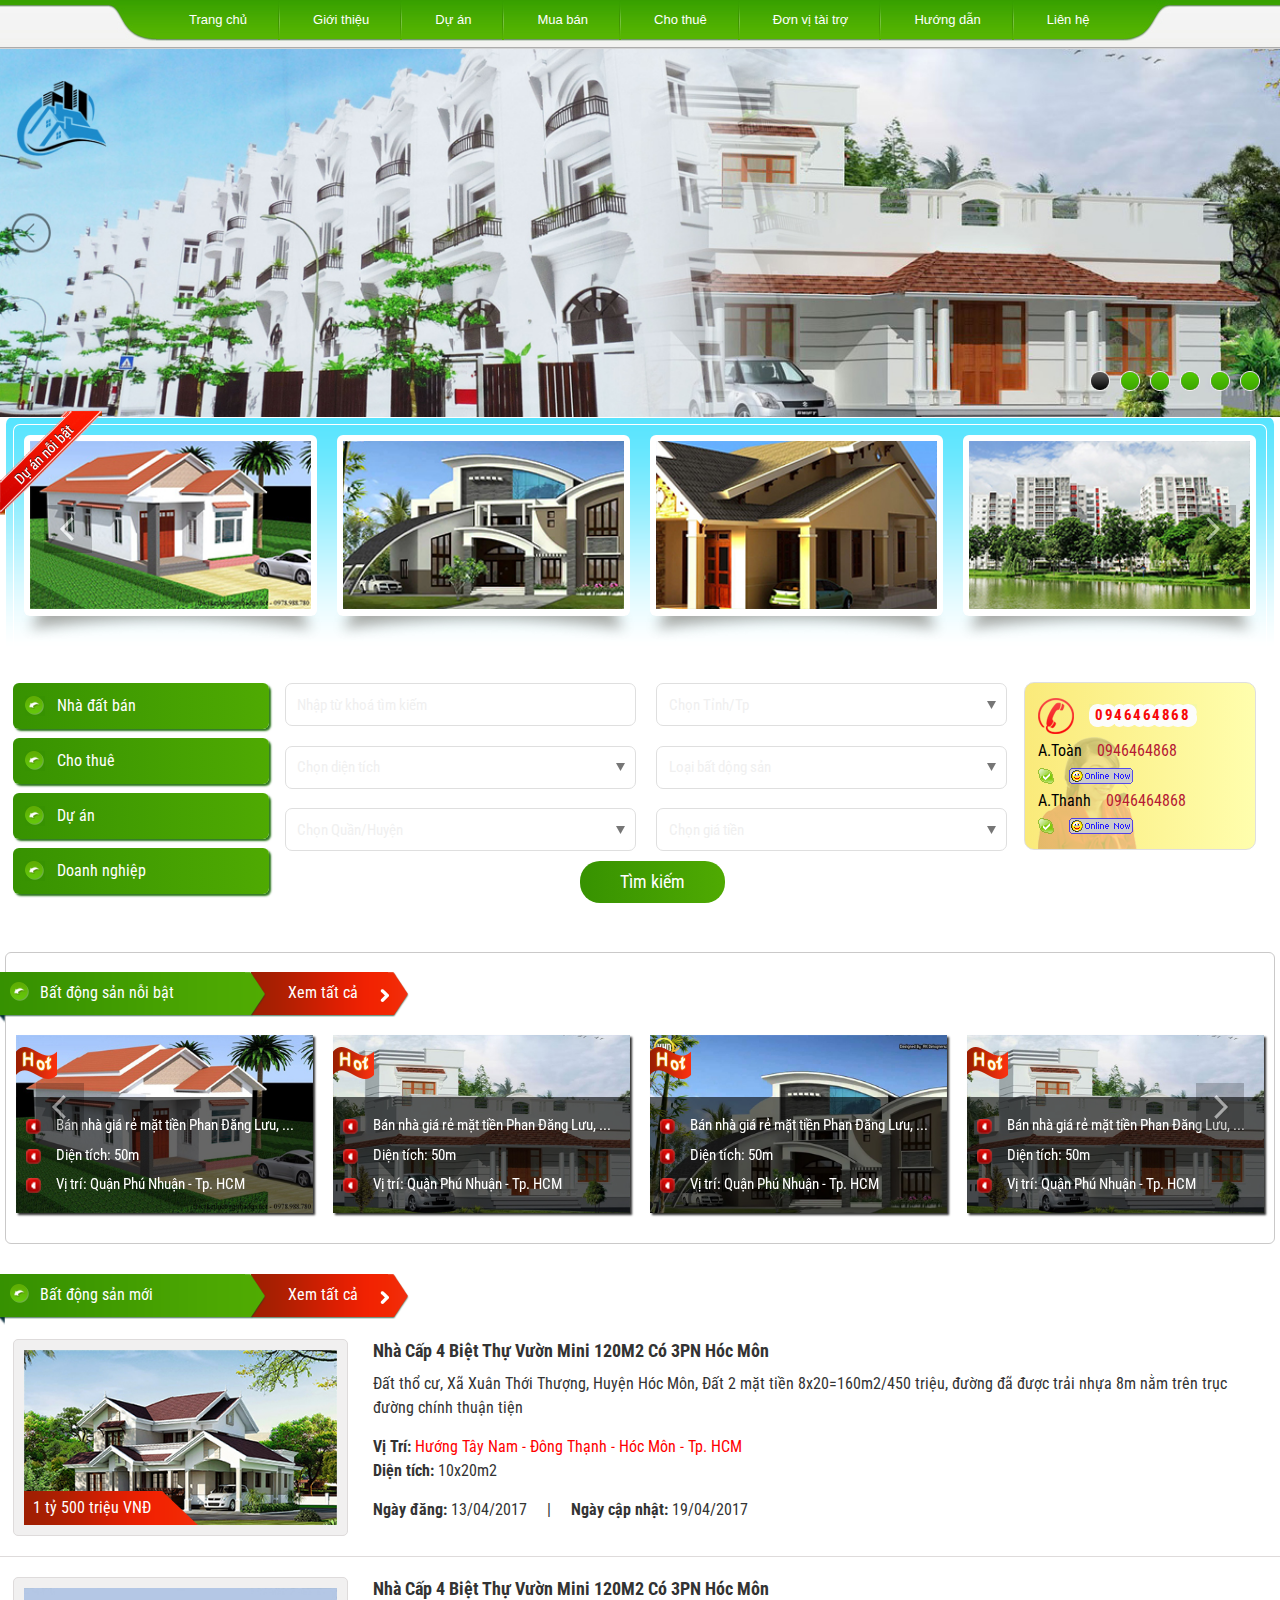
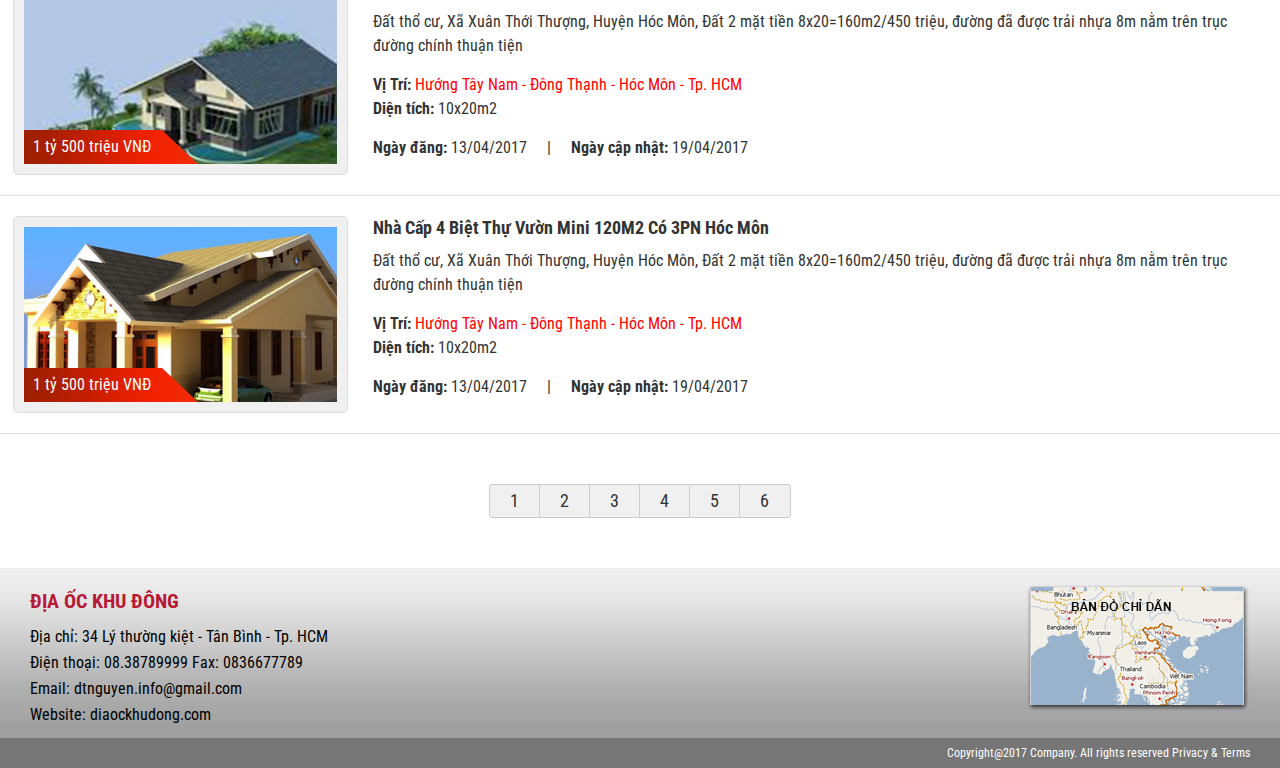
==== commit 5d52c6e9: "update code" ====
--- a/index.html
+++ b/index.html
@@ -204,6 +204,7 @@
                     <article class="item-product">
                         <div class="img-view">
                             <a href=""><img src="img/pro01.jpg" alt="Cinque Terre"></a>
+                            <div class="lable-cost"><a href="#" class="btn"><span>1 tỷ 500 triệu VNĐ</span></a></div>
                         </div>
                         <div class="info">
                             <h5>Nhà Cấp 4 Biệt Thự Vườn Mini 120M2 Có 3PN Hóc Môn</h5>
@@ -224,6 +225,7 @@
                     <article class="item-product">
                         <div class="img-view">
                             <a href=""><img src="img/pro02.jpg" alt="Cinque Terre"></a>
+                            <div class="lable-cost"><a href="#" class="btn"><span>1 tỷ 500 triệu VNĐ</span></a></div>
                         </div>
                         <div class="info">
                             <h5>Nhà Cấp 4 Biệt Thự Vườn Mini 120M2 Có 3PN Hóc Môn</h5>
@@ -244,6 +246,7 @@
                     <article class="item-product">
                         <div class="img-view">
                             <a href=""><img src="img/pro03.jpg" alt="Cinque Terre"></a>
+                            <div class="lable-cost"><a href="#" class="btn"><span>1 tỷ 500 triệu VNĐ</span></a></div>
                         </div>
                         <div class="info">
                             <h5>Nhà Cấp 4 Biệt Thự Vườn Mini 120M2 Có 3PN Hóc Môn</h5>
--- a/css/all.css
+++ b/css/all.css
@@ -1,2 +1,2 @@
-﻿@import url("https://fonts.googleapis.com/css?family=Roboto+Condensed:300,300i,400,400i,700,700i&subset=vietnamese");html,body{width:100%;height:100%;margin:0;padding:0;color:#333;font-family:'Roboto Condensed', sans-serif;font-size:16px;line-height:1.3;font-style:normal;font-weight:400;min-width:480px}a{color:#333}.Desktop .visible-mobile{display:none !important}.Mobile .visible-mobile{display:block !important}hr{border-color:#F05F40;border-width:3px;max-width:50px}hr.light{border-color:white}a:hover,a:focus{color:#eb3812}p{font-family:'Roboto Condensed', sans-serif;font-size:16px;line-height:1.5;font-style:normal;font-weight:400}ul,li{margin:0;padding:0}h6{font-size:18px;margin:0;padding:20px 0}h4{padding:10px 0;text-align:center;margin:0}p{padding:0;margin:0}a.link{text-decoration:none;border-bottom:4px #b61a34 solid;margin-top:15px;padding-bottom:5px;display:inline-block}a.link:hover{color:#86a6da}.title-lable .btn-green{display:block;background:url(../img/btn-left.png) no-repeat left top;width:267px;height:45px;float:left;color:#fff;text-decoration:none;position:relative;z-index:2;-webkit-transition:all .3s;-moz-transition:all .3s;transition:all .3s}.title-lable .btn-green span{display:block;font-family:'Roboto Condensed', sans-serif;font-size:16px;line-height:42px;font-style:normal;font-weight:400;width:204px;float:left}.title-lable .btn-green:before{content:"";background:url(../img/item.png) no-repeat left center;width:20px;height:20px;float:left;margin:10px}.title-lable .btn-green:after{content:"";background:url(../img/btn-right.png) no-repeat left top;width:23px;height:45px;float:left}.title-lable .btn-red{display:block;background:url(../img/btn-red-left.png) no-repeat left top;width:161px;height:45px;float:left;color:#fff;text-decoration:none;margin-left:-10px;position:relative;margin-left:-18px;-webkit-transition:all .3s;-moz-transition:all .3s;transition:all .3s;z-index:1}.title-lable .btn-red span{display:block;font-family:'Roboto Condensed', sans-serif;font-size:16px;line-height:42px;font-style:normal;font-weight:400;width:90px;float:left;padding-left:39px}.title-lable .btn-red:after{content:"";background:url(../img/btn-red-right.png) no-repeat left top;width:32px;height:45px;float:left}.title-lable::before{content:"";float:left;background:url(../img/ribon.png) no-repeat left bottom;width:5px;height:51px;position:absolute;left:0}input[type=checkbox]{display:none}input[type=checkbox]+label{background:url("../img/check.png") 0 0 no-repeat;height:30px;width:100%;display:inline-block;padding:5px 0 0 45px;padding-bottom:0 !important}input[type=checkbox]:checked+label{background:url("../img/checked.png") 0 0 no-repeat;height:30px;width:100%;display:inline-block;padding:5px 0 0 45px}body.Bds-Page{padding-top:0}::-webkit-input-placeholder{color:#f0f0f0}:-ms-input-placeholder{color:#f0f0f0}::-moz-placeholder{color:#f0f0f0;opacity:1}:-moz-placeholder{color:#f0f0f0;opacity:1}.Bds-Page{clear:both}.Bds-Page .sec-participe{clear:both;background:#f0f4f9}.Bds-Page .bg-grey{background-color:#f0f0f0}.Bds-Page .bg-grey .row{margin-top:15px;margin-bottom:15px}.Bds-Page .bg-grey .bg-bottom{background-color:#767676;height:35px}header{background:#fff url(../img/bg01.jpg) repeat-x left top;background-color:#fff;width:100%;height:50px}header.bottom0{margin-bottom:0px}header .container{background:#f4f4f4 url(../img/bg02.jpg) repeat-x left top;height:41px;padding-right:0px;padding-left:0px;margin-right:auto;margin-left:auto;width:1062px}header .container:before{display:table;content:"";background:#f4f4f4 url(../img/bg-left.jpg) no-repeat left top;width:47px;height:41px;float:left}header .container:after{display:table;content:"";background:#f4f4f4 url(../img/bg-right.jpg) no-repeat right top;width:47px;height:41px;float:right}header .container .topMobile{display:none}header .container .topMobile h3{font-family:'Roboto Condensed', sans-serif;font-size:18px;line-height:.5;font-style:normal;font-weight:700;float:left;padding-left:15px;color:#fff}header .container .topMobile .icon{float:right;width:32px;height:24px;display:block;background:url(../img/menu-icon.png) no-repeat right top;margin:8px 15px 0 0}header .container .navbar-nav{float:left;margin-top:0px}header .container .navbar-nav li{padding:0 30px;float:left;display:block;background:url(../img/line.jpg) no-repeat right center}header .container .navbar-nav li a{font-family:'Roboto Condensed', sans-serif;font-size:13px;line-height:1.3;font-style:normal;font-weight:400;color:#fff;padding:0 3px;line-height:40px;color:#fff;text-decoration:none;font-family:arial;-webkit-transition:all .3s;-moz-transition:all .3s;transition:all .3s}header .container .navbar-nav li a:hover{color:#ccc}header .container .navbar-nav li:last-child{background:none}footer{clear:both}footer{background:#a0a0a0 url(../img/bg-footer.png) repeat-x left top;width:100%;clear:both;overflow:hidden}footer .inner{padding-left:30px;float:left;padding:10px 30px}footer .map{float:right;padding-right:30px;padding-top:15px}footer h4{color:#b61a34;text-align:left;font-size:20px}footer p{font-size:16px;line-height:1;padding:5px 0;color:#000}footer .bottom{height:30px;background:#767676;clear:both}footer .bottom p{color:#fff;font-family:'Roboto Condensed', sans-serif;font-size:12px;line-height:30px;font-style:normal;font-weight:400;text-align:right;padding:0;margin:0;padding-right:30px}.paging{clear:both;-webkit-border-radius:3px;-moz-border-radius:3px;border-radius:3px;background:#f1f0f0;height:32px;border:1px #ccc solid;width:300px;margin:50px auto}.paging a{display:block;float:left;padding:0px 20px;border-right:1px #ccc solid;font-family:'Roboto Condensed', sans-serif;font-size:18px;line-height:32px;font-style:normal;font-weight:400;color:#333;text-decoration:none}.paging a:last-child{border-right:0}.paging a:hover{color:#b61a34}.sec-banner{background:url(../img/bg_section01.jpg) no-repeat;width:100%;height:392px}.banner-slider.slider{width:100%;margin:-1px auto 0;margin-bottom:0px !important}.banner-slider .slick-slide{margin:0px 0px}.banner-slider .slick-slide img{width:100%}.banner-slider .slick-prev{left:11px;z-index:100;background:url(../img/prev.png) no-repeat;width:40px;height:39px;opacity:0.5}.banner-slider .slick-prev:before{background:url(../img/prev.png) no-repeat;font-size:0px}.banner-slider .slick-prev:hover{background:url(../img/prev.png) no-repeat;opacity:0.7}.banner-slider .slick-next{z-index:100;background:url(../img/next.png) no-repeat 0 0;width:40px;height:39px;right:11px;opacity:0.5}.banner-slider .slick-next:before{background:url(../img/next.png) no-repeat;font-size:0px}.banner-slider .slick-next:hover{opacity:0.7;background:url(../img/next.png) no-repeat}.banner-slider .slick-dots{width:auto;right:15px;bottom:26px}.banner-slider .slick-dots li button{background:url(../img/dot_blue.png) no-repeat;width:20px;height:20px}.banner-slider .slick-dots li button:before{content:""}.banner-slider .slick-dots li.slick-active button{background:url(../img/dot_black.png) no-repeat;width:20px;height:20px}.sec-product{clear:both;position:relative;padding-top:30px}.sec-product .title-lable{position:absolute;left:0;top:60px}.sec-product .content-product{clear:both;border:1px #cac9c9 solid;-webkit-border-radius:6px;-moz-border-radius:6px;border-radius:6px;overflow:hidden;margin:10px 5px;position:relative;padding:72px 0 20px}.sec-product .content-product .hot-product .item span{display:block;position:relative;margin:10px}.sec-product .content-product .hot-product .item span a img{width:100%;max-width:100%;-moz-box-shadow:2px 2px 2px #333;-webkit-box-shadow:2px 2px 2px #333;box-shadow:2px 2px 2px #333}.sec-product .content-product .hot-product .item span:before{width:41px;height:32px;content:"";background:url(../img/hot-lable.png) left 0 no-repeat;position:absolute;left:0;top:12px;padding:5px}.sec-product .content-product .hot-product .item span .list-item{background:url(../img/bg-overlay.png) left 0;position:absolute;left:0;bottom:0;width:100%;padding:10px 0;list-style:none}.sec-product .content-product .hot-product .item span .list-item li{background:url(../img/icon-bullet.png) left 5px no-repeat;padding:0;margin:7px 10px}.sec-product .content-product .hot-product .item span .list-item li p{padding:10px;margin:0;color:#fff;opacity:1;padding:0 0px 0 30px;font-size:15px}.sec-product .slick-prev{background:url(../img/arrows_2.png) repeat-x left bottom;width:48px;height:48px;left:30px;margin-top:-17px;opacity:0.5;z-index:1000}.sec-product .slick-prev:hover{background:url(../img/arrows_2.png) repeat-x left bottom;width:48px;height:48px;opacity:1}.sec-product .slick-prev:before{display:none}.sec-product .slick-next{background:url(../img/arrows_2.png) repeat-x right bottom;width:48px;height:48px;right:30px;margin-top:-17px;opacity:0.5;z-index:1000}.sec-product .slick-next:hover{background:url(../img/arrows_2.png) repeat-x right bottom;width:48px;height:48px;opacity:1}.sec-product .slick-next:before{display:none}.sec-search{clear:both}.sec-search .col-sm-2{width:20%;float:left;padding:0px 1%}.sec-search .col-sm-2 button{background:#379201;background:-webkit-linear-gradient(left, #379201, #4faa02);background:-o-linear-gradient(right, #379201, #4faa02);background:-moz-linear-gradient(right, #379201, #4faa02);background:linear-gradient(right, #379201, #4faa02);height:46px;line-height:auto;display:block;padding:0px 12px;color:#fff;margin:9px 0;outline:none;border:none;width:100%;-webkit-transition:all .3s;-moz-transition:all .3s;transition:all .3s;text-align:left;font-family:'Roboto Condensed', sans-serif;font-size:16px;line-height:1.5;font-style:normal;font-weight:400;-webkit-border-radius:6px;-moz-border-radius:6px;border-radius:6px;-moz-box-shadow:2px 2px 2px #2d761f;-webkit-box-shadow:2px 2px 2px #2d761f;box-shadow:2px 2px 2px #2d761f}.sec-search .col-sm-2 button:before{content:"";background:#379201 url(../img/item.png) no-repeat left center;width:20px;height:20px;float:left;margin-right:12px;margin-top:2px}.sec-search .col-sm-2 button:hover{opacity:0.8}.sec-search .col-sm-8{width:58%;float:left;padding:0px  0px}.sec-search .col-sm-8 button{background:#379201;background:-webkit-linear-gradient(left, #379201, #4faa02);background:-o-linear-gradient(right, #379201, #4faa02);background:-moz-linear-gradient(right, #379201, #4faa02);background:linear-gradient(right, #379201, #4faa02);height:42px;line-height:auto;display:block;padding:0px 12px;color:#fff;margin:9px 0;outline:none;border:none;width:auto;-webkit-transition:all .3s;-moz-transition:all .3s;transition:all .3s;text-align:left;font-family:'Roboto Condensed', sans-serif;font-size:16px;line-height:1.5;font-style:normal;font-weight:400;-webkit-border-radius:6px;-moz-border-radius:6px;border-radius:6px;text-align:center;font-family:'Roboto Condensed', sans-serif;font-size:18px;line-height:1.3;font-style:normal;font-weight:400;-webkit-border-radius:20px;-moz-border-radius:20px;border-radius:20px;padding:5px 40px;margin:9px auto;border:none}.sec-search .col-sm-8 button:before{content:"";background:#379201 url(../img/item.png) no-repeat left center;width:20px;height:20px;float:left;margin-right:12px;margin-top:2px}.sec-search .col-sm-8 button:hover{opacity:0.8}.sec-search .col-sm-8 button:before{display:none}.sec-search .input_sec{color:#fafafa;width:92%;background:#fff;border:1px #dfdfdf solid;-webkit-border-radius:7px;-moz-border-radius:7px;border-radius:7px;height:41px;font-size:16px;font-weight:400;padding:0px 3%;outline:none;color:#333;font-family:'Roboto Condensed', sans-serif;font-size:15px;line-height:1.3;font-style:normal;font-weight:400;margin:1%}.sec-search .selectbox{width:50%;float:left;position:relative;padding:6px 0}.sec-search .selectbox .input_sec{background:url(../img/arrow.png) no-repeat right 10px center}.sec-search .selectbox.none .input_sec{background:none}.sec-search .selectbox .list{position:absolute;width:96%;left:0;top:52px;background-color:rgba(0,0,0,0.6);-webkit-border-radius:6px;-moz-border-radius:6px;border-radius:6px;border:1px #f0f0f0 solid;margin:0px 1%;display:none;overflow:hidden;z-index:11}.sec-search .selectbox .list span{display:block;font-family:'Roboto Condensed', sans-serif;font-size:15px;line-height:1.3;font-style:normal;font-weight:400;color:#fff;padding:8px 15px}.sec-search .selectbox .list span:hover{background-color:#4d4d4c}.sec-search .support{background:#faea7a;background:-webkit-linear-gradient(left, #faea7a, #fffead);background:-o-linear-gradient(right, #faea7a, #fffead);background:-moz-linear-gradient(right, #faea7a, #fffead);background:linear-gradient(right, #faea7a, #fffead);-webkit-border-radius:10px;-moz-border-radius:10px;border-radius:10px;width:16%;border:1px #dfdfdf solid;position:relative;margin-top:8px}.sec-search .support .bg_support{background:url(../img/bg_support.png) no-repeat left bottom;padding:10px 0}.sec-search .support .bg_support .detail{padding:5px 0px 0px;display:table;width:100%}.sec-search .support .bg_support .detail:last-child{padding-bottom:5px}.sec-search .support .bg_support .detail img{float:left;margin-right:15px}.sec-search .support .bg_support .detail article{float:left}.sec-search .support .bg_support .detail .bg_phone_number{background:url(../img/phone_number.png) no-repeat left center;width:108px;height:23px;text-align:center;display:table-cell;vertical-align:middle;margin-top:6px}.sec-search .support .bg_support .detail .bg_phone_number span{color:#f80707;font-family:'Roboto Condensed', sans-serif;font-size:15px;line-height:1.5;font-style:normal;font-weight:700;letter-spacing:1.5px}.sec-search .support .bg_support .detail span{font-family:'Roboto Condensed', sans-serif;font-size:16px;line-height:1.5;font-style:normal;font-weight:400;color:#b61a34}.sec-search .support .bg_support .detail span.left_text{color:#000;float:left;margin-right:15px}.sec-project{background:#fff url(../img/bg_hot.png) repeat-x left top;margin:0px 6px;position:relative;border-top-right-radius:7px;border-top-left-radius:7px}.sec-project .padd-hot{padding:7px}.sec-project .padd-hot .border-hot{padding:0px 0px 10px;border-top:1px solid #fff;border-left:1px solid #fff;border-right:1px solid #fff;height:100%;border-top-right-radius:7px;border-top-left-radius:7px}.sec-project .slick-prev{background:url(../img/arrows_2.png) repeat-x left bottom;width:48px;height:48px;left:30px;margin-top:-17px;opacity:0.5;z-index:1000}.sec-project .slick-prev:hover{background:url(../img/arrows_2.png) repeat-x left bottom;width:48px;height:48px;opacity:1}.sec-project .slick-prev:before{display:none}.sec-project .slick-next{background:url(../img/arrows_2.png) repeat-x right bottom;width:48px;height:48px;right:30px;margin-top:-17px;opacity:0.5;z-index:1000}.sec-project .slick-next:hover{background:url(../img/arrows_2.png) repeat-x right bottom;width:48px;height:48px;opacity:1}.sec-project .slick-next:before{display:none}.sec-project .slick-list .slick-slide.item span{display:block;background:#fff;color:#3498db;font-size:36px;line-height:100px;margin:10px;padding:2%;position:relative;text-align:center;-webkit-border-radius:6px;-moz-border-radius:6px;border-radius:6px;position:relative;z-index:2}.sec-project .slick-list .slick-slide.item span img{width:100%;position:relative}.sec-project .slick-list .slick-slide::after{display:table;content:"";width:100%;height:41px;float:left;background:url(../img/shadow.png) repeat-x left bottom;background-size:100% auto;position:relative;top:-25px;z-index:1}.sec-project .slick-dotted.slick-slider{margin-bottom:0}.label-hot{position:absolute;z-index:9;left:-6px;top:-6px}.sec-listproduct{clear:both;position:relative;padding-top:20px}.sec-listproduct .title-lable{clear:both}.sec-listproduct .content{clear:both}.sec-listproduct .item-product{border-bottom:1px #dedbdb solid;clear:both;overflow:hidden;padding:20px 1%;width:98%}.sec-listproduct .item-product .img-view{float:left;background:#f1f0f0;border:1px #dedbdb solid;-webkit-border-radius:5px;-moz-border-radius:5px;border-radius:5px;padding:10px;margin-right:2%;width:25%}.sec-listproduct .item-product .img-view img{max-width:100%;display:block}.sec-listproduct .item-product .info{float:left;width:71%}.sec-listproduct .item-product .info h5{font-family:'Roboto Condensed', sans-serif;font-size:18px;line-height:1.3;font-style:normal;font-weight:700;margin:0;padding:0px 0 10px 0}.sec-listproduct .item-product .info .text01{clear:both;display:block}.sec-listproduct .item-product .info .text02{clear:both;padding:15px 0}.sec-listproduct .item-product .info .text02 span{display:block}.sec-listproduct .item-product .info .text02 span:first-child{color:red}.sec-listproduct .item-product .info .text02 span b{color:#333}.sec-listproduct .item-product .info .text03{clear:both}.sec-listproduct .item-product .info .text03 span{float:left}.sec-listproduct .item-product .info .text03 span.line{margin:0px 20px}.slick-slider{position:relative;display:block;box-sizing:border-box;-webkit-touch-callout:none;-webkit-user-select:none;-khtml-user-select:none;-moz-user-select:none;-ms-user-select:none;user-select:none;-ms-touch-action:pan-y;touch-action:pan-y;-webkit-tap-highlight-color:transparent}.slick-list{position:relative;overflow:hidden;display:block;margin:0;padding:0}.slick-list:focus{outline:none}.slick-list.dragging{cursor:pointer;cursor:hand}.slick-slider .slick-track,.slick-slider .slick-list{-webkit-transform:translate3d(0, 0, 0);-moz-transform:translate3d(0, 0, 0);-ms-transform:translate3d(0, 0, 0);-o-transform:translate3d(0, 0, 0);transform:translate3d(0, 0, 0)}.slick-track{position:relative;left:0;top:0;display:block}.slick-track:before,.slick-track:after{content:"";display:table}.slick-track:after{clear:both}.slick-loading .slick-track{visibility:hidden}.slick-slide{float:left;height:100%;min-height:1px;display:none}[dir="rtl"] .slick-slide{float:right}.slick-slide img{display:block}.slick-slide.slick-loading img{display:none}.slick-slide.dragging img{pointer-events:none}.slick-initialized .slick-slide{display:block}.slick-loading .slick-slide{visibility:hidden}.slick-vertical .slick-slide{display:block;height:auto;border:1px solid transparent}.slick-arrow.slick-hidden{display:none}.slick-loading .slick-list{background:#fff url("./../img/ajax-loader.gif") center center no-repeat}@font-face{font-family:"slick";src:url("./fonts/../../fonts/slick.eot");src:url("./fonts/../../fonts/slick.eot?#iefix") format("embedded-opentype"),url("./fonts/../../fonts/slick.woff") format("woff"),url("./fonts/../../fonts/slick.ttf") format("truetype"),url("./fonts/../../fonts/slick.svg#slick") format("svg");font-weight:normal;font-style:normal}.slick-prev,.slick-next{position:absolute;display:block;height:20px;width:20px;line-height:0px;font-size:0px;cursor:pointer;background:transparent;color:transparent;top:50%;-webkit-transform:translate(0, -50%);-ms-transform:translate(0, -50%);transform:translate(0, -50%);padding:0;border:none;outline:none}.slick-prev:hover,.slick-prev:focus,.slick-next:hover,.slick-next:focus{outline:none;background:transparent;color:transparent}.slick-prev:hover:before,.slick-prev:focus:before,.slick-next:hover:before,.slick-next:focus:before{opacity:1}.slick-prev.slick-disabled:before,.slick-next.slick-disabled:before{opacity:.25}.slick-prev:before,.slick-next:before{font-family:"slick";font-size:20px;line-height:1;color:#fff;opacity:.75;-webkit-font-smoothing:antialiased;-moz-osx-font-smoothing:grayscale}.slick-prev{left:-25px}[dir="rtl"] .slick-prev{left:auto;right:-25px}.slick-prev:before{content:"←"}[dir="rtl"] .slick-prev:before{content:"→"}.slick-next{right:-25px}[dir="rtl"] .slick-next{left:-25px;right:auto}.slick-next:before{content:"→"}[dir="rtl"] .slick-next:before{content:"←"}.slick-dotted.slick-slider{margin-bottom:30px}.slick-dots{position:absolute;bottom:-25px;list-style:none;display:block;text-align:center;padding:0;margin:0;width:100%}.slick-dots li{position:relative;display:inline-block;height:20px;width:20px;margin:0 5px;padding:0;cursor:pointer}.slick-dots li button{border:0;background:transparent;display:block;height:20px;width:20px;outline:none;line-height:0px;font-size:0px;color:transparent;padding:5px;cursor:pointer}.slick-dots li button:hover,.slick-dots li button:focus{outline:none}.slick-dots li button:hover:before,.slick-dots li button:focus:before{opacity:1}.slick-dots li button:before{position:absolute;top:0;left:0;content:"•";width:20px;height:20px;font-family:"slick";font-size:6px;line-height:20px;text-align:center;color:#000;opacity:.25;-webkit-font-smoothing:antialiased;-moz-osx-font-smoothing:grayscale}.slick-dots li.slick-active button:before{color:#000;opacity:.75}@media (max-width: 1366px){.sec-search .input_sec{width:88%}}@media (max-width: 1140px){.sec-listproduct .item-product .info{width:62%}.sec-listproduct .item-product .img-view{width:30%}}@media (max-width: 1092px){header .container .navbar-nav li{padding:0 20px}header .container{width:902px}}@media (max-width: 1024px){.sec-project .slick-dots,.sec-product .slick-dots{display:none !important}.sec-search .col-sm-8{width:53%}.sec-search .support{width:20%}}@media (max-width: 930px){header .container .navbar-nav li{padding:0 10px}header .container{width:741px}.sec-search .col-sm-8{width:52%}.sec-search .support{width:22%}.sec-product .content-product .hot-product .item span .list-item li p{font-size:13px}.sec-product .content-product .hot-product .item span .list-item{padding:0px 0}.sec-listproduct .item-product .info{width:60%}.sec-listproduct .item-product .img-view{width:35%}}@media (max-width: 768px){.sec-search .support{float:none;clear:both;margin-top:20px;display:inline-block;margin-left:8px;width:50%}.sec-search .col-sm-2{width:25%}.sec-search .col-sm-8{width:73%}.sec-listproduct .item-product .info{width:52%}.sec-listproduct .item-product .img-view{width:41%}}@media (max-width: 760px){header .container{margin:0;width:100%}header .container:before{display:none}header .container:after{display:none}header .container .navbar-nav{width:100%;position:absolute;left:0;top:39px;background-color:#56b205;display:none;z-index:10000}header .container .navbar-nav li{float:none;clear:both;background:none;border-bottom:1px #5ec405 solid}header .container .navbar-nav li a{font-size:16px}header .container .topMobile{display:block}}@media (max-width: 640px){.slick-dots{display:none}.sec-search .selectbox{width:100%}.sec-search .support{display:none}.sec-search .col-sm-2{width:34%;padding:0px 3% 0 1%}.sec-search .col-sm-8{width:61%}.sec-search .input_sec{width:90%}.sec-listproduct .item-product .info{width:100%;padding-top:30px}.sec-listproduct .item-product .img-view{width:60%}}.visible-mobile{display:none !important}.hidden-mobile{display:flex !important}
+﻿@import url("https://fonts.googleapis.com/css?family=Roboto+Condensed:300,300i,400,400i,700,700i&subset=vietnamese");html,body{width:100%;height:100%;margin:0;padding:0;color:#333;font-family:'Roboto Condensed', sans-serif;font-size:16px;line-height:1.3;font-style:normal;font-weight:400;min-width:480px}a{color:#333}.Desktop .visible-mobile{display:none !important}.Mobile .visible-mobile{display:block !important}hr{border-color:#F05F40;border-width:3px;max-width:50px}hr.light{border-color:white}a:hover,a:focus{color:#eb3812}p{font-family:'Roboto Condensed', sans-serif;font-size:16px;line-height:1.5;font-style:normal;font-weight:400}ul,li{margin:0;padding:0}h6{font-size:18px;margin:0;padding:20px 0}h4{padding:10px 0;text-align:center;margin:0}p{padding:0;margin:0}a.link{text-decoration:none;border-bottom:4px #b61a34 solid;margin-top:15px;padding-bottom:5px;display:inline-block}a.link:hover{color:#86a6da}.title-lable .btn-green{display:block;background:url(../img/btn-left.png) no-repeat left top;width:267px;height:45px;float:left;color:#fff;text-decoration:none;position:relative;z-index:2;-webkit-transition:all .3s;-moz-transition:all .3s;transition:all .3s}.title-lable .btn-green span{display:block;font-family:'Roboto Condensed', sans-serif;font-size:16px;line-height:42px;font-style:normal;font-weight:400;width:204px;float:left}.title-lable .btn-green:before{content:"";background:url(../img/item.png) no-repeat left center;width:20px;height:20px;float:left;margin:10px}.title-lable .btn-green:after{content:"";background:url(../img/btn-right.png) no-repeat left top;width:23px;height:45px;float:left}.title-lable .btn-red{display:block;background:url(../img/btn-red-left.png) no-repeat left top;width:161px;height:45px;float:left;color:#fff;text-decoration:none;margin-left:-10px;position:relative;margin-left:-18px;-webkit-transition:all .3s;-moz-transition:all .3s;transition:all .3s;z-index:1}.title-lable .btn-red span{display:block;font-family:'Roboto Condensed', sans-serif;font-size:16px;line-height:42px;font-style:normal;font-weight:400;width:90px;float:left;padding-left:39px}.title-lable .btn-red:after{content:"";background:url(../img/btn-red-right.png) no-repeat left top;width:32px;height:45px;float:left}.title-lable::before{content:"";float:left;background:url(../img/ribon.png) no-repeat left bottom;width:5px;height:51px;position:absolute;left:0}input[type=checkbox]{display:none}input[type=checkbox]+label{background:url("../img/check.png") 0 0 no-repeat;height:30px;width:100%;display:inline-block;padding:5px 0 0 45px;padding-bottom:0 !important}input[type=checkbox]:checked+label{background:url("../img/checked.png") 0 0 no-repeat;height:30px;width:100%;display:inline-block;padding:5px 0 0 45px}body.Bds-Page{padding-top:0}::-webkit-input-placeholder{color:#f0f0f0}:-ms-input-placeholder{color:#f0f0f0}::-moz-placeholder{color:#f0f0f0;opacity:1}:-moz-placeholder{color:#f0f0f0;opacity:1}.Bds-Page{clear:both}.Bds-Page .sec-participe{clear:both;background:#f0f4f9}.Bds-Page .bg-grey{background-color:#f0f0f0}.Bds-Page .bg-grey .row{margin-top:15px;margin-bottom:15px}.Bds-Page .bg-grey .bg-bottom{background-color:#767676;height:35px}header{background:#fff url(../img/bg01.jpg) repeat-x left top;background-color:#fff;width:100%;height:50px}header.bottom0{margin-bottom:0px}header .container{background:#f4f4f4 url(../img/bg02.jpg) repeat-x left top;height:41px;padding-right:0px;padding-left:0px;margin-right:auto;margin-left:auto;width:1062px}header .container:before{display:table;content:"";background:#f4f4f4 url(../img/bg-left.jpg) no-repeat left top;width:47px;height:41px;float:left}header .container:after{display:table;content:"";background:#f4f4f4 url(../img/bg-right.jpg) no-repeat right top;width:47px;height:41px;float:right}header .container .topMobile{display:none}header .container .topMobile h3{font-family:'Roboto Condensed', sans-serif;font-size:18px;line-height:.5;font-style:normal;font-weight:700;float:left;padding-left:15px;color:#fff}header .container .topMobile .icon{float:right;width:32px;height:24px;display:block;background:url(../img/menu-icon.png) no-repeat right top;margin:8px 15px 0 0}header .container .navbar-nav{float:left;margin-top:0px}header .container .navbar-nav li{padding:0 30px;float:left;display:block;background:url(../img/line.jpg) no-repeat right center}header .container .navbar-nav li a{font-family:'Roboto Condensed', sans-serif;font-size:13px;line-height:1.3;font-style:normal;font-weight:400;color:#fff;padding:0 3px;line-height:40px;color:#fff;text-decoration:none;font-family:arial;-webkit-transition:all .3s;-moz-transition:all .3s;transition:all .3s}header .container .navbar-nav li a:hover{color:#ccc}header .container .navbar-nav li:last-child{background:none}footer{clear:both}footer{background:#a0a0a0 url(../img/bg-footer.png) repeat-x left top;width:100%;clear:both;overflow:hidden}footer .inner{padding-left:30px;float:left;padding:10px 30px}footer .map{float:right;padding-right:30px;padding-top:15px}footer h4{color:#b61a34;text-align:left;font-size:20px}footer p{font-size:16px;line-height:1;padding:5px 0;color:#000}footer .bottom{height:30px;background:#767676;clear:both}footer .bottom p{color:#fff;font-family:'Roboto Condensed', sans-serif;font-size:12px;line-height:30px;font-style:normal;font-weight:400;text-align:right;padding:0;margin:0;padding-right:30px}.paging{clear:both;-webkit-border-radius:3px;-moz-border-radius:3px;border-radius:3px;background:#f1f0f0;height:32px;border:1px #ccc solid;width:300px;margin:50px auto}.paging a{display:block;float:left;padding:0px 20px;border-right:1px #ccc solid;font-family:'Roboto Condensed', sans-serif;font-size:18px;line-height:32px;font-style:normal;font-weight:400;color:#333;text-decoration:none}.paging a:last-child{border-right:0}.paging a:hover{color:#b61a34}.sec-banner{background:url(../img/bg_section01.jpg) no-repeat;width:100%;height:392px}.banner-slider.slider{width:100%;margin:-1px auto 0;margin-bottom:0px !important}.banner-slider .slick-slide{margin:0px 0px}.banner-slider .slick-slide img{width:100%}.banner-slider .slick-prev{left:11px;z-index:100;background:url(../img/prev.png) no-repeat;width:40px;height:39px;opacity:0.5}.banner-slider .slick-prev:before{background:url(../img/prev.png) no-repeat;font-size:0px}.banner-slider .slick-prev:hover{background:url(../img/prev.png) no-repeat;opacity:0.7}.banner-slider .slick-next{z-index:100;background:url(../img/next.png) no-repeat 0 0;width:40px;height:39px;right:11px;opacity:0.5}.banner-slider .slick-next:before{background:url(../img/next.png) no-repeat;font-size:0px}.banner-slider .slick-next:hover{opacity:0.7;background:url(../img/next.png) no-repeat}.banner-slider .slick-dots{width:auto;right:15px;bottom:26px}.banner-slider .slick-dots li button{background:url(../img/dot_blue.png) no-repeat;width:20px;height:20px}.banner-slider .slick-dots li button:before{content:""}.banner-slider .slick-dots li.slick-active button{background:url(../img/dot_black.png) no-repeat;width:20px;height:20px}.sec-product{clear:both;position:relative;padding-top:30px}.sec-product .title-lable{position:absolute;left:0;top:60px}.sec-product .content-product{clear:both;border:1px #cac9c9 solid;-webkit-border-radius:6px;-moz-border-radius:6px;border-radius:6px;overflow:hidden;margin:10px 5px;position:relative;padding:72px 0 20px}.sec-product .content-product .hot-product .item span{display:block;position:relative;margin:10px}.sec-product .content-product .hot-product .item span a img{width:100%;max-width:100%;-moz-box-shadow:2px 2px 2px #333;-webkit-box-shadow:2px 2px 2px #333;box-shadow:2px 2px 2px #333}.sec-product .content-product .hot-product .item span:before{width:41px;height:32px;content:"";background:url(../img/hot-lable.png) left 0 no-repeat;position:absolute;left:0;top:12px;padding:5px}.sec-product .content-product .hot-product .item span .list-item{background:url(../img/bg-overlay.png) left 0;position:absolute;left:0;bottom:0;width:100%;padding:10px 0;list-style:none}.sec-product .content-product .hot-product .item span .list-item li{background:url(../img/icon-bullet.png) left 5px no-repeat;padding:0;margin:7px 10px}.sec-product .content-product .hot-product .item span .list-item li p{padding:10px;margin:0;color:#fff;opacity:1;padding:0 0px 0 30px;font-size:15px}.sec-product .slick-prev{background:url(../img/arrows_2.png) repeat-x left bottom;width:48px;height:48px;left:30px;margin-top:-17px;opacity:0.5;z-index:1000}.sec-product .slick-prev:hover{background:url(../img/arrows_2.png) repeat-x left bottom;width:48px;height:48px;opacity:1}.sec-product .slick-prev:before{display:none}.sec-product .slick-next{background:url(../img/arrows_2.png) repeat-x right bottom;width:48px;height:48px;right:30px;margin-top:-17px;opacity:0.5;z-index:1000}.sec-product .slick-next:hover{background:url(../img/arrows_2.png) repeat-x right bottom;width:48px;height:48px;opacity:1}.sec-product .slick-next:before{display:none}.sec-search{clear:both}.sec-search .col-sm-2{width:20%;float:left;padding:0px 1%}.sec-search .col-sm-2 button{background:#379201;background:-webkit-linear-gradient(left, #379201, #4faa02);background:-o-linear-gradient(right, #379201, #4faa02);background:-moz-linear-gradient(right, #379201, #4faa02);background:linear-gradient(right, #379201, #4faa02);height:46px;line-height:auto;display:block;padding:0px 12px;color:#fff;margin:9px 0;outline:none;border:none;width:100%;-webkit-transition:all .3s;-moz-transition:all .3s;transition:all .3s;text-align:left;font-family:'Roboto Condensed', sans-serif;font-size:16px;line-height:1.5;font-style:normal;font-weight:400;-webkit-border-radius:6px;-moz-border-radius:6px;border-radius:6px;-moz-box-shadow:2px 2px 2px #2d761f;-webkit-box-shadow:2px 2px 2px #2d761f;box-shadow:2px 2px 2px #2d761f}.sec-search .col-sm-2 button:before{content:"";background:#379201 url(../img/item.png) no-repeat left center;width:20px;height:20px;float:left;margin-right:12px;margin-top:2px}.sec-search .col-sm-2 button:hover{opacity:0.8}.sec-search .col-sm-8{width:58%;float:left;padding:0px  0px}.sec-search .col-sm-8 button{background:#379201;background:-webkit-linear-gradient(left, #379201, #4faa02);background:-o-linear-gradient(right, #379201, #4faa02);background:-moz-linear-gradient(right, #379201, #4faa02);background:linear-gradient(right, #379201, #4faa02);height:42px;line-height:auto;display:block;padding:0px 12px;color:#fff;margin:9px 0;outline:none;border:none;width:auto;-webkit-transition:all .3s;-moz-transition:all .3s;transition:all .3s;text-align:left;font-family:'Roboto Condensed', sans-serif;font-size:16px;line-height:1.5;font-style:normal;font-weight:400;-webkit-border-radius:6px;-moz-border-radius:6px;border-radius:6px;text-align:center;font-family:'Roboto Condensed', sans-serif;font-size:18px;line-height:1.3;font-style:normal;font-weight:400;-webkit-border-radius:20px;-moz-border-radius:20px;border-radius:20px;padding:5px 40px;margin:9px auto;border:none}.sec-search .col-sm-8 button:before{content:"";background:#379201 url(../img/item.png) no-repeat left center;width:20px;height:20px;float:left;margin-right:12px;margin-top:2px}.sec-search .col-sm-8 button:hover{opacity:0.8}.sec-search .col-sm-8 button:before{display:none}.sec-search .input_sec{color:#fafafa;width:89%;background:#fff;border:1px #dfdfdf solid;-webkit-border-radius:7px;-moz-border-radius:7px;border-radius:7px;height:41px;font-size:16px;font-weight:400;padding:0px 3%;outline:none;color:#333;font-family:'Roboto Condensed', sans-serif;font-size:15px;line-height:1.3;font-style:normal;font-weight:400;margin:1%}.sec-search .selectbox{width:50%;float:left;position:relative;padding:6px 0}.sec-search .selectbox .input_sec{background:url(../img/arrow.png) no-repeat right 10px center}.sec-search .selectbox.none .input_sec{background:none}.sec-search .selectbox .list{position:absolute;width:96%;left:0;top:52px;background-color:rgba(0,0,0,0.6);-webkit-border-radius:6px;-moz-border-radius:6px;border-radius:6px;border:1px #f0f0f0 solid;margin:0px 1%;display:none;overflow:hidden;z-index:11}.sec-search .selectbox .list span{display:block;font-family:'Roboto Condensed', sans-serif;font-size:15px;line-height:1.3;font-style:normal;font-weight:400;color:#fff;padding:8px 15px}.sec-search .selectbox .list span:hover{background-color:#4d4d4c}.sec-search .support{background:#faea7a;background:-webkit-linear-gradient(left, #faea7a, #fffead);background:-o-linear-gradient(right, #faea7a, #fffead);background:-moz-linear-gradient(right, #faea7a, #fffead);background:linear-gradient(right, #faea7a, #fffead);-webkit-border-radius:10px;-moz-border-radius:10px;border-radius:10px;width:16%;border:1px #dfdfdf solid;position:relative;margin-top:8px}.sec-search .support .bg_support{background:url(../img/bg_support.png) no-repeat left bottom;padding:10px 0}.sec-search .support .bg_support .detail{padding:5px 0px 0px;display:table;width:100%}.sec-search .support .bg_support .detail:last-child{padding-bottom:5px}.sec-search .support .bg_support .detail img{float:left;margin-right:15px}.sec-search .support .bg_support .detail article{float:left}.sec-search .support .bg_support .detail .bg_phone_number{background:url(../img/phone_number.png) no-repeat left center;width:108px;height:23px;text-align:center;display:table-cell;vertical-align:middle;margin-top:6px}.sec-search .support .bg_support .detail .bg_phone_number span{color:#f80707;font-family:'Roboto Condensed', sans-serif;font-size:15px;line-height:1.5;font-style:normal;font-weight:700;letter-spacing:1.5px}.sec-search .support .bg_support .detail span{font-family:'Roboto Condensed', sans-serif;font-size:16px;line-height:1.5;font-style:normal;font-weight:400;color:#b61a34}.sec-search .support .bg_support .detail span.left_text{color:#000;float:left;margin-right:15px}.sec-project{background:#fff url(../img/bg_hot.png) repeat-x left top;margin:0px 6px;position:relative;border-top-right-radius:7px;border-top-left-radius:7px}.sec-project .padd-hot{padding:7px}.sec-project .padd-hot .border-hot{padding:0px 0px 10px;border-top:1px solid #fff;border-left:1px solid #fff;border-right:1px solid #fff;height:100%;border-top-right-radius:7px;border-top-left-radius:7px;padding-bottom:0;margin:0}.sec-project .slick-prev{background:url(../img/arrows_2.png) repeat-x left bottom;width:48px;height:48px;left:30px;margin-top:-17px;opacity:0.5;z-index:1000}.sec-project .slick-prev:hover{background:url(../img/arrows_2.png) repeat-x left bottom;width:48px;height:48px;opacity:1}.sec-project .slick-prev:before{display:none}.sec-project .slick-next{background:url(../img/arrows_2.png) repeat-x right bottom;width:48px;height:48px;right:30px;margin-top:-17px;opacity:0.5;z-index:1000}.sec-project .slick-next:hover{background:url(../img/arrows_2.png) repeat-x right bottom;width:48px;height:48px;opacity:1}.sec-project .slick-next:before{display:none}.sec-project .slick-list .slick-slide.item span{display:block;background:#fff;color:#3498db;font-size:36px;line-height:100px;margin:10px;padding:2%;position:relative;text-align:center;-webkit-border-radius:6px;-moz-border-radius:6px;border-radius:6px;position:relative;z-index:2}.sec-project .slick-list .slick-slide.item span img{width:100%;position:relative}.sec-project .slick-list .slick-slide::after{display:table;content:"";width:100%;height:41px;float:left;background:url(../img/shadow.png) repeat-x left bottom;background-size:100% auto;position:relative;top:-25px;z-index:1}.sec-project .slick-dotted.slick-slider{margin-bottom:0}.label-hot{position:absolute;z-index:9;left:-6px;top:-6px}.sec-listproduct{clear:both;position:relative;padding-top:20px}.sec-listproduct .title-lable{clear:both}.sec-listproduct .content{clear:both}.sec-listproduct .lable-cost{position:absolute;left:10px;bottom:10px}.sec-listproduct .lable-cost .btn{height:34px;display:block;background:url(../img/bg_lable.png) repeat-y left top;color:#fff;text-decoration:none;line-height:34px}.sec-listproduct .lable-cost .btn span{display:block;float:left;min-width:136px;text-align:center}.sec-listproduct .lable-cost .btn:after{background:url(../img/arrow-lable.png) no-repeat left top;width:38px;height:34px;content:"";float:left}.sec-listproduct .item-product{border-bottom:1px #dedbdb solid;clear:both;overflow:hidden;padding:20px 1%;width:98%}.sec-listproduct .item-product .img-view{float:left;background:#f1f0f0;border:1px #dedbdb solid;-webkit-border-radius:5px;-moz-border-radius:5px;border-radius:5px;padding:10px;margin-right:2%;width:25%;position:relative}.sec-listproduct .item-product .img-view img{max-width:100%;display:block}.sec-listproduct .item-product .info{float:left;width:71%}.sec-listproduct .item-product .info h5{font-family:'Roboto Condensed', sans-serif;font-size:18px;line-height:1.3;font-style:normal;font-weight:700;margin:0;padding:0px 0 10px 0}.sec-listproduct .item-product .info .contacts{clear:both;padding-top:30px}.sec-listproduct .item-product .info .contacts h5{color:red;padding-bottom:0}.sec-listproduct .item-product .info .block-info{display:table;width:100%;padding:15px 0}.sec-listproduct .item-product .info .block-info .row{display:table;padding-top:10px}.sec-listproduct .item-product .info .block-info .col{display:table-cell}.sec-listproduct .item-product .info .block-info .col.col01{width:160px}.sec-listproduct .item-product .info .block-info .col span{color:red}.sec-listproduct .item-product .info .block-info .col b{color:#333}.sec-listproduct .item-product .info .text01{clear:both;display:block}.sec-listproduct .item-product .info .text02{clear:both;padding:15px 0}.sec-listproduct .item-product .info .text02 span{display:block}.sec-listproduct .item-product .info .text02 span:first-child{color:red}.sec-listproduct .item-product .info .text02 span b{color:#333}.sec-listproduct .item-product .info .text03{clear:both}.sec-listproduct .item-product .info .text03 span{float:left}.sec-listproduct .item-product .info .text03 span.line{margin:0px 20px}.sec-listproduct.detail .item-product .img-view{width:90%;margin:0 auto}.sec-listproduct.detail .item-product .info{width:100%;padding-top:30px}.slick-slider{position:relative;display:block;box-sizing:border-box;-webkit-touch-callout:none;-webkit-user-select:none;-khtml-user-select:none;-moz-user-select:none;-ms-user-select:none;user-select:none;-ms-touch-action:pan-y;touch-action:pan-y;-webkit-tap-highlight-color:transparent}.slick-list{position:relative;overflow:hidden;display:block;margin:0;padding:0}.slick-list:focus{outline:none}.slick-list.dragging{cursor:pointer;cursor:hand}.slick-slider .slick-track,.slick-slider .slick-list{-webkit-transform:translate3d(0, 0, 0);-moz-transform:translate3d(0, 0, 0);-ms-transform:translate3d(0, 0, 0);-o-transform:translate3d(0, 0, 0);transform:translate3d(0, 0, 0)}.slick-track{position:relative;left:0;top:0;display:block}.slick-track:before,.slick-track:after{content:"";display:table}.slick-track:after{clear:both}.slick-loading .slick-track{visibility:hidden}.slick-slide{float:left;height:100%;min-height:1px;display:none}[dir="rtl"] .slick-slide{float:right}.slick-slide img{display:block}.slick-slide.slick-loading img{display:none}.slick-slide.dragging img{pointer-events:none}.slick-initialized .slick-slide{display:block}.slick-loading .slick-slide{visibility:hidden}.slick-vertical .slick-slide{display:block;height:auto;border:1px solid transparent}.slick-arrow.slick-hidden{display:none}.slick-loading .slick-list{background:#fff url("./../img/ajax-loader.gif") center center no-repeat}@font-face{font-family:"slick";src:url("./fonts/../../fonts/slick.eot");src:url("./fonts/../../fonts/slick.eot?#iefix") format("embedded-opentype"),url("./fonts/../../fonts/slick.woff") format("woff"),url("./fonts/../../fonts/slick.ttf") format("truetype"),url("./fonts/../../fonts/slick.svg#slick") format("svg");font-weight:normal;font-style:normal}.slick-prev,.slick-next{position:absolute;display:block;height:20px;width:20px;line-height:0px;font-size:0px;cursor:pointer;background:transparent;color:transparent;top:50%;-webkit-transform:translate(0, -50%);-ms-transform:translate(0, -50%);transform:translate(0, -50%);padding:0;border:none;outline:none}.slick-prev:hover,.slick-prev:focus,.slick-next:hover,.slick-next:focus{outline:none;background:transparent;color:transparent}.slick-prev:hover:before,.slick-prev:focus:before,.slick-next:hover:before,.slick-next:focus:before{opacity:1}.slick-prev.slick-disabled:before,.slick-next.slick-disabled:before{opacity:.25}.slick-prev:before,.slick-next:before{font-family:"slick";font-size:20px;line-height:1;color:#fff;opacity:.75;-webkit-font-smoothing:antialiased;-moz-osx-font-smoothing:grayscale}.slick-prev{left:-25px}[dir="rtl"] .slick-prev{left:auto;right:-25px}.slick-prev:before{content:"←"}[dir="rtl"] .slick-prev:before{content:"→"}.slick-next{right:-25px}[dir="rtl"] .slick-next{left:-25px;right:auto}.slick-next:before{content:"→"}[dir="rtl"] .slick-next:before{content:"←"}.slick-dotted.slick-slider{margin-bottom:30px}.slick-dots{position:absolute;bottom:-25px;list-style:none;display:block;text-align:center;padding:0;margin:0;width:100%}.slick-dots li{position:relative;display:inline-block;height:20px;width:20px;margin:0 5px;padding:0;cursor:pointer}.slick-dots li button{border:0;background:transparent;display:block;height:20px;width:20px;outline:none;line-height:0px;font-size:0px;color:transparent;padding:5px;cursor:pointer}.slick-dots li button:hover,.slick-dots li button:focus{outline:none}.slick-dots li button:hover:before,.slick-dots li button:focus:before{opacity:1}.slick-dots li button:before{position:absolute;top:0;left:0;content:"•";width:20px;height:20px;font-family:"slick";font-size:6px;line-height:20px;text-align:center;color:#000;opacity:.25;-webkit-font-smoothing:antialiased;-moz-osx-font-smoothing:grayscale}.slick-dots li.slick-active button:before{color:#000;opacity:.75}@media (max-width: 1366px){.sec-search .input_sec{width:88%}}@media (max-width: 1140px){.sec-listproduct .item-product .info{width:62%}.sec-listproduct .item-product .img-view{width:30%}}@media (max-width: 1092px){header .container .navbar-nav li{padding:0 20px}header .container{width:902px}}@media (max-width: 1024px){.sec-project .slick-dots,.sec-product .slick-dots{display:none !important}.sec-search .col-sm-8{width:53%}.sec-search .support{width:20%}}@media (max-width: 930px){header .container .navbar-nav li{padding:0 10px}header .container{width:741px}.sec-search .col-sm-8{width:52%}.sec-search .support{width:22%}.sec-product .content-product .hot-product .item span .list-item li p{font-size:13px}.sec-product .content-product .hot-product .item span .list-item{padding:0px 0}.sec-listproduct .item-product .info{width:60%}.sec-listproduct .item-product .img-view{width:35%}}@media (max-width: 768px){.sec-search .support{float:none;clear:both;margin-top:20px;display:inline-block;margin-left:8px;width:50%}.sec-search .col-sm-2{width:25%}.sec-search .col-sm-8{width:73%}.sec-listproduct .item-product .info{width:52%}.sec-listproduct .item-product .img-view{width:41%}}@media (max-width: 760px){header .container{margin:0;width:100%}header .container:before{display:none}header .container:after{display:none}header .container .navbar-nav{width:100%;position:absolute;left:0;top:39px;background-color:#56b205;display:none;z-index:10000}header .container .navbar-nav li{float:none;clear:both;background:none;border-bottom:1px #5ec405 solid}header .container .navbar-nav li a{font-size:16px}header .container .topMobile{display:block}}@media (max-width: 640px){.slick-dots{display:none}.sec-search .selectbox{width:100%}.sec-search .support{display:none}.sec-search .col-sm-2{width:96%;padding:0px 3% 0 1%}.sec-search .col-sm-8{width:100%}.sec-search .input_sec{width:90%}.sec-listproduct .item-product .info{width:100%;padding-top:30px}.sec-listproduct .item-product .img-view{width:60%}}.visible-mobile{display:none !important}.hidden-mobile{display:flex !important}
 /*# sourceMappingURL=all.css.map */
